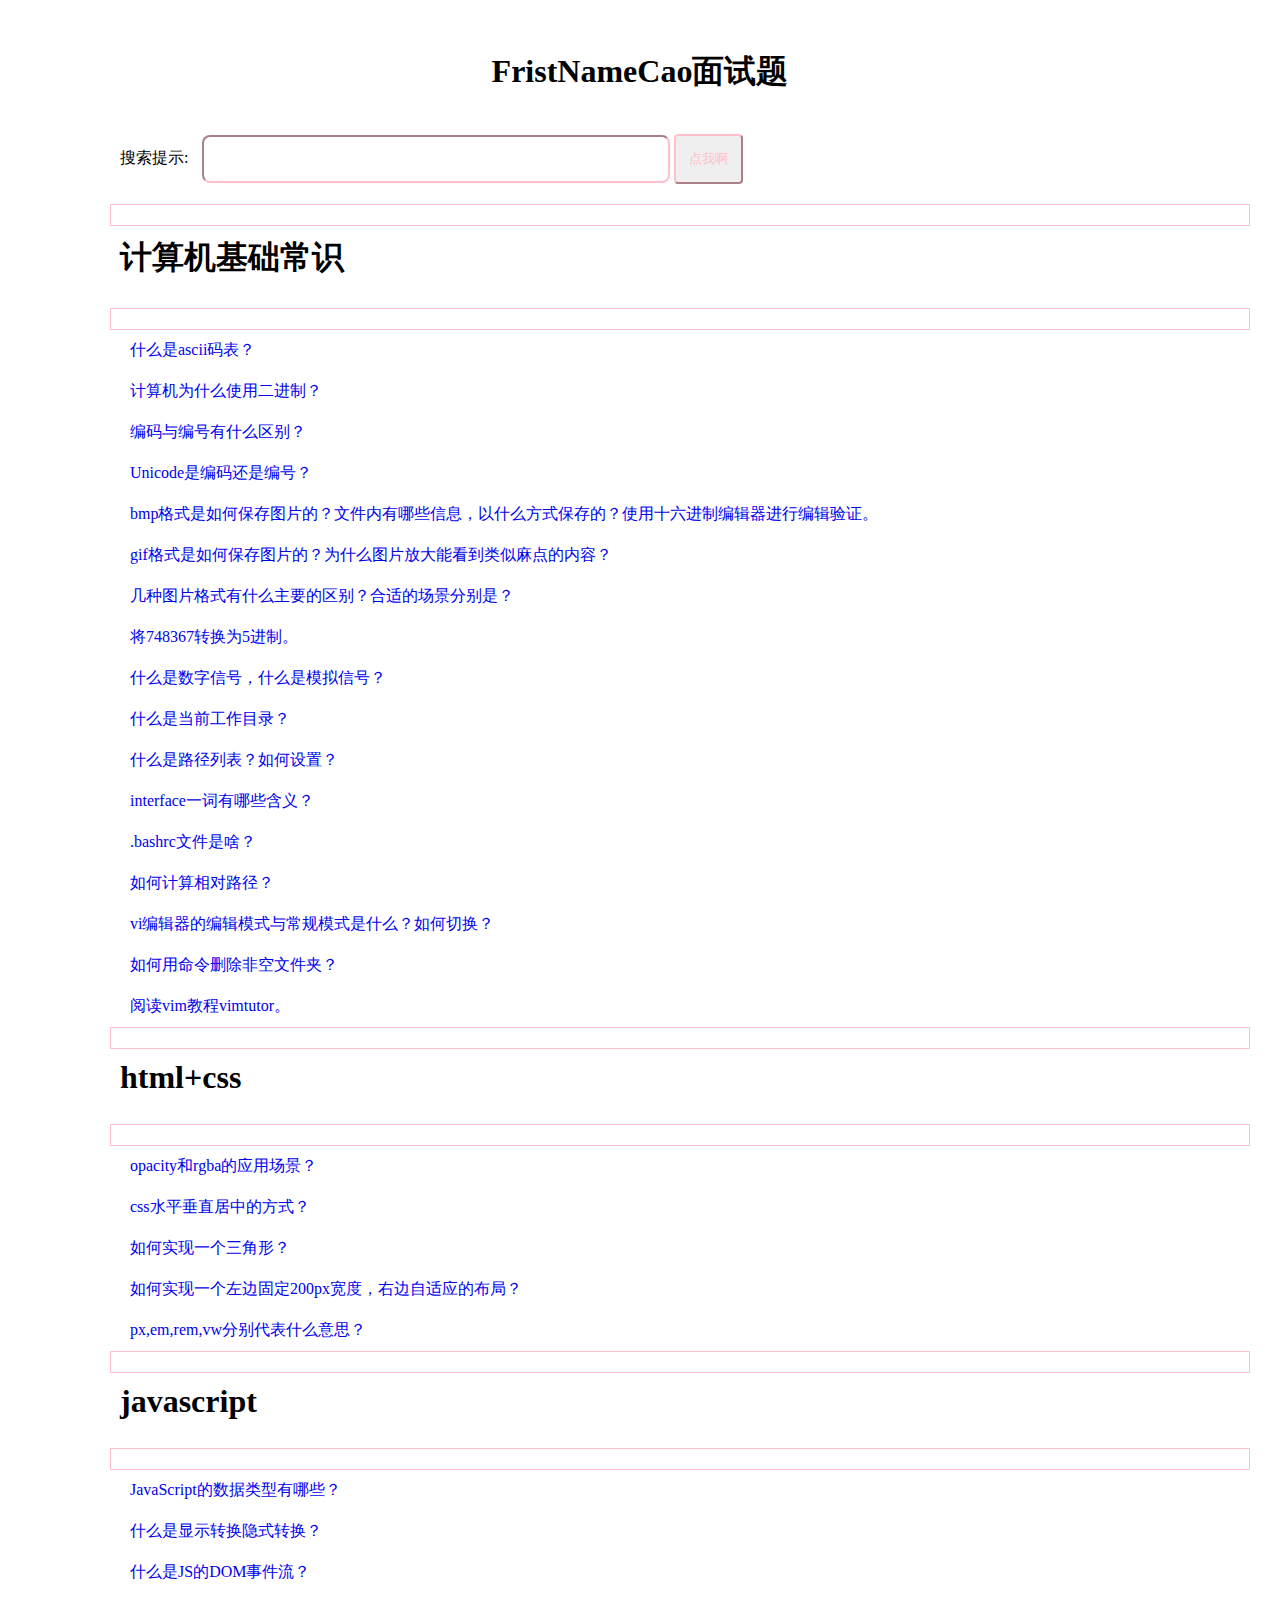
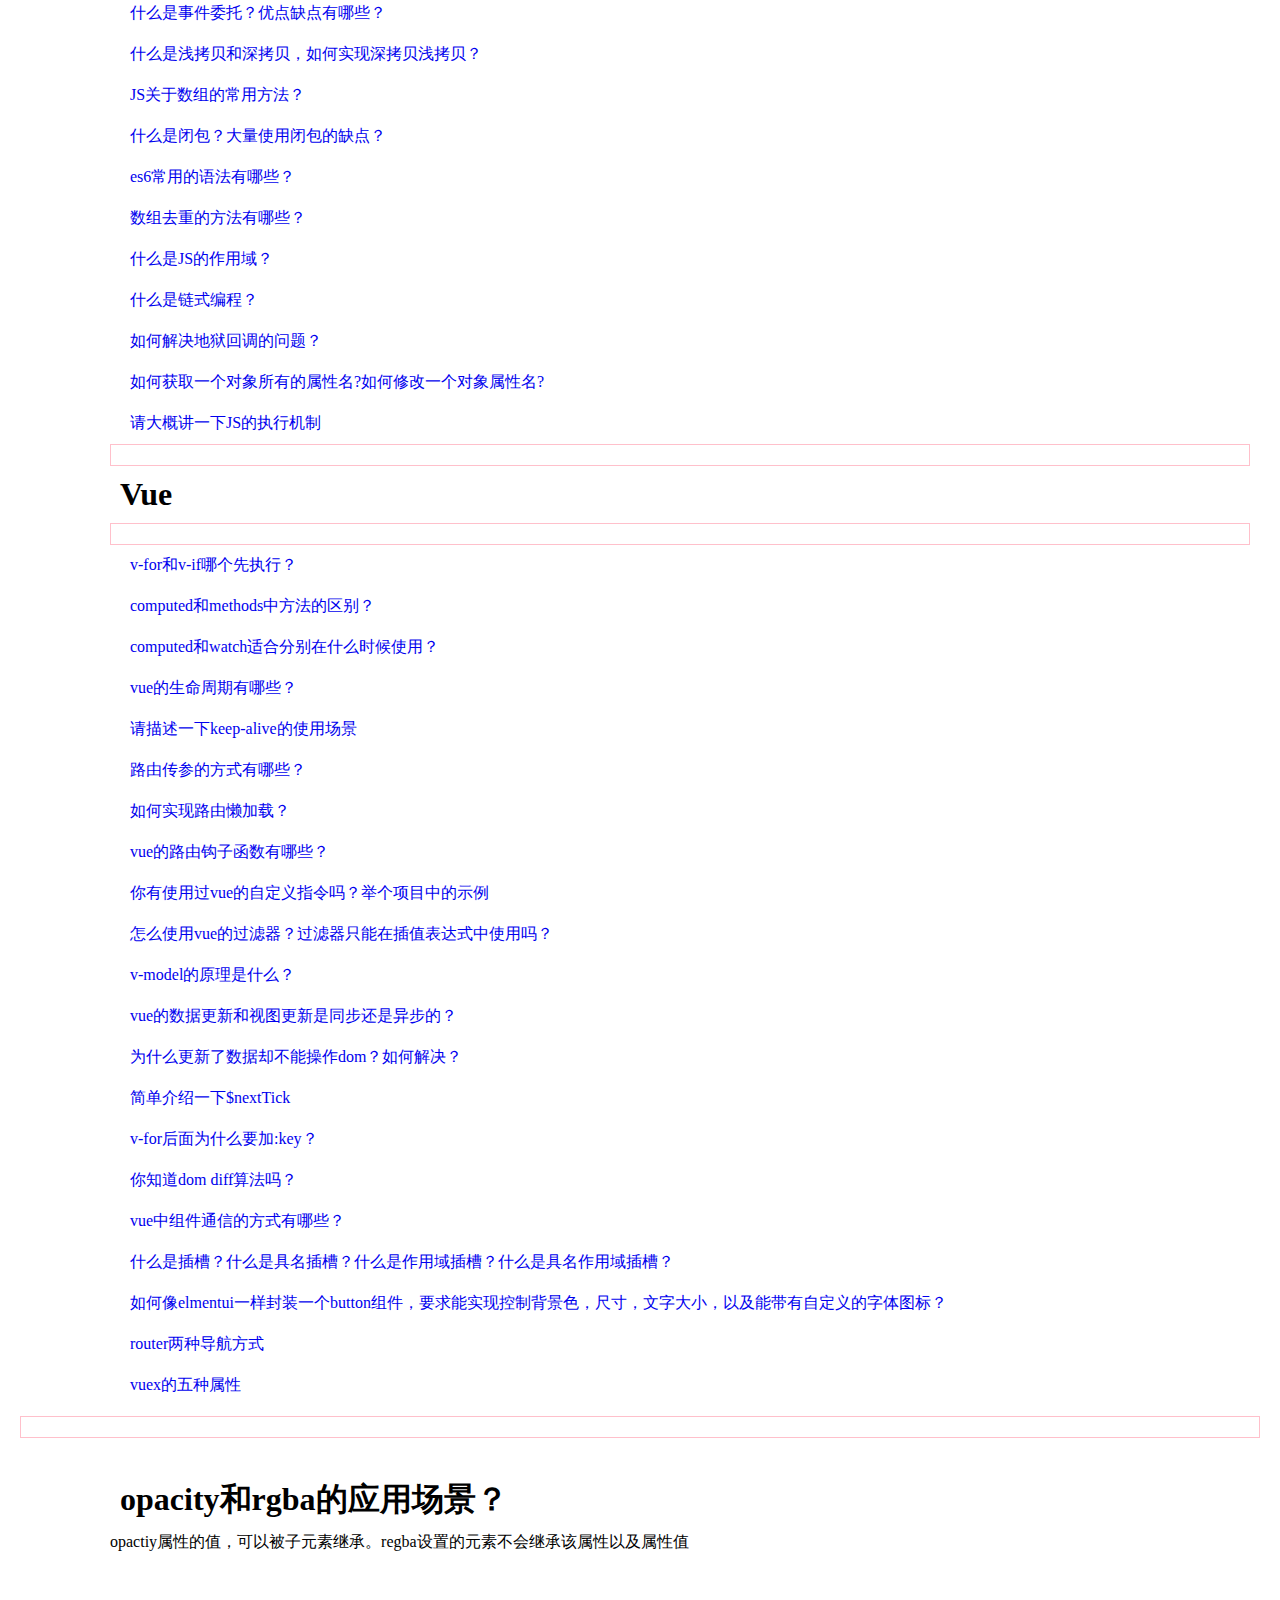
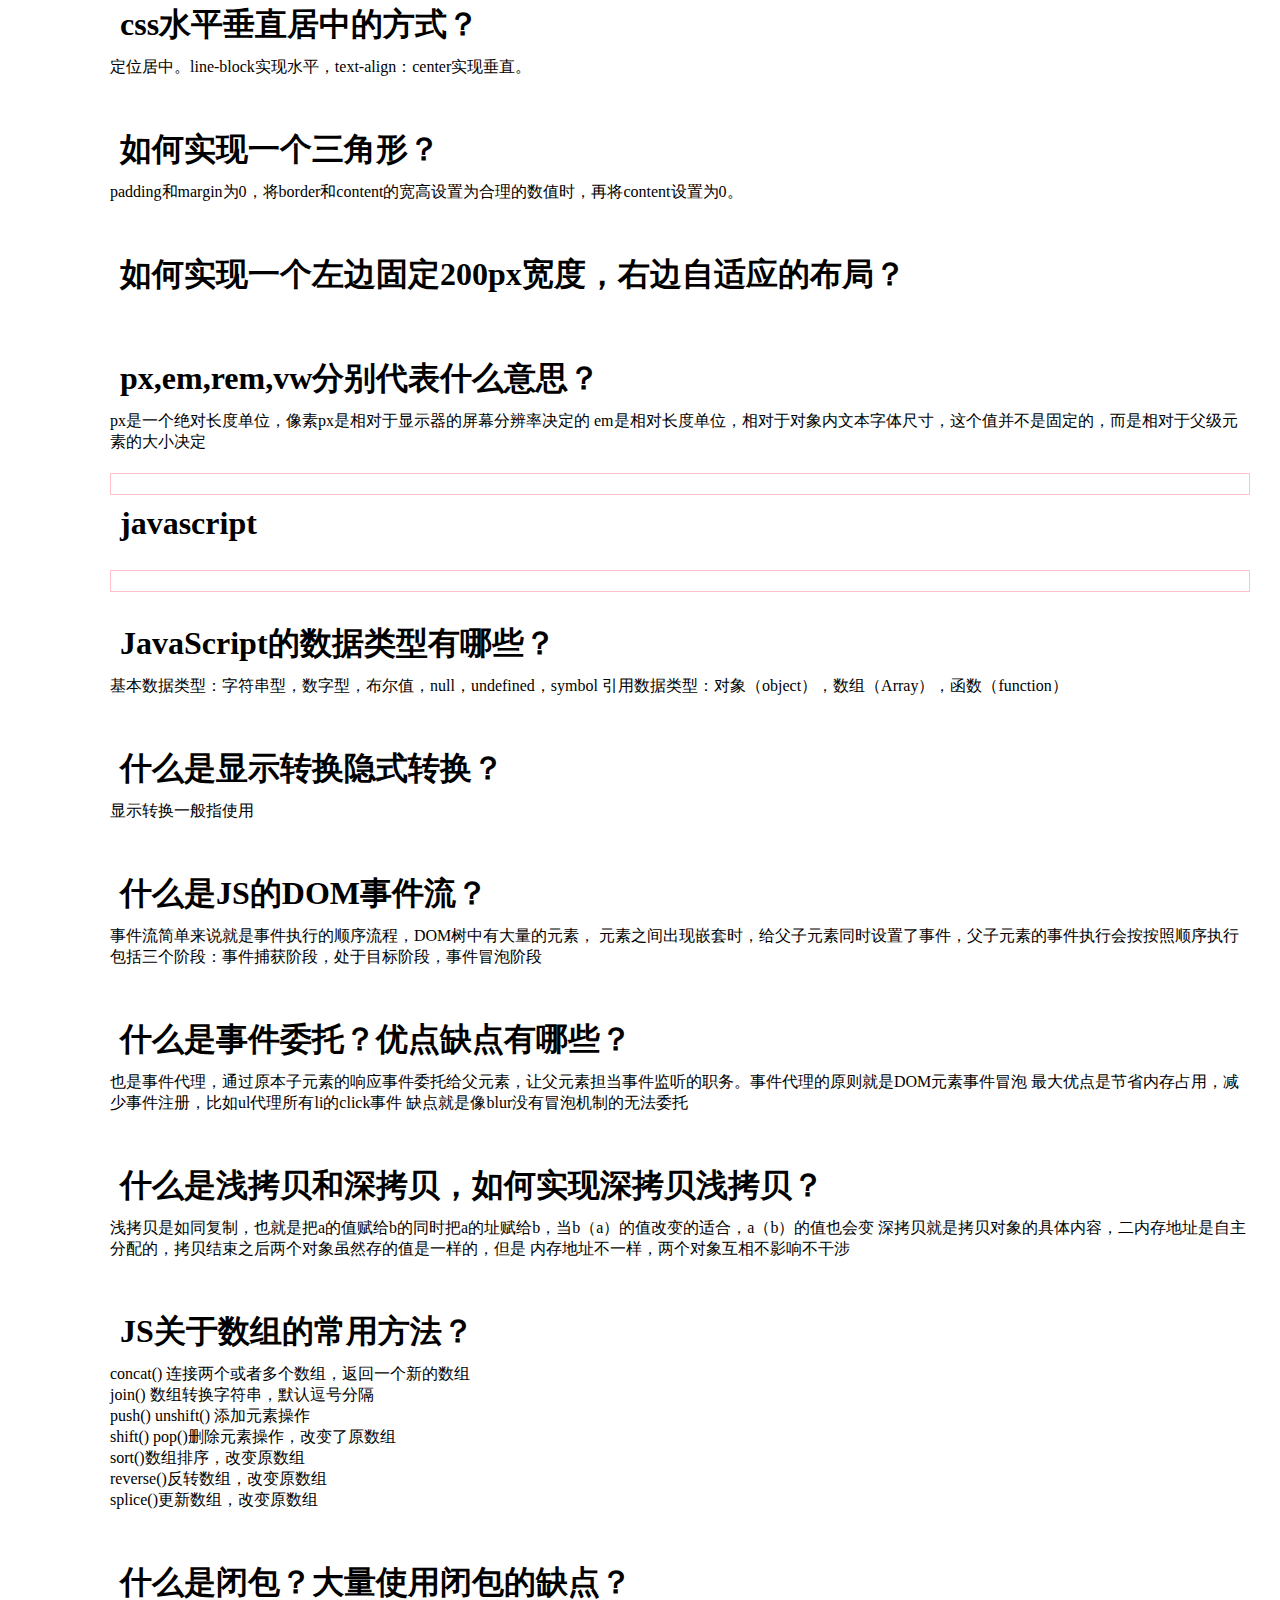
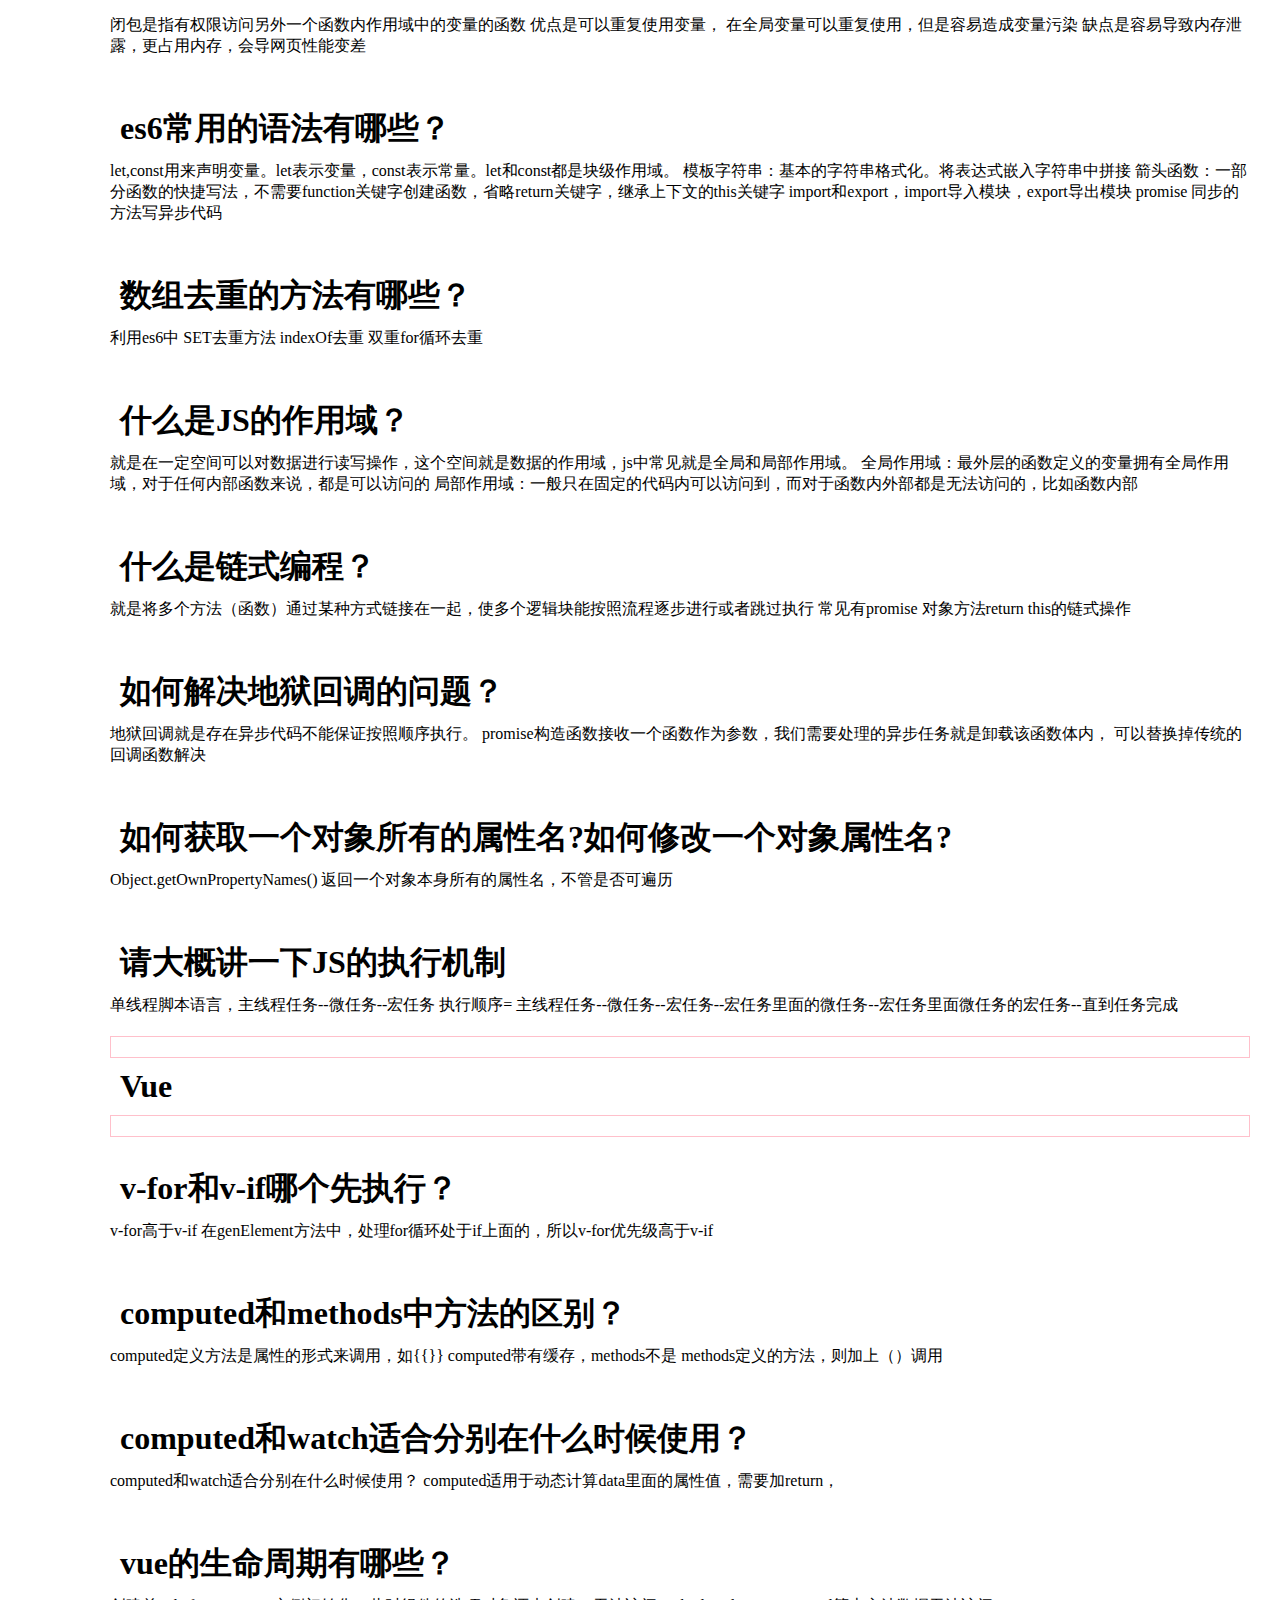
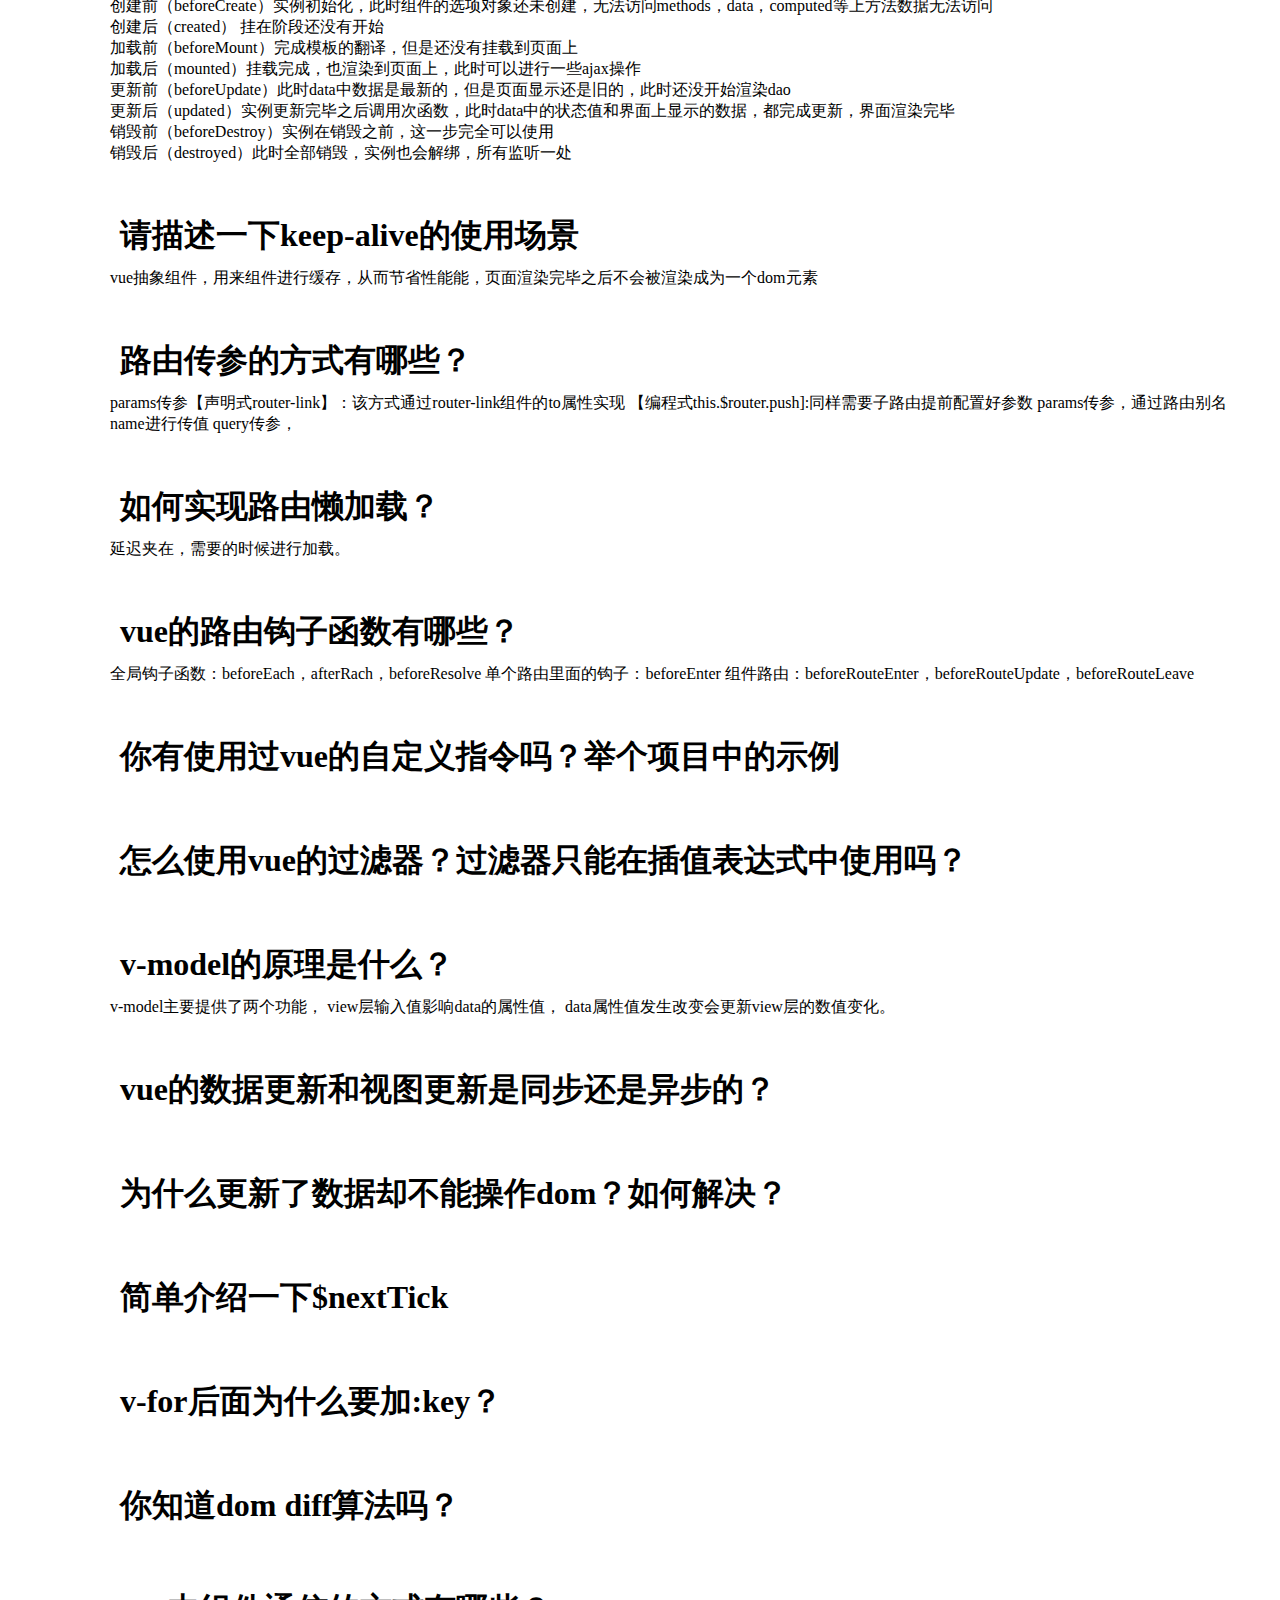
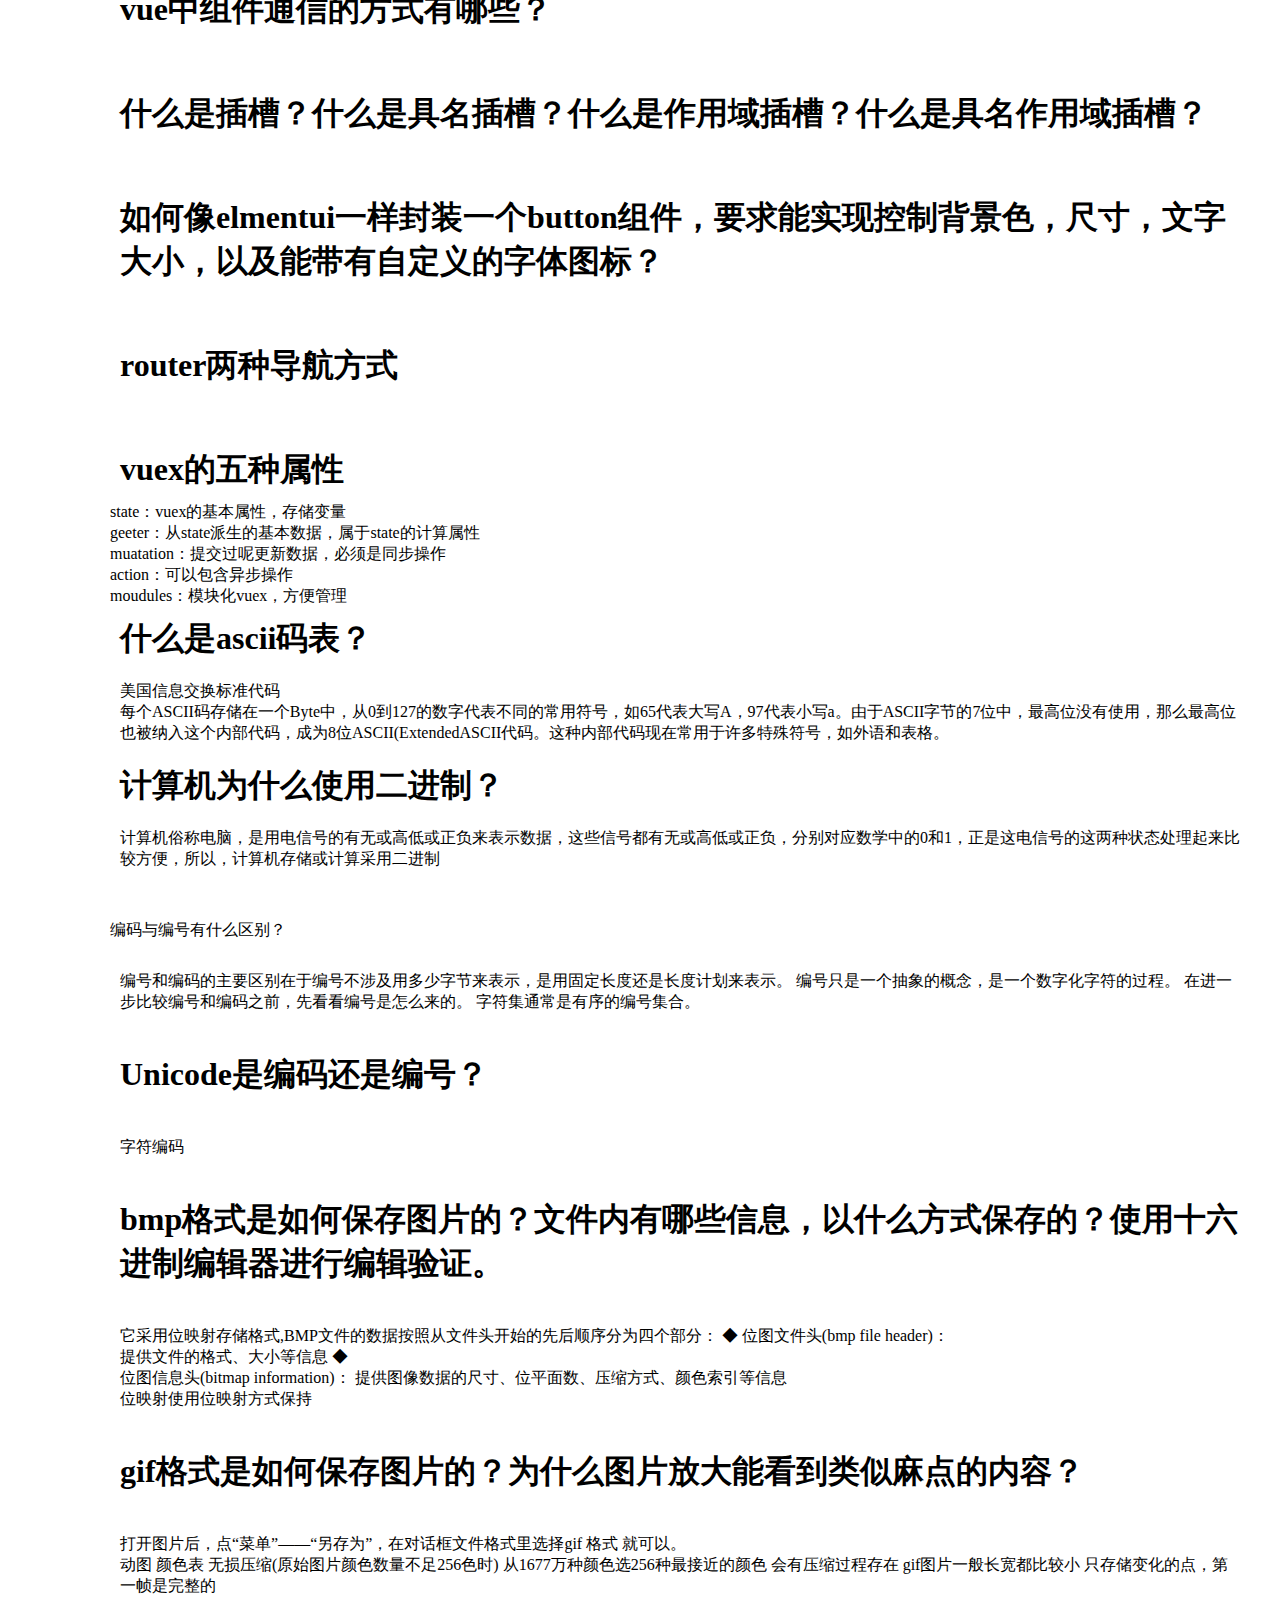
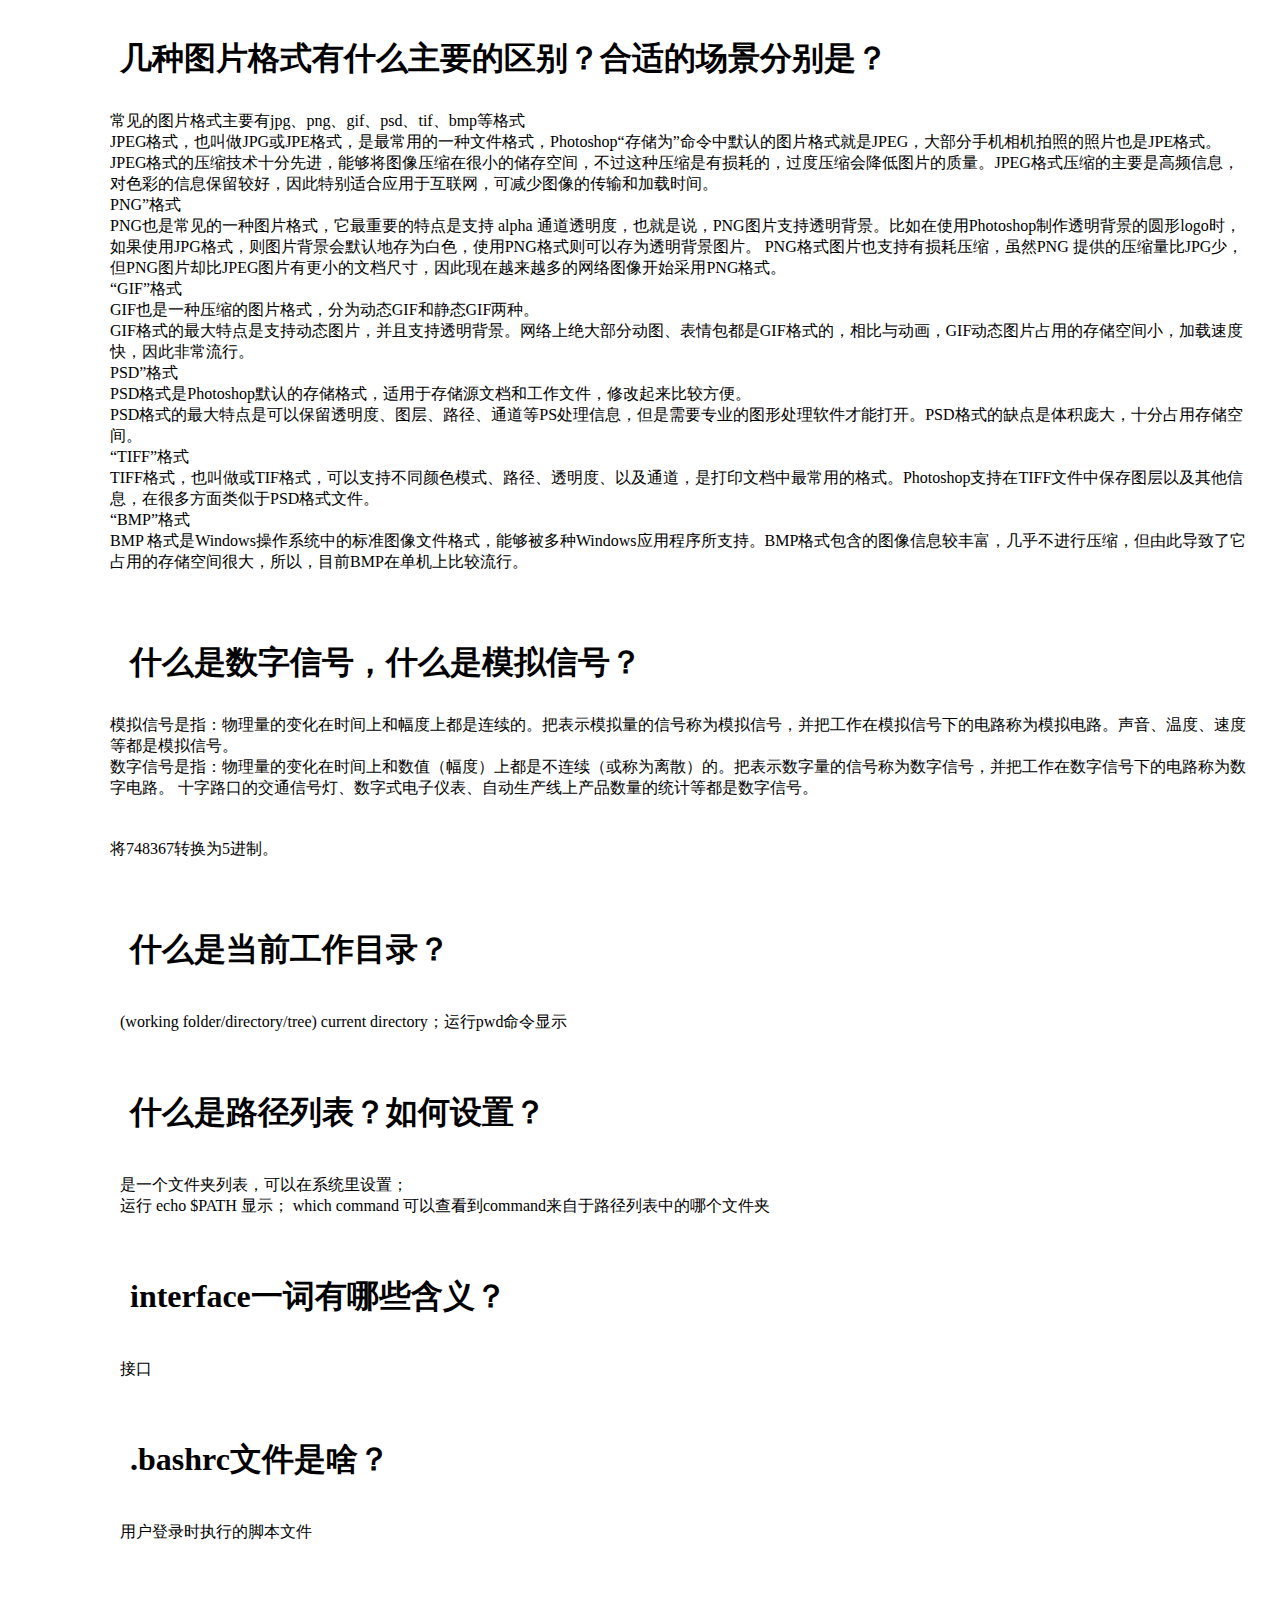
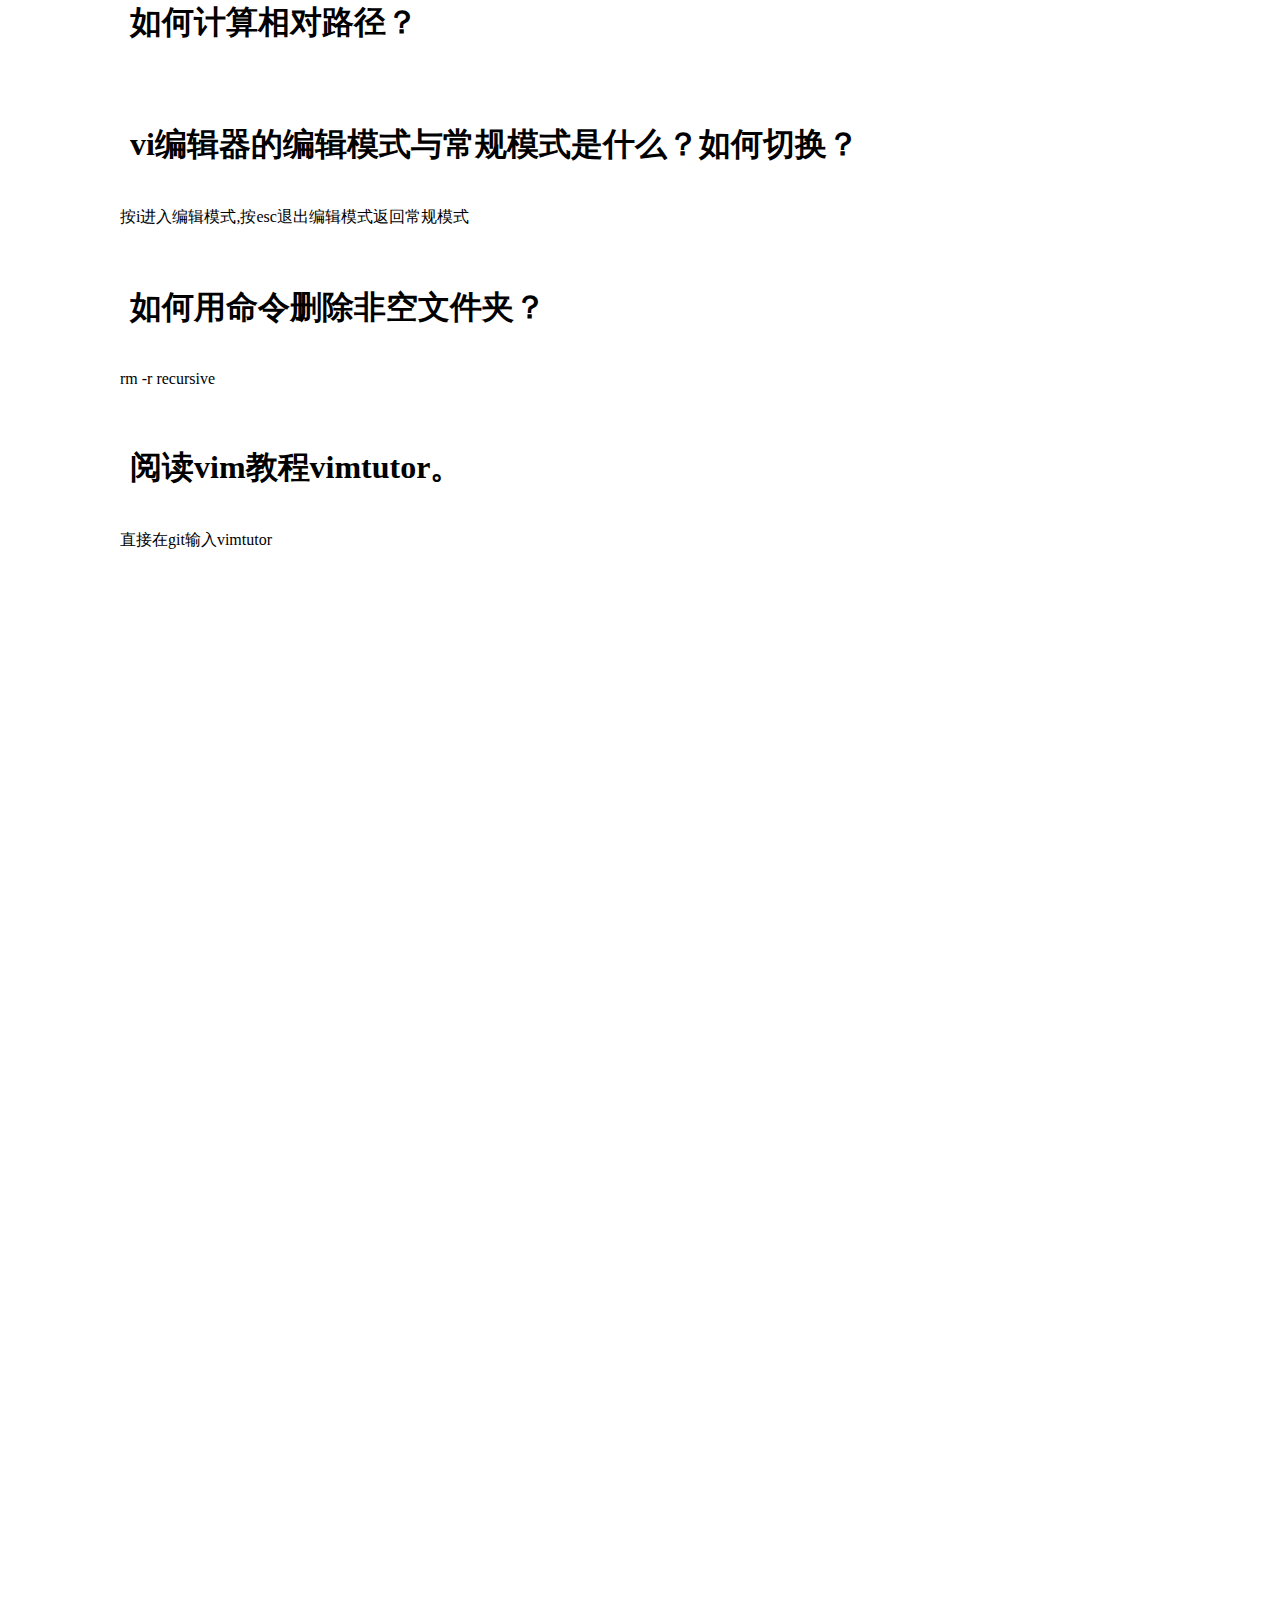
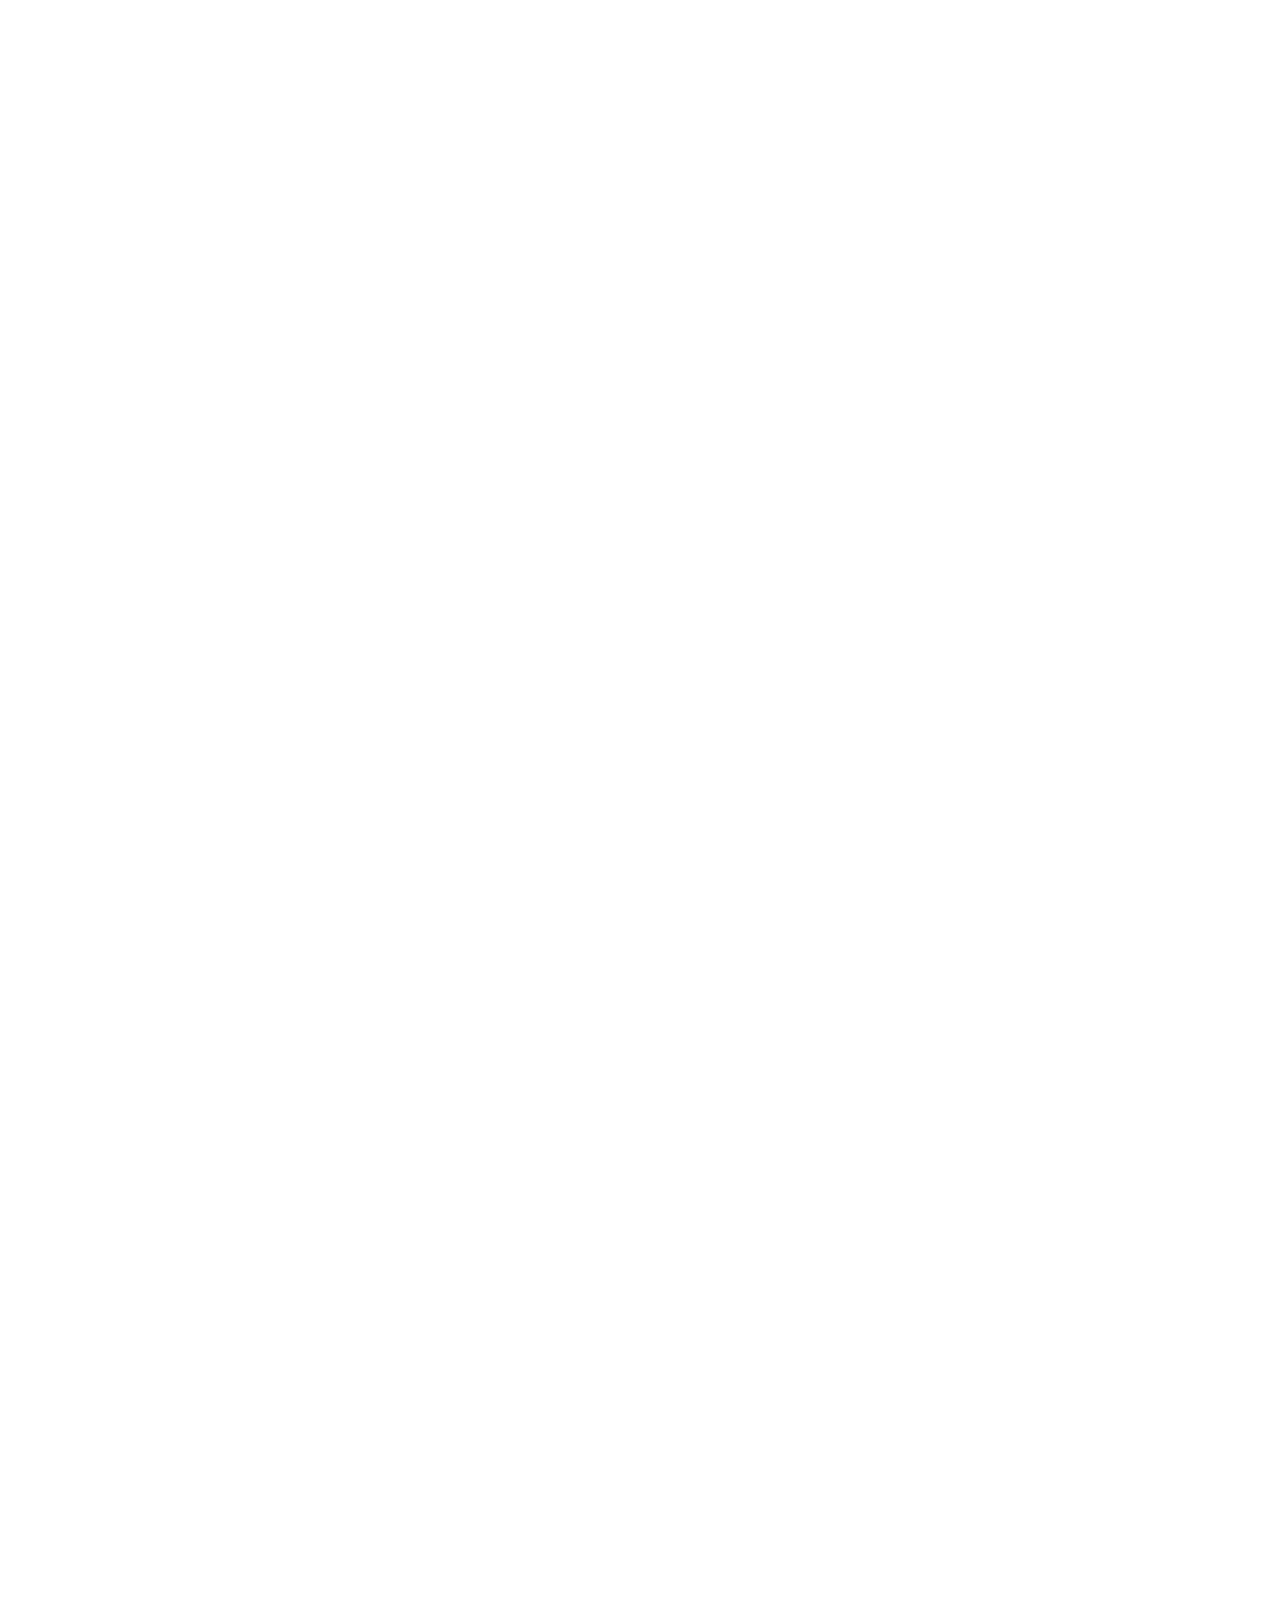
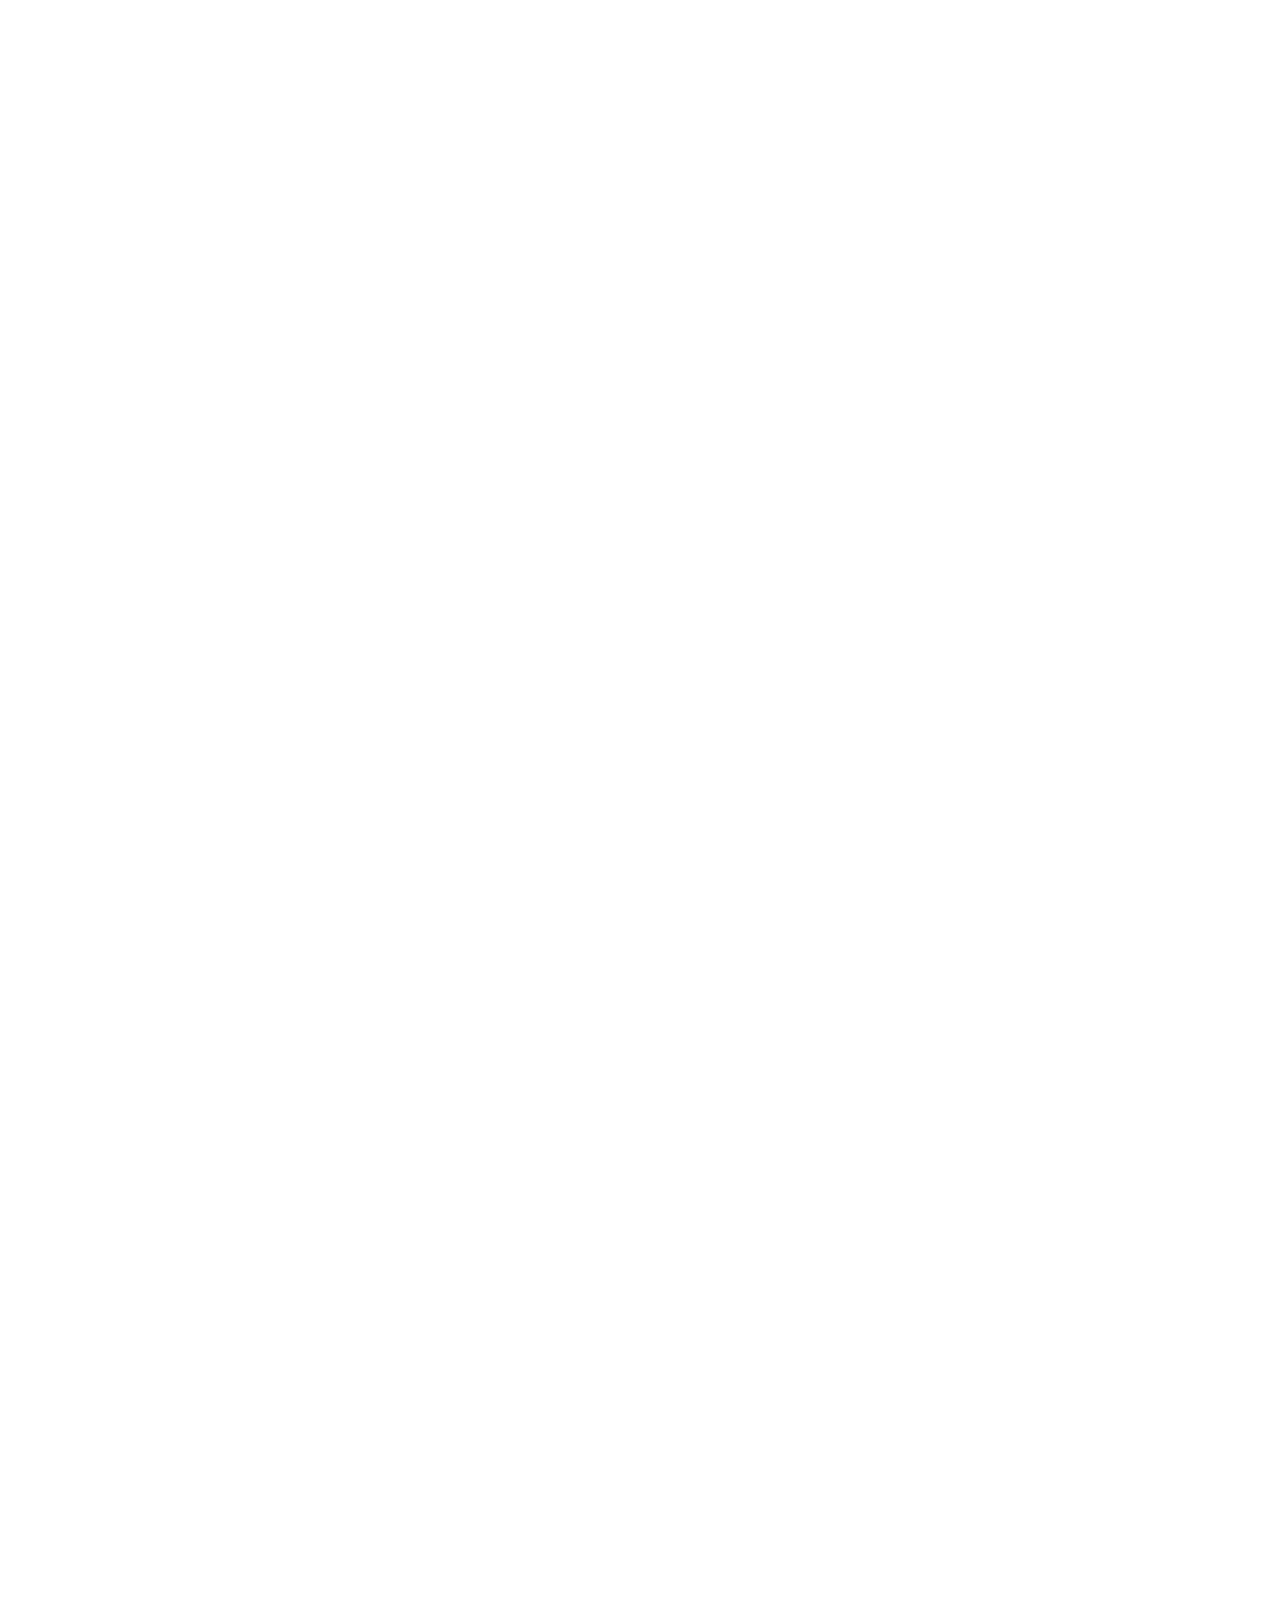
==== interview.html @ 6327c12a "frist commit" ====
<!DOCTYPE html>
<html lang="en">

<head>
    <meta charset="UTF-8">
    <meta http-equiv="X-UA-Compatible" content="IE=edge">
    <meta name="viewport" content="width=device-width, initial-scale=1.0">
    <title>FristNameCao面试题</title>
    <style>
        * {
            margin: 0px auto;
            padding: 10px;
            text-decoration: none;
        }
        
        a:hover {
            background-color: pink;
        }
        
        hr {
            border: 1px solid pink;
        }
        
        .FristNameCao {
            text-align: center;
            margin: 20px 0px 20px 0px;
        }
        
        .right {
            margin-left: 80px;
            /* padding-right: 500px; */
        }
        
        .sousuo {
            margin-left: 80px;
        }
        
        .sousuo input {
            height: 24px;
            width: 444px;
            border-radius: 8px;
            color: pink;
            border-color: pink;
        }
        
        .btn {
            width: 69px;
            height: 50px;
            border-radius: 4px;
            color: pink;
            border-color: pink;
        }
    </style>
</head>

<body>
    <h1 class="FristNameCao">FristNameCao面试题</h1>
    <div class="sousuo">
        <span>搜索提示:</span> <input type="text" name="搜索">
        <button class="btn" type="button">点我啊</button>
    </div>
    <div class="right">
        <hr>
        <h1>计算机基础常识</h1><br>
        <hr>
        <p><a href="#a41">什么是ascii码表？</a></p>
        <p><a href="#a42">计算机为什么使用二进制？</a></p>
        <p><a href="#a43"> 编码与编号有什么区别？
        <p><a href="#a44">Unicode是编码还是编号？</a>
        <p><a href="#a45">bmp格式是如何保存图片的？文件内有哪些信息，以什么方式保存的？使用十六进制编辑器进行编辑验证。</a>
        <p><a href="#a46">gif格式是如何保存图片的？为什么图片放大能看到类似麻点的内容？</a>
        <p><a href="#a47">几种图片格式有什么主要的区别？合适的场景分别是？</a>
        <p><a href="#a48">将748367转换为5进制。</a>
        <p><a href="#a49">什么是数字信号，什么是模拟信号？</a></p>
        <p><a href="#a50">什么是当前工作目录？</a></p>
        <p><a href="#a51">什么是路径列表？如何设置？</a></p>
        <p><a href="#a52">interface一词有哪些含义？</a></p>
        <p><a href="#a53">.bashrc文件是啥？</a></p>
        <p><a href="#a54">如何计算相对路径？</a></p>
        <p><a href="#a55">vi编辑器的编辑模式与常规模式是什么？如何切换？</a></p>
        <p><a href="#a56">如何用命令删除非空文件夹？</a></p>
        <p><a href="#a57">阅读vim教程vimtutor。</a></p>
       


        <hr>
        <h1>html+css</h1><br>
        <hr>

        <p><a href="#a1">opacity和rgba的应用场景？</a></p>
        <p><a href="#a2">css水平垂直居中的方式？</a></p>
        <p><a href="#a3">如何实现一个三角形？</a></p>
        <p><a href="#a4">如何实现一个左边固定200px宽度，右边自适应的布局？</a></p>
        <p><a href="#a5">px,em,rem,vw分别代表什么意思？</a></p>
        <hr>
        <h1>javascript</h1><br>
        <hr>
        <p><a href="#a6">JavaScript的数据类型有哪些？</a></p>
        <p><a href="#a7">什么是显示转换隐式转换？</a></p>
        <p><a href="#a8">什么是JS的DOM事件流？</a></p>
        <p><a href="#a9">什么是事件委托？优点缺点有哪些？</a></p>
        <p><a href="#a10">什么是浅拷贝和深拷贝，如何实现深拷贝浅拷贝？</a></p>
        <p><a href="#a11">JS关于数组的常用方法？</a></p>
        <p><a href="#a12">什么是闭包？大量使用闭包的缺点？</a></p>
        <p><a href="#a13">es6常用的语法有哪些？</a></p>
        <p><a href="#a14">数组去重的方法有哪些？</a></p>
        <p><a href="#a15">什么是JS的作用域？</a></p>
        <p><a href="#a16">什么是链式编程？</a></p>
        <p><a href="#a17">如何解决地狱回调的问题？</a></p>
        <p><a href="#a18">如何获取一个对象所有的属性名?如何修改一个对象属性名?</a></p>
        <p><a href="#a19">请大概讲一下JS的执行机制</a></p>
        <hr>
        <h1>Vue</h1>
        <hr>
        <p><a href="#a20">v-for和v-if哪个先执行？</a></p>
        <p><a href="#a21">computed和methods中方法的区别？</a></p>
        <p><a href="#a22">computed和watch适合分别在什么时候使用？</a></p>
        <p><a href="#a23">vue的生命周期有哪些？</a></p>
        <p><a href="#a24">请描述一下keep-alive的使用场景</a></p>
        <p><a href="#a25">路由传参的方式有哪些？</a></p>
        <p><a href="#a26">如何实现路由懒加载？</a></p>
        <p><a href="#a27">vue的路由钩子函数有哪些？</a></p>
        <p><a href="#a28">你有使用过vue的自定义指令吗？举个项目中的示例</a></p>
        <p><a href="#a29">怎么使用vue的过滤器？过滤器只能在插值表达式中使用吗？ </a></p>
        <p><a href="#a30">v-model的原理是什么？</a></p>
        <p><a href="#a31">vue的数据更新和视图更新是同步还是异步的？</a></p>
        <p><a href="#a32">为什么更新了数据却不能操作dom？如何解决？</a></p>
        <p><a href="#a33">简单介绍一下$nextTick</a></p>
        <p><a href="#a34">v-for后面为什么要加:key？</a></p>
        <p><a href="#a35">你知道dom diff算法吗？</a></p>
        <p><a href="#a36">vue中组件通信的方式有哪些？</a></p>
        <p><a href="#a37">什么是插槽？什么是具名插槽？什么是作用域插槽？什么是具名作用域插槽？</a></p>
        <p><a href="#a38">如何像elmentui一样封装一个button组件，要求能实现控制背景色，尺寸，文字大小，以及能带有自定义的字体图标？</a></p>
        <p><a href="#a39">router两种导航方式</a></p>
        <p><a href="#a40">vuex的五种属性</a></p>

    </div>

    <hr>


    <div class="right">
        <p>
            <h1 id="a1">opacity和rgba的应用场景？</h1>
            opactiy属性的值，可以被子元素继承。regba设置的元素不会继承该属性以及属性值</p>


        <p>
            <h1 id="a2">css水平垂直居中的方式？</h1>

            定位居中。line-block实现水平，text-align：center实现垂直。</p>

        <p>
            <h1 id="a3">如何实现一个三角形？</h1>
            padding和margin为0，将border和content的宽高设置为合理的数值时，再将content设置为0。</p>




        <p>
            <h1 id="a4">如何实现一个左边固定200px宽度，右边自适应的布局？</h1>
        </p>


        <p>
            <h1 id="a5">px,em,rem,vw分别代表什么意思？</h1>
            px是一个绝对长度单位，像素px是相对于显示器的屏幕分辨率决定的 em是相对长度单位，相对于对象内文本字体尺寸，这个值并不是固定的，而是相对于父级元素的大小决定
        </p>


        <hr>
        <h1>javascript</h1><br>
        <hr>
        <p>
            <h1 id="a6">JavaScript的数据类型有哪些？ </h1>
            基本数据类型：字符串型，数字型，布尔值，null，undefined，symbol 引用数据类型：对象（object），数组（Array），函数（function） </p>

        <p>
            <h1 id="a7">什么是显示转换隐式转换？</h1>
            显示转换一般指使用</p>



        <p>
            <h1 id="a8">什么是JS的DOM事件流？</h1>
            事件流简单来说就是事件执行的顺序流程，DOM树中有大量的元素， 元素之间出现嵌套时，给父子元素同时设置了事件，父子元素的事件执行会按按照顺序执行 包括三个阶段：事件捕获阶段，处于目标阶段，事件冒泡阶段
        </p>


        <p>
            <h1 id="a9">什么是事件委托？优点缺点有哪些？</h1>
            也是事件代理，通过原本子元素的响应事件委托给父元素，让父元素担当事件监听的职务。事件代理的原则就是DOM元素事件冒泡 最大优点是节省内存占用，减少事件注册，比如ul代理所有li的click事件 缺点就是像blur没有冒泡机制的无法委托
        </p>


        <p>
            <h1 id="a10">什么是浅拷贝和深拷贝，如何实现深拷贝浅拷贝？</h1>

            浅拷贝是如同复制，也就是把a的值赋给b的同时把a的址赋给b，当b（a）的值改变的适合，a（b）的值也会变 深拷贝就是拷贝对象的具体内容，二内存地址是自主分配的，拷贝结束之后两个对象虽然存的值是一样的，但是 内存地址不一样，两个对象互相不影响不干涉
        </p>


        <p>
            <h1 id="a11">JS关于数组的常用方法？</h1>


            concat() 连接两个或者多个数组，返回一个新的数组<br> join() 数组转换字符串，默认逗号分隔<br> push() unshift() 添加元素操作<br> shift() pop()删除元素操作，改变了原数组<br> sort()数组排序，改变原数组
            <br> reverse()反转数组，改变原数组
            <br> splice()更新数组，改变原数组
        </p>

        <p>
            <h1 id="a12">
                什么是闭包？大量使用闭包的缺点？

            </h1>

            闭包是指有权限访问另外一个函数内作用域中的变量的函数 优点是可以重复使用变量， 在全局变量可以重复使用，但是容易造成变量污染 缺点是容易导致内存泄露，更占用内存，会导网页性能变差
        </p>

        <p>
            <h1 id="a13">
                es6常用的语法有哪些？

            </h1>

            let,const用来声明变量。let表示变量，const表示常量。let和const都是块级作用域。 模板字符串：基本的字符串格式化。将表达式嵌入字符串中拼接 箭头函数：一部分函数的快捷写法，不需要function关键字创建函数，省略return关键字，继承上下文的this关键字 import和export，import导入模块，export导出模块 promise 同步的方法写异步代码</p>
        <p>
            <h1 id="a14">
                数组去重的方法有哪些？

            </h1>

            利用es6中 SET去重方法 indexOf去重 双重for循环去重
        </p>
        <p>
            <h1 id="a15">
                什么是JS的作用域？

            </h1>

            就是在一定空间可以对数据进行读写操作，这个空间就是数据的作用域，js中常见就是全局和局部作用域。 全局作用域：最外层的函数定义的变量拥有全局作用域，对于任何内部函数来说，都是可以访问的 局部作用域：一般只在固定的代码内可以访问到，而对于函数内外部都是无法访问的，比如函数内部
        </p>


        <p>
            <h1 id="a16">
                什么是链式编程？

            </h1>

            就是将多个方法（函数）通过某种方式链接在一起，使多个逻辑块能按照流程逐步进行或者跳过执行 常见有promise 对象方法return this的链式操作</p>


        <p>

            <h1 id="a17">如何解决地狱回调的问题？</h1>
            地狱回调就是存在异步代码不能保证按照顺序执行。 promise构造函数接收一个函数作为参数，我们需要处理的异步任务就是卸载该函数体内， 可以替换掉传统的回调函数解决
        </p>

        <p>
            <h1 id="a18">如何获取一个对象所有的属性名?如何修改一个对象属性名?</h1>
            Object.getOwnPropertyNames() 返回一个对象本身所有的属性名，不管是否可遍历</p>
        <p>
            <h1 id="a19">请大概讲一下JS的执行机制</h1>
            单线程脚本语言，主线程任务--微任务--宏任务 执行顺序= 主线程任务--微任务--宏任务--宏任务里面的微任务--宏任务里面微任务的宏任务--直到任务完成</p>

        <hr>
        <h1>Vue</h1>
        <hr>
        <p>
            <h1 id="a20">v-for和v-if哪个先执行？
            </h1>
            v-for高于v-if 在genElement方法中，处理for循环处于if上面的，所以v-for优先级高于v-if
        </p>
        <p>
            <h1 id="a21">computed和methods中方法的区别？
            </h1>
            computed定义方法是属性的形式来调用，如{{}} computed带有缓存，methods不是 methods定义的方法，则加上（）调用
        </p>
        <p>
            <h1 id="a22">computed和watch适合分别在什么时候使用？
            </h1>
            computed和watch适合分别在什么时候使用？ computed适用于动态计算data里面的属性值，需要加return，
        </p>

        <p>
            <h1 id="a23">vue的生命周期有哪些？
            </h1>
            创建前（beforeCreate）实例初始化，此时组件的选项对象还未创建，无法访问methods，data，computed等上方法数据无法访问<br> 创建后（created） 挂在阶段还没有开始<br> 加载前（beforeMount）完成模板的翻译，但是还没有挂载到页面上
            <br> 加载后（mounted）挂载完成，也渲染到页面上，此时可以进行一些ajax操作
            <br> 更新前（beforeUpdate）此时data中数据是最新的，但是页面显示还是旧的，此时还没开始渲染dao
            <br> 更新后（updated）实例更新完毕之后调用次函数，此时data中的状态值和界面上显示的数据，都完成更新，界面渲染完毕
            <br> 销毁前（beforeDestroy）实例在销毁之前，这一步完全可以使用
            <br> 销毁后（destroyed）此时全部销毁，实例也会解绑，所有监听一处
            <br></p>
        <p>
            <h1 id="a24">请描述一下keep-alive的使用场景
            </h1>
            vue抽象组件，用来组件进行缓存，从而节省性能能，页面渲染完毕之后不会被渲染成为一个dom元素
        </p>

        <p>
            <h1 id="a25">路由传参的方式有哪些？
            </h1>
            params传参【声明式router-link】：该方式通过router-link组件的to属性实现 【编程式this.$router.push]:同样需要子路由提前配置好参数 params传参，通过路由别名name进行传值 query传参，
        </p>

        <p>
            <h1 id="a26">如何实现路由懒加载？
            </h1>
            延迟夹在，需要的时候进行加载。
        </p>

        <p>
            <h1 id="a27">vue的路由钩子函数有哪些？
            </h1>
            全局钩子函数：beforeEach，afterRach，beforeResolve 单个路由里面的钩子：beforeEnter 组件路由：beforeRouteEnter，beforeRouteUpdate，beforeRouteLeave
        </p>
        <p>
            <h1 id="a28">你有使用过vue的自定义指令吗？举个项目中的示例
            </h1>
        </p>
        <p>
            <h1 id="a29">怎么使用vue的过滤器？过滤器只能在插值表达式中使用吗？ </h1>

        </p>

        <p>
            <h1 id="a30">v-model的原理是什么？</h1>
            v-model主要提供了两个功能， view层输入值影响data的属性值， data属性值发生改变会更新view层的数值变化。
        </p>


        <p>
            <h1 id="a31">vue的数据更新和视图更新是同步还是异步的？
            </h1>
        </p>

        <p>
            <h1 id="a32">为什么更新了数据却不能操作dom？如何解决？
            </h1>
        </p>


        <p>
            <h1 id="a33">简单介绍一下$nextTick
            </h1>
        </p>

        <p>
            <h1 id="a34">v-for后面为什么要加:key？
            </h1>

        </p>

        <p>
            <h1 id="a35">你知道dom diff算法吗？
            </h1>

        </p>

        <p>
            <h1 id="a36">vue中组件通信的方式有哪些？
            </h1>
        </p>

        <p>
            <h1 id="a37">什么是插槽？什么是具名插槽？什么是作用域插槽？什么是具名作用域插槽？
            </h1>
        </p>

        <p>
            <h1 id="a38">如何像elmentui一样封装一个button组件，要求能实现控制背景色，尺寸，文字大小，以及能带有自定义的字体图标？</=>
            </h1>
        </p>

        <p>
            <h1 id="a39">router两种导航方式
            </h1>

        </p>

        <p>
            <h1 id="a40">vuex的五种属性
            </h1>


            state：vuex的基本属性，存储变量<br> geeter：从state派生的基本数据，属于state的计算属性
            <br> muatation：提交过呢更新数据，必须是同步操作
            <br> action：可以包含异步操作
            <br> moudules：模块化vuex，方便管理
            <br>

            <h1 id="a41">什么是ascii码表？</h1>
        <p>美国信息交换标准代码</br>
        每个ASCII码存储在一个Byte中，从0到127的数字代表不同的常用符号，如65代表大写A，97代表小写a。由于ASCII字节的7位中，最高位没有使用，那么最高位也被纳入这个内部代码，成为8位ASCII(ExtendedASCII代码。这种内部代码现在常用于许多特殊符号，如外语和表格。
        </p>

            <h1 id="a43">计算机为什么使用二进制？</h1>
        
            <p>计算机俗称电脑，是用电信号的有无或高低或正负来表示数据，这些信号都有无或高低或正负，分别对应数学中的0和1，正是这电信号的这两种状态处理起来比较方便，所以，计算机存储或计算采用二进制</p>
        <p>  <h1 id="a44"></h1> 编码与编号有什么区别？</p>
     
        <p>编号和编码的主要区别在于编号不涉及用多少字节来表示，是用固定长度还是长度计划来表示。 编号只是一个抽象的概念，是一个数字化字符的过程。 在进一步比较编号和编码之前，先看看编号是怎么来的。 字符集通常是有序的编号集合。</p>



            <p>  <h1 id="a45">Unicode是编码还是编号？</h1></a></p>


                <p>字符编码</p>

            <p>  <h1 id="a46">bmp格式是如何保存图片的？文件内有哪些信息，以什么方式保存的？使用十六进制编辑器进行编辑验证。</h1></a></p>
            
            <p>它采用位映射存储格式,BMP文件的数据按照从文件头开始的先后顺序分为四个部分： ◆ 位图文件头(bmp file header)：<br>
                 提供文件的格式、大小等信息 ◆<br>
                  位图信息头(bitmap information)： 提供图像数据的尺寸、位平面数、压缩方式、颜色索引等信息<br>
                  位映射使用位映射方式保持<br>

            </p>




            <p>  <h1 id="a47">gif格式是如何保存图片的？为什么图片放大能看到类似麻点的内容？</h1></a></p>

            <p>打开图片后，点“菜单”——“另存为”，在对话框文件格式里选择gif 格式 就可以。<br>
                动图
       颜色表
       无损压缩(原始图片颜色数量不足256色时)
           从1677万种颜色选256种最接近的颜色
       会有压缩过程存在
       gif图片一般长宽都比较小
       只存储变化的点，第一帧是完整的</p>


            <p>  <h1 id="a48">几种图片格式有什么主要的区别？合适的场景分别是？</h1></a></p>
            常见的图片格式主要有jpg、png、gif、psd、tif、bmp等格式<br>
                JPEG格式，也叫做JPG或JPE格式，是最常用的一种文件格式，Photoshop“存储为”命令中默认的图片格式就是JPEG，大部分手机相机拍照的照片也是JPE格式。<br>
                JPEG格式的压缩技术十分先进，能够将图像压缩在很小的储存空间，不过这种压缩是有损耗的，过度压缩会降低图片的质量。JPEG格式压缩的主要是高频信息，对色彩的信息保留较好，因此特别适合应用于互联网，可减少图像的传输和加载时间。<br>
                PNG”格式<br>
PNG也是常见的一种图片格式，它最重要的特点是支持 alpha 通道透明度，也就是说，PNG图片支持透明背景。比如在使用Photoshop制作透明背景的圆形logo时，如果使用JPG格式，则图片背景会默认地存为白色，使用PNG格式则可以存为透明背景图片。

PNG格式图片也支持有损耗压缩，虽然PNG 提供的压缩量比JPG少，但PNG图片却比JPEG图片有更小的文档尺寸，因此现在越来越多的网络图像开始采用PNG格式。<br>
“GIF”格式<br>
GIF也是一种压缩的图片格式，分为动态GIF和静态GIF两种。<br>

GIF格式的最大特点是支持动态图片，并且支持透明背景。网络上绝大部分动图、表情包都是GIF格式的，相比与动画，GIF动态图片占用的存储空间小，加载速度快，因此非常流行。<br>
PSD”格式<br>
PSD格式是Photoshop默认的存储格式，适用于存储源文档和工作文件，修改起来比较方便。<br>
PSD格式的最大特点是可以保留透明度、图层、路径、通道等PS处理信息，但是需要专业的图形处理软件才能打开。PSD格式的缺点是体积庞大，十分占用存储空间。<br>
“TIFF”格式<br>
TIFF格式，也叫做或TIF格式，可以支持不同颜色模式、路径、透明度、以及通道，是打印文档中最常用的格式。Photoshop支持在TIFF文件中保存图层以及其他信息，在很多方面类似于PSD格式文件。<br>
“BMP”格式<br>
BMP 格式是Windows操作系统中的标准图像文件格式，能够被多种Windows应用程序所支持。BMP格式包含的图像信息较丰富，几乎不进行压缩，但由此导致了它占用的存储空间很大，所以，目前BMP在单机上比较流行。<br>


            </p>
            <p><a id="a49"><h1>什么是数字信号，什么是模拟信号？</h1></a></p>
            模拟信号是指：物理量的变化在时间上和幅度上都是连续的。把表示模拟量的信号称为模拟信号，并把工作在模拟信号下的电路称为模拟电路。声音、温度、速度等都是模拟信号。<br>
            数字信号是指：物理量的变化在时间上和数值（幅度）上都是不连续（或称为离散）的。把表示数字量的信号称为数字信号，并把工作在数字信号下的电路称为数字电路。
十字路口的交通信号灯、数字式电子仪表、自动生产线上产品数量的统计等都是数字信号。<br>
            <p>  <h1 id="a49"></h1>将748367转换为5进制。</a></p>




        <p><a id="a50"><h1>什么是当前工作目录？</h1></a></p>

            <p>(working  folder/directory/tree)
                current directory；运行pwd命令显示</p>


        <p><a id="a51"><h1>什么是路径列表？如何设置？</h1></a></p>
        <p>是一个文件夹列表，可以在系统里设置；<br>
            运行 echo $PATH 显示；
            which command  可以查看到command来自于路径列表中的哪个文件夹
        </p>


        <p><a id="a52"><h1>interface一词有哪些含义？</h1></a></p>

        <p>接口</p>
        <p><a id="a53"><h1>.bashrc文件是啥？</a></h1></p>
        <p>用户登录时执行的脚本文件</p>

        <p><a id="a54"><h1>如何计算相对路径？</a></h1></p>
        <p><a id="a55"><h1>vi编辑器的编辑模式与常规模式是什么？如何切换？</a></h1></p>
        <p>按i进入编辑模式,按esc退出编辑模式返回常规模式</p>
        <p><a id="a56"><h1>如何用命令删除非空文件夹？</a></h1></p>

        <p>rm -r recursive </p>

        <p><a id="a57"><h1>阅读vim教程vimtutor。</a></h1></p>
       
            <p>直接在git输入vimtutor</p>

        </p>
        <p>&nbsp;</p>
        <p>&nbsp;</p>
        <p>&nbsp;</p>
        <p>&nbsp;</p>
        <p>&nbsp;</p>
        <p>&nbsp;</p>
        <p>&nbsp;</p>
        <p>&nbsp;</p>
        <p>&nbsp;</p>
        <p>&nbsp;</p>
        <p>&nbsp;</p>
        <p>&nbsp;</p>
        <p>&nbsp;</p>
        <p>&nbsp;</p>
        <p>&nbsp;</p>
        <p>&nbsp;</p>
        <p>&nbsp;</p>
        <p>&nbsp;</p>
        <p>&nbsp;</p>
        <p>&nbsp;</p>
        <p>&nbsp;</p>
        <p>&nbsp;</p>
        <p>&nbsp;</p>
        <p>&nbsp;</p>
        <p>&nbsp;</p>
        <p>&nbsp;</p>
        <p>&nbsp;</p>
        <p>&nbsp;</p>
        <p>&nbsp;</p>
        <p>&nbsp;</p>
        <p>&nbsp;</p>
        <p>&nbsp;</p>
        <p>&nbsp;</p>
        <p>&nbsp;</p>
        <p>&nbsp;</p>
        <p>&nbsp;</p>
        <p>&nbsp;</p>
        <p>&nbsp;</p>
        <p>&nbsp;</p>
        <p>&nbsp;</p>
        <p>&nbsp;</p>
        <p>&nbsp;</p>
        <p>&nbsp;</p>
        <p>&nbsp;</p>
        <p>&nbsp;</p>
        <p>&nbsp;</p>
        <p>&nbsp;</p>
        <p>&nbsp;</p>
        <p>&nbsp;</p>
        <p>&nbsp;</p>
        <p>&nbsp;</p>
        <p>&nbsp;</p>
        <p>&nbsp;</p>
        <p>&nbsp;</p>
        <p>&nbsp;</p>
        <p>&nbsp;</p>
        <p>&nbsp;</p>
        <p>&nbsp;</p>
        <p>&nbsp;</p>
        <p>&nbsp;</p>
        <p>&nbsp;</p>
        <p>&nbsp;</p>
        <p>&nbsp;</p>
        <p>&nbsp;</p>
        <p>&nbsp;</p>
        <p>&nbsp;</p>
        <p>&nbsp;</p>
        <p>&nbsp;</p>
        <p>&nbsp;</p>
        <p>&nbsp;</p>
        <p>&nbsp;</p>
        <p>&nbsp;</p>
        <p>&nbsp;</p>
        <p>&nbsp;</p>
        <p>&nbsp;</p>
        <p>&nbsp;</p>
        <p>&nbsp;</p>
        <p>&nbsp;</p>
        <p>&nbsp;</p>
        <p>&nbsp;</p>
        <p>&nbsp;</p>
        <p>&nbsp;</p>
        <p>&nbsp;</p>
        <p>&nbsp;</p>
        <p>&nbsp;</p>
        <p>&nbsp;</p>
        <p>&nbsp;</p>
        <p>&nbsp;</p>
        <p>&nbsp;</p>
        <p>&nbsp;</p>
        <p>&nbsp;</p>
        <p>&nbsp;</p>
        <p>&nbsp;</p>
        <p>&nbsp;</p>
        <p>&nbsp;</p>
        <p>&nbsp;</p>
        <p>&nbsp;</p>
        <p>&nbsp;</p>
        <p>&nbsp;</p>
        <p>&nbsp;</p>
        <p>&nbsp;</p>
        <p>&nbsp;</p>
        <p>&nbsp;</p>
        <p>&nbsp;</p>
        <p>&nbsp;</p>
        <p>&nbsp;</p>
        <p>&nbsp;</p>
        <p>&nbsp;</p>
        <p>&nbsp;</p>
        <p>&nbsp;</p>
        <p>&nbsp;</p>

    </div>

</body>

</html>
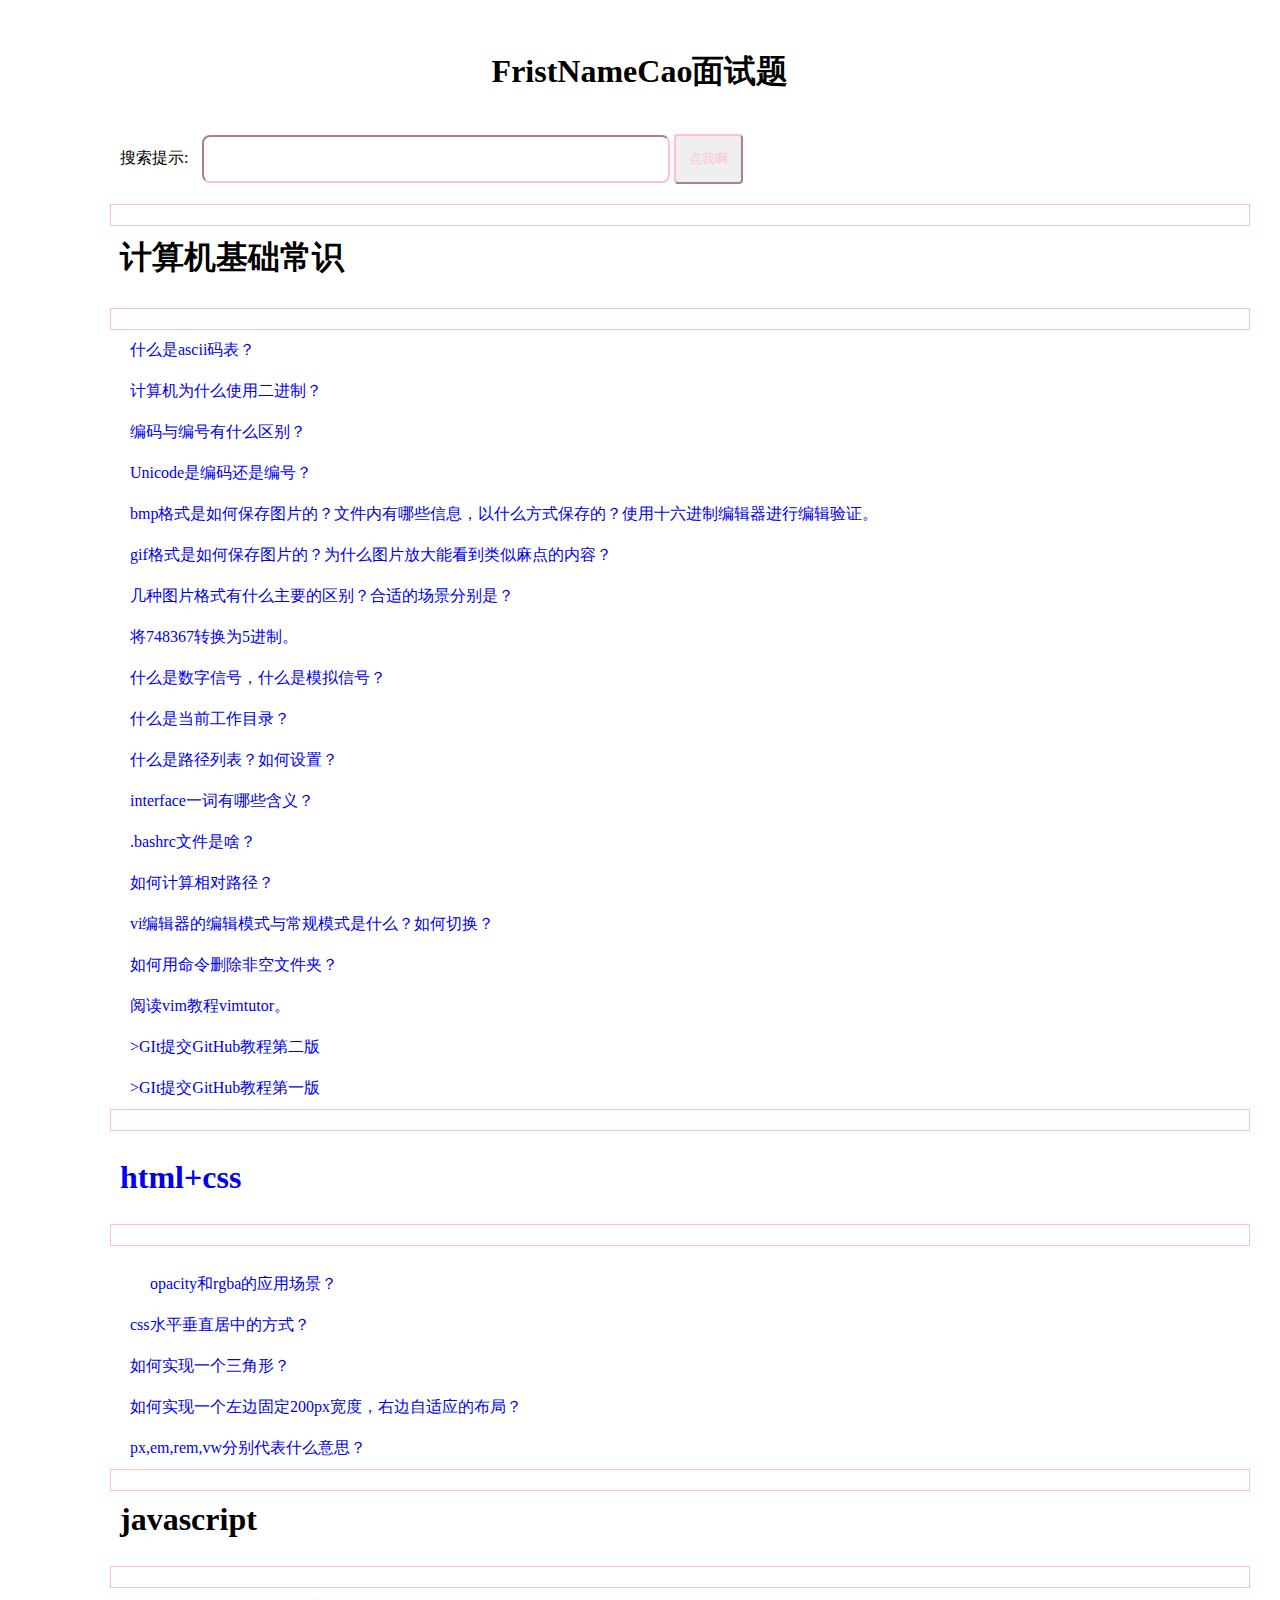
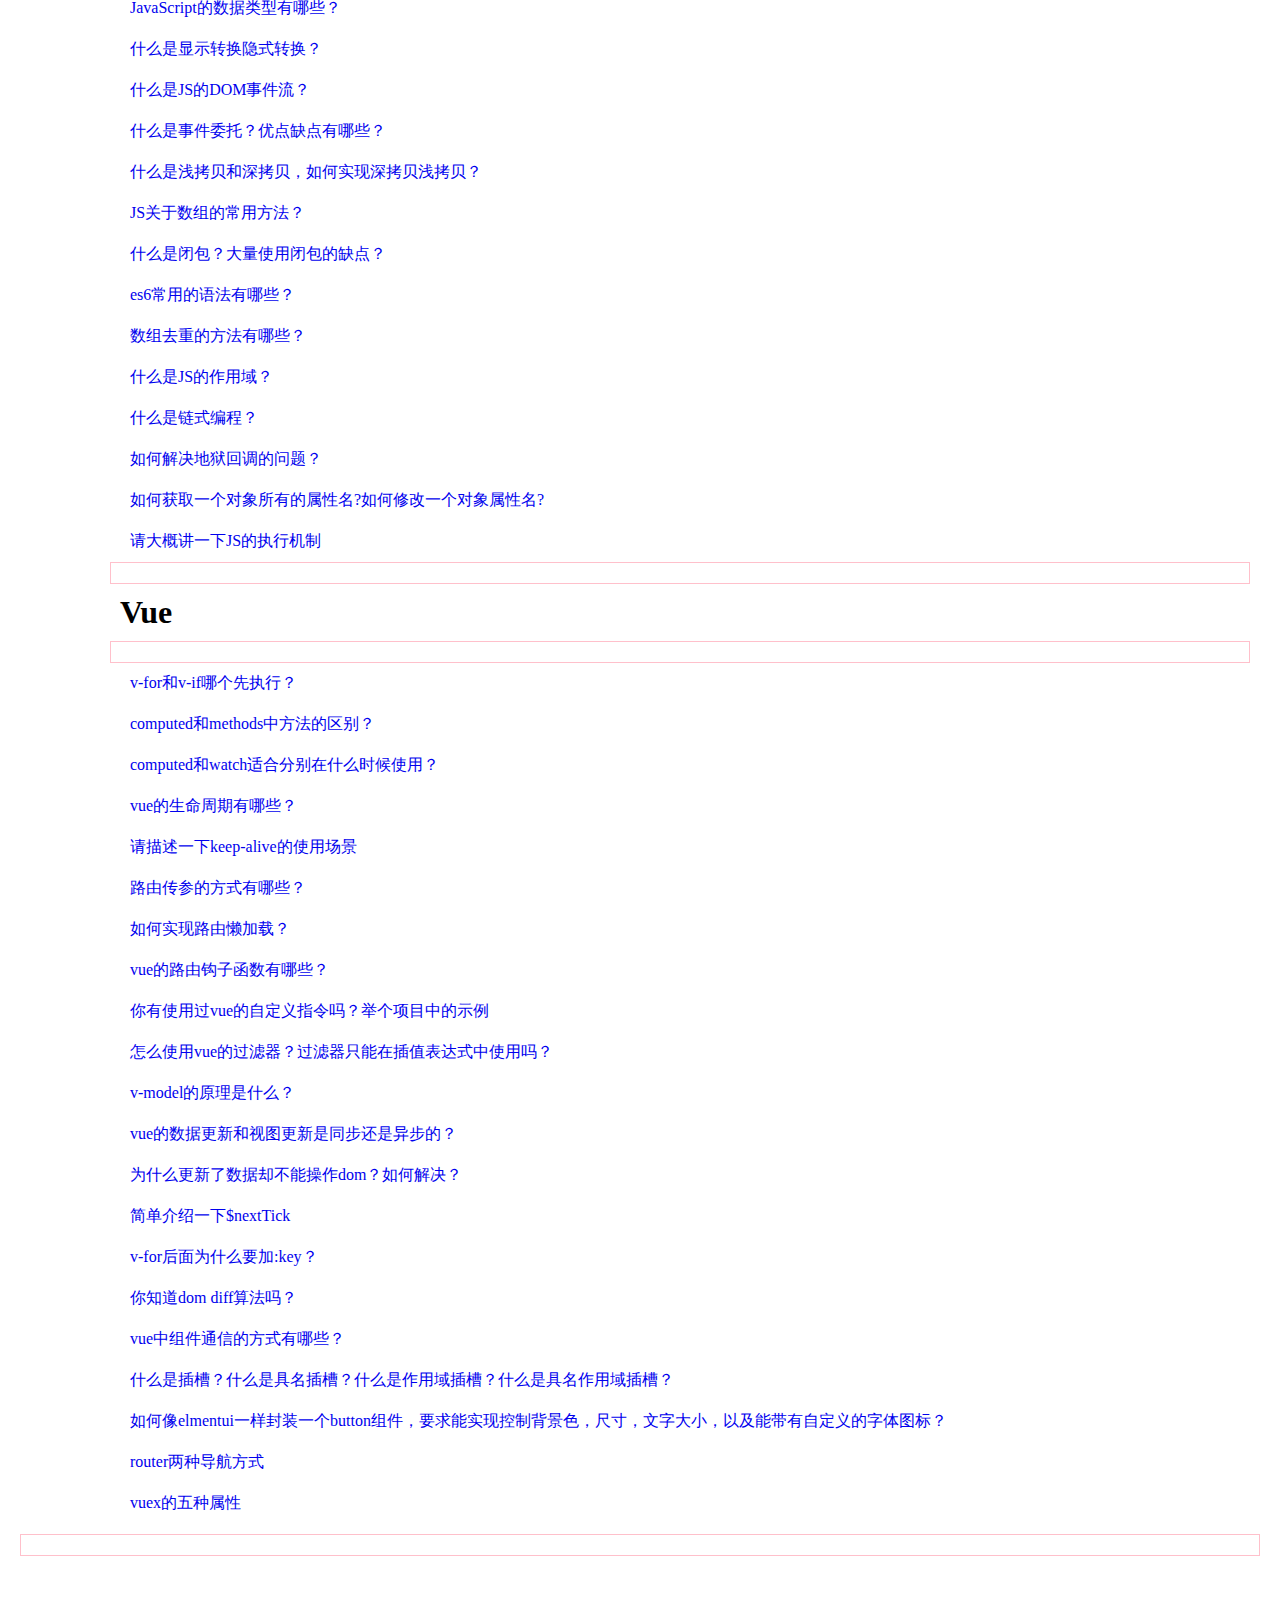
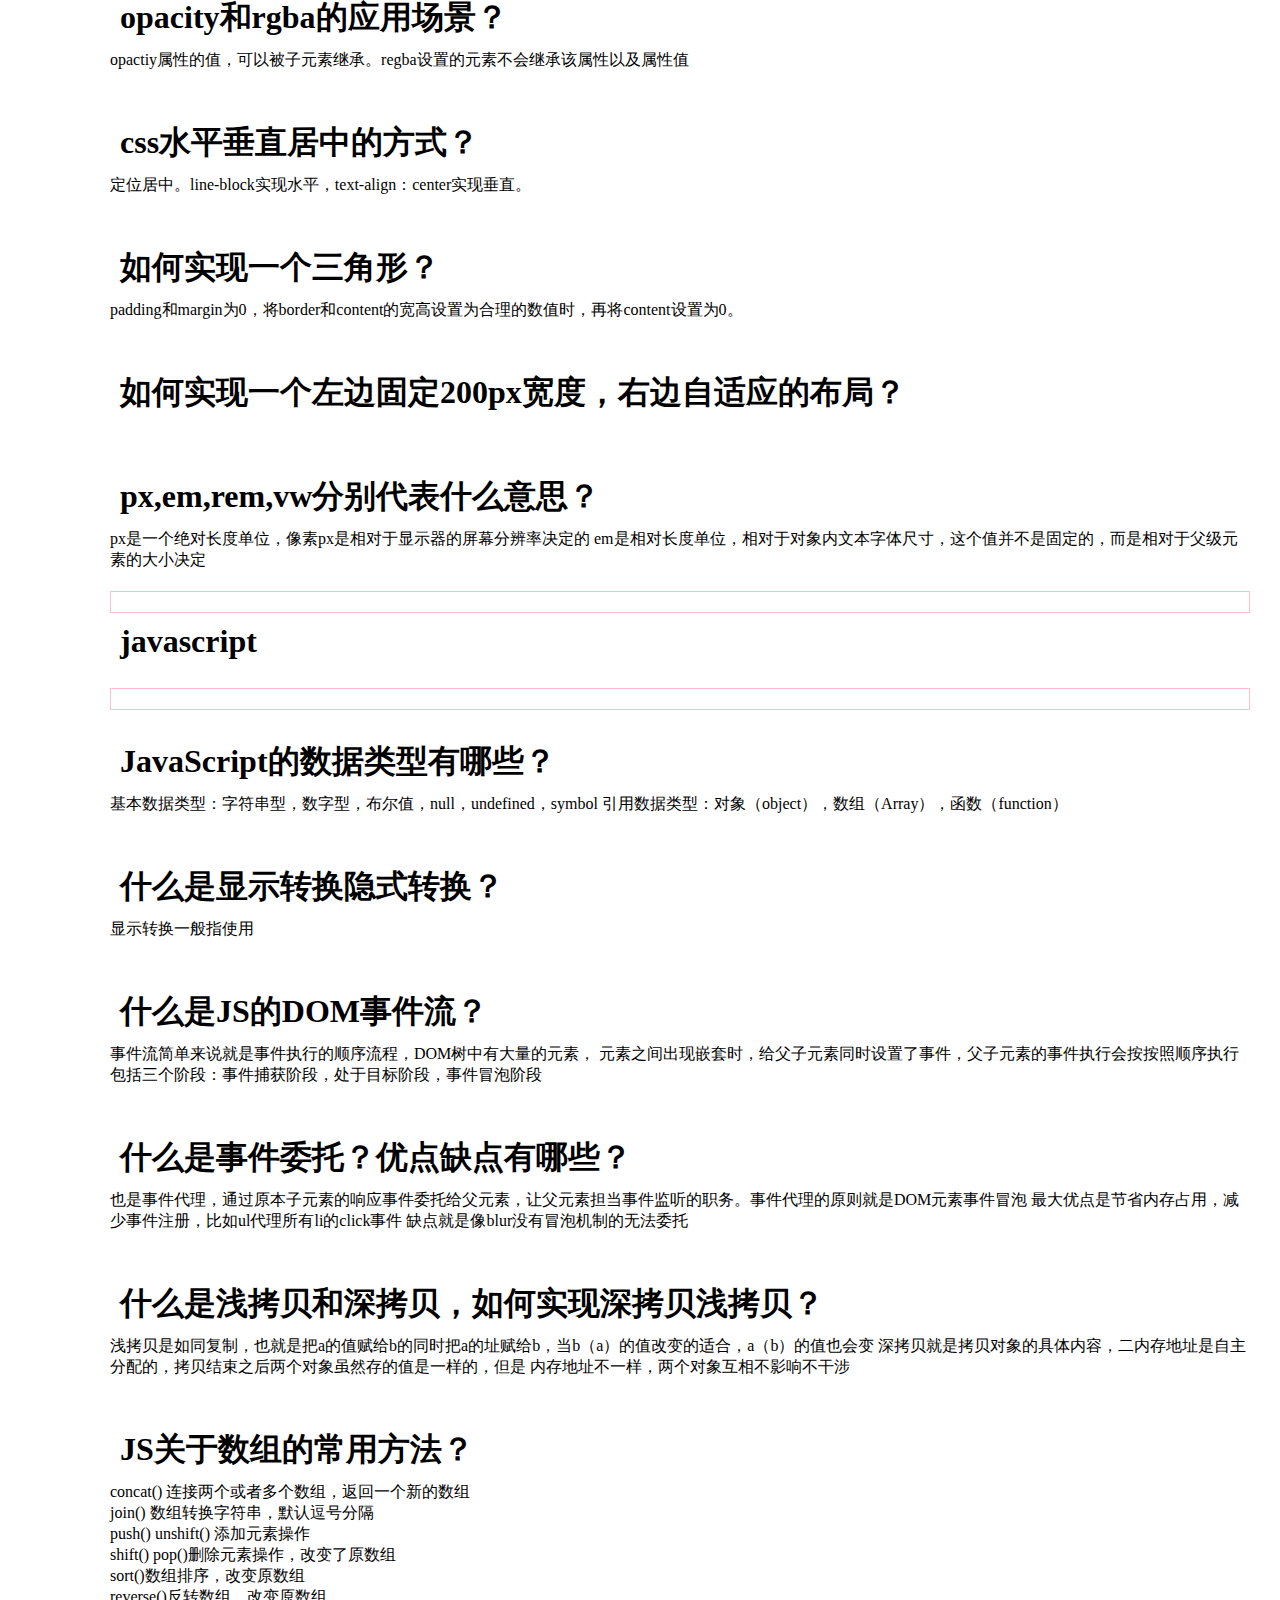
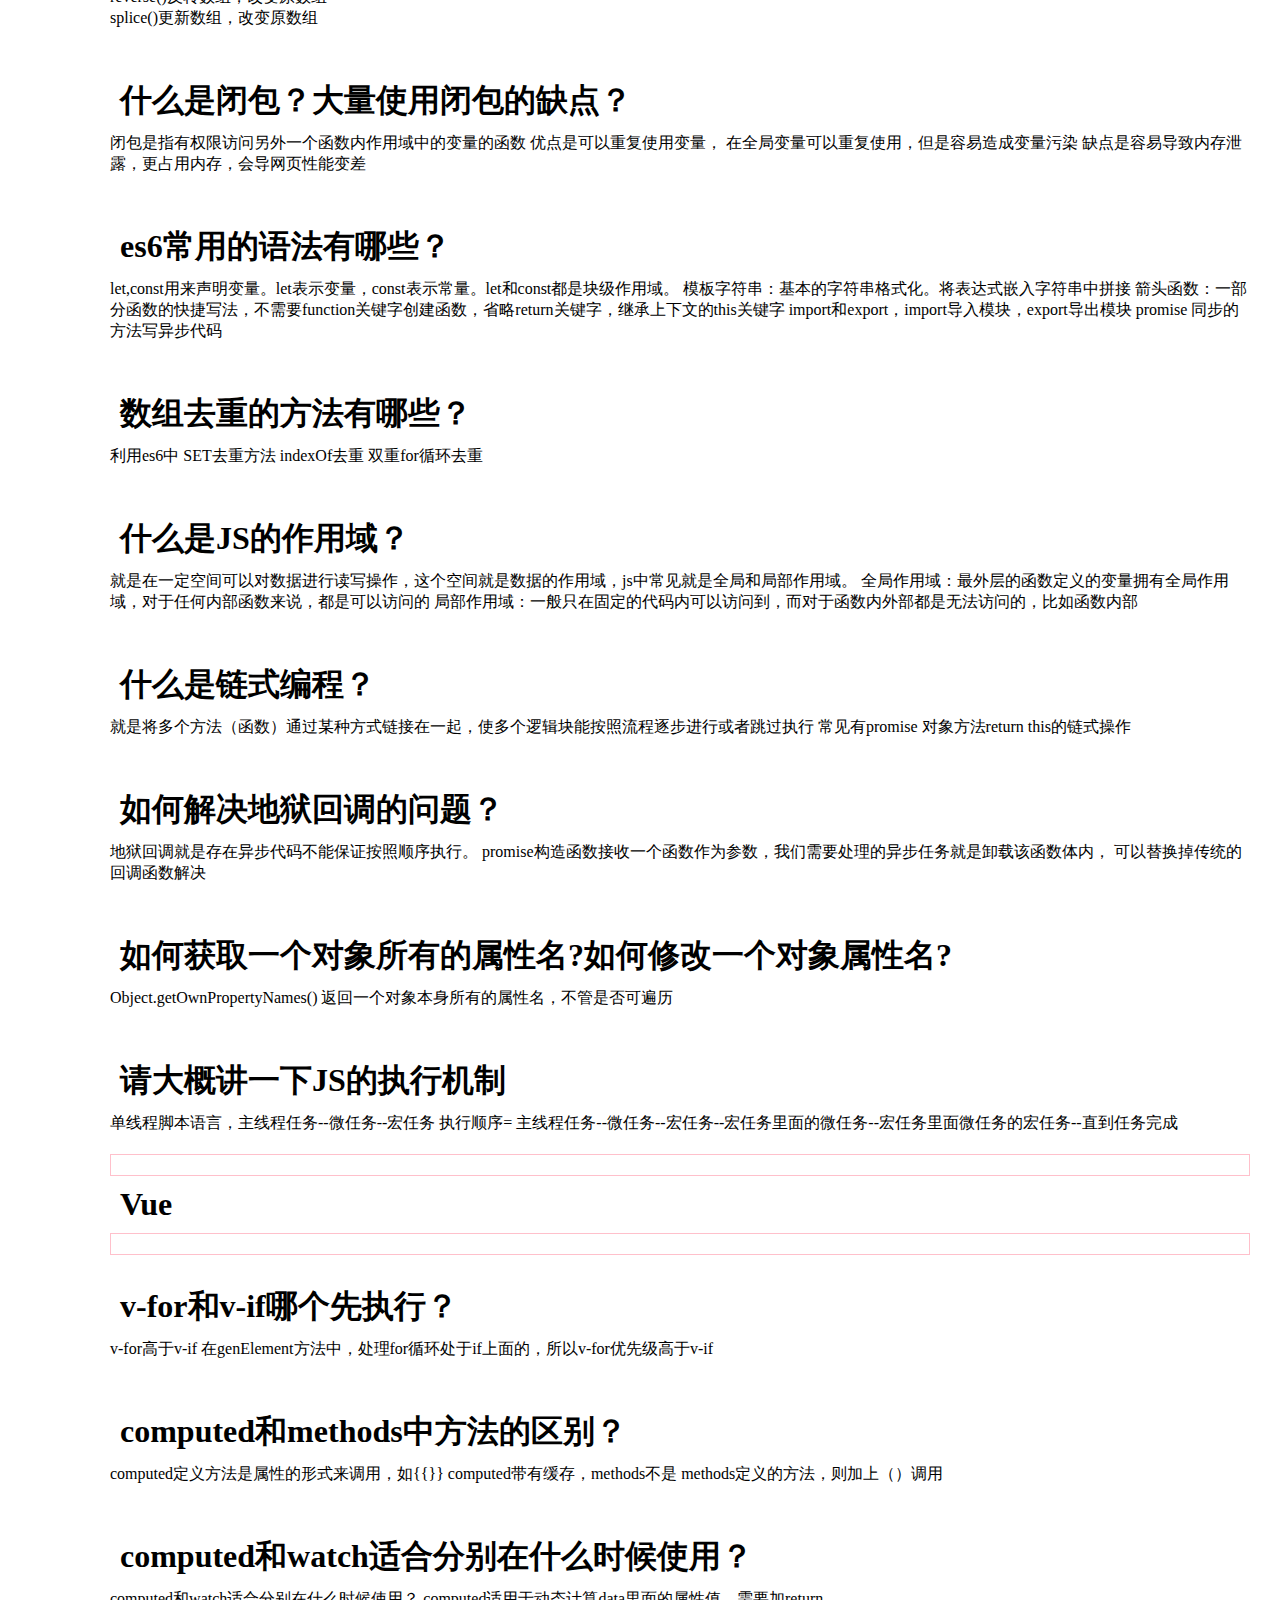
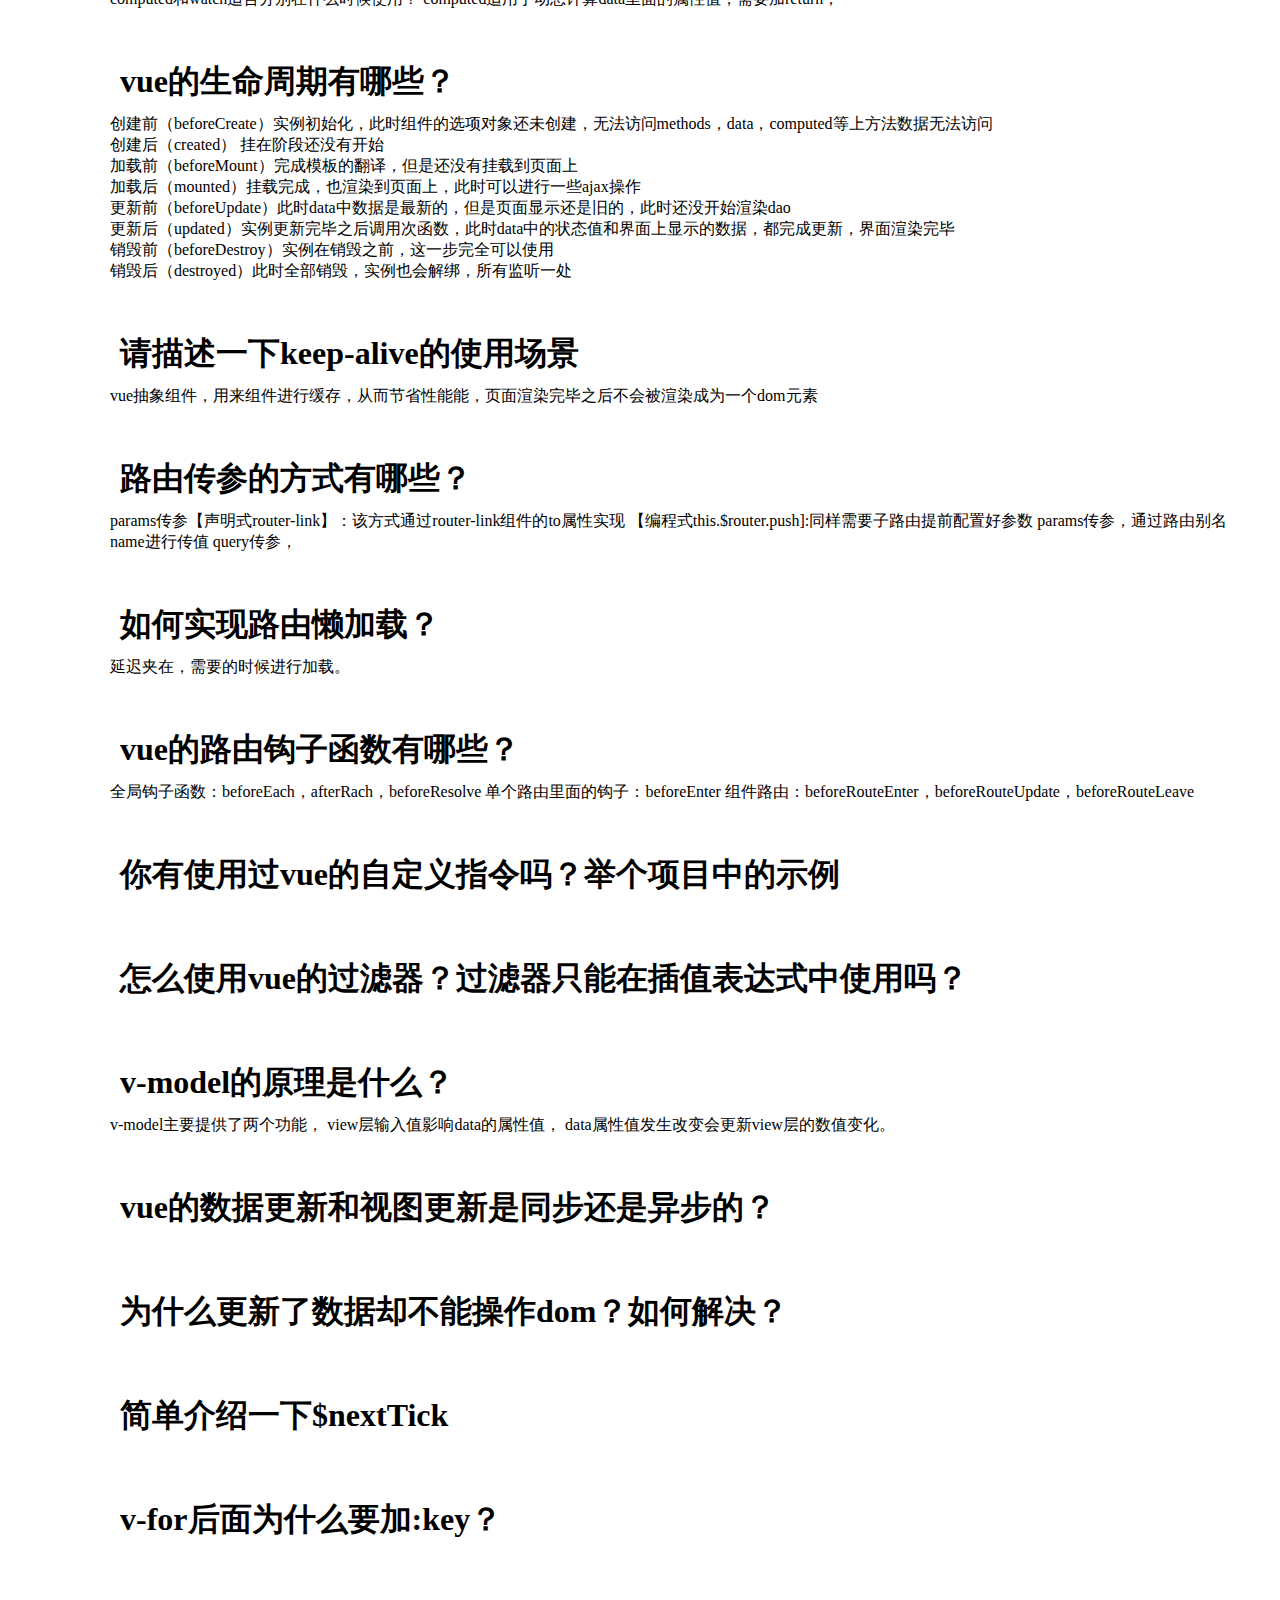
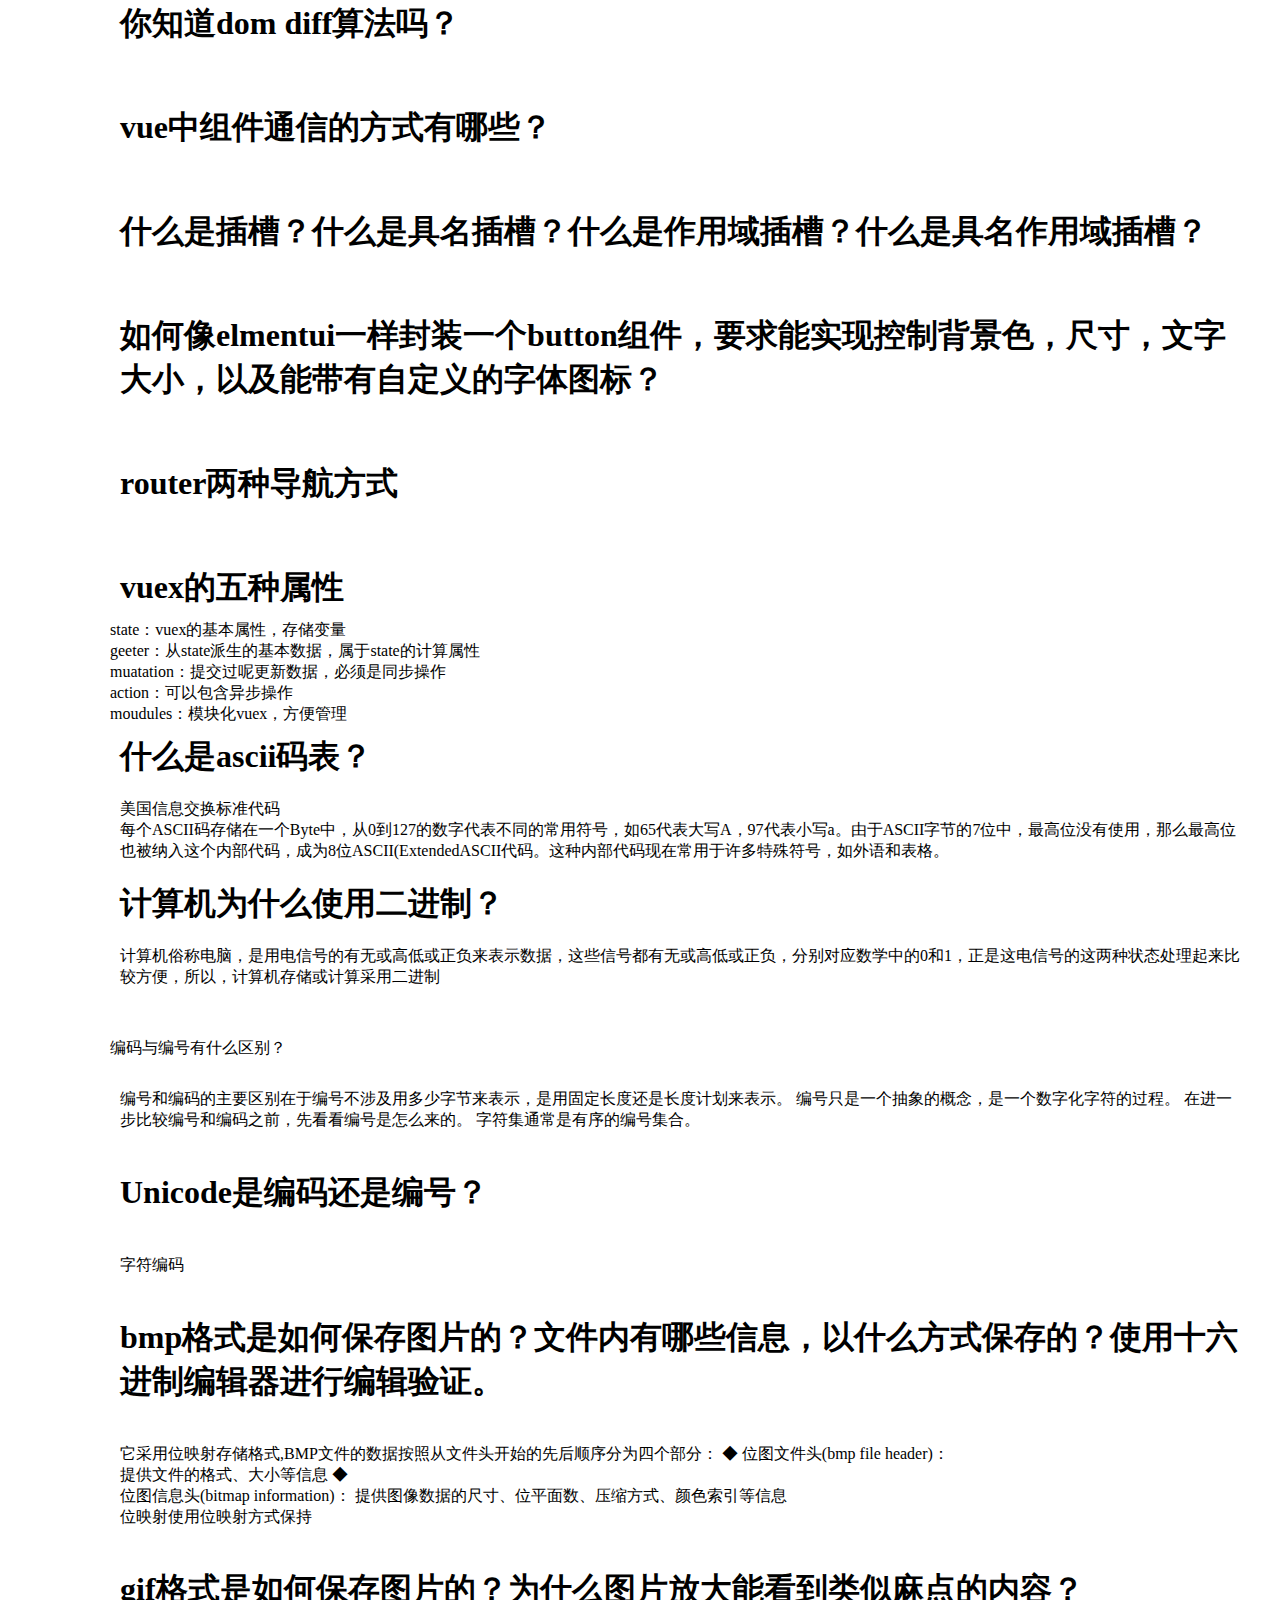
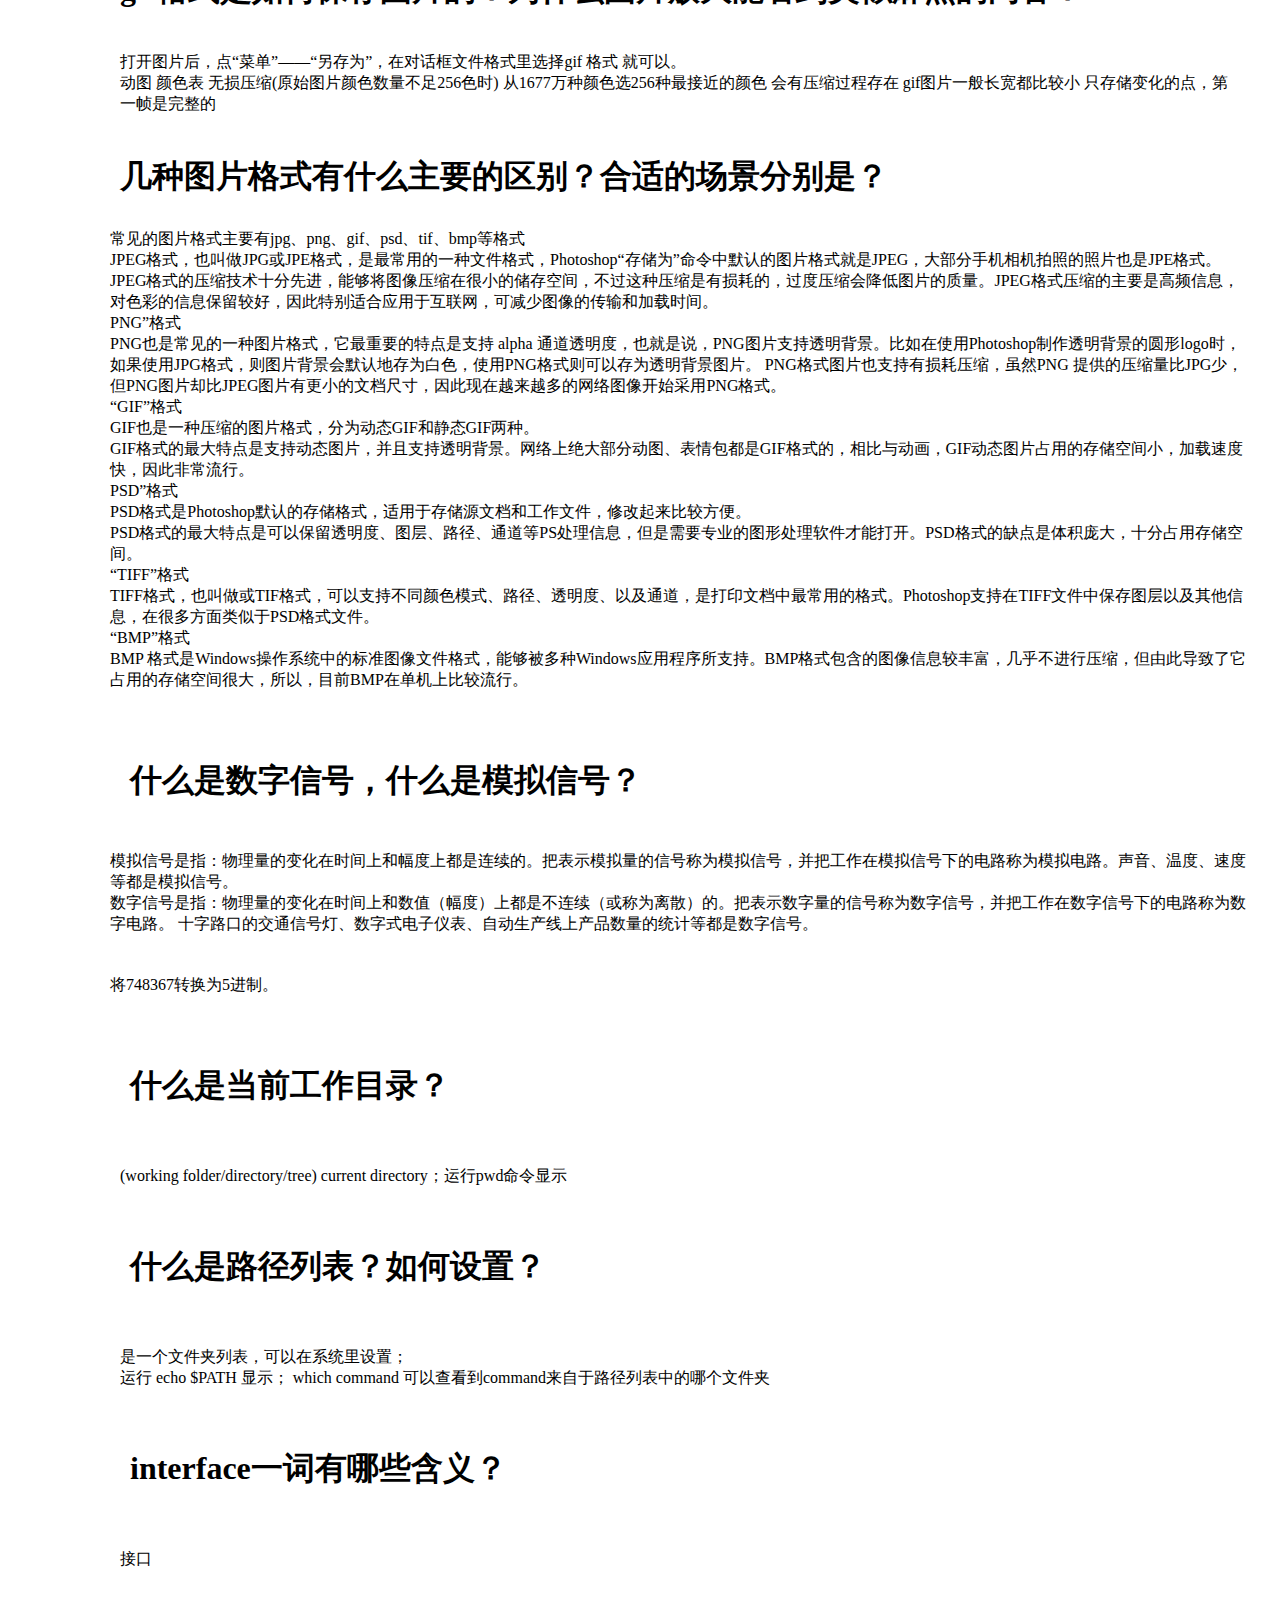
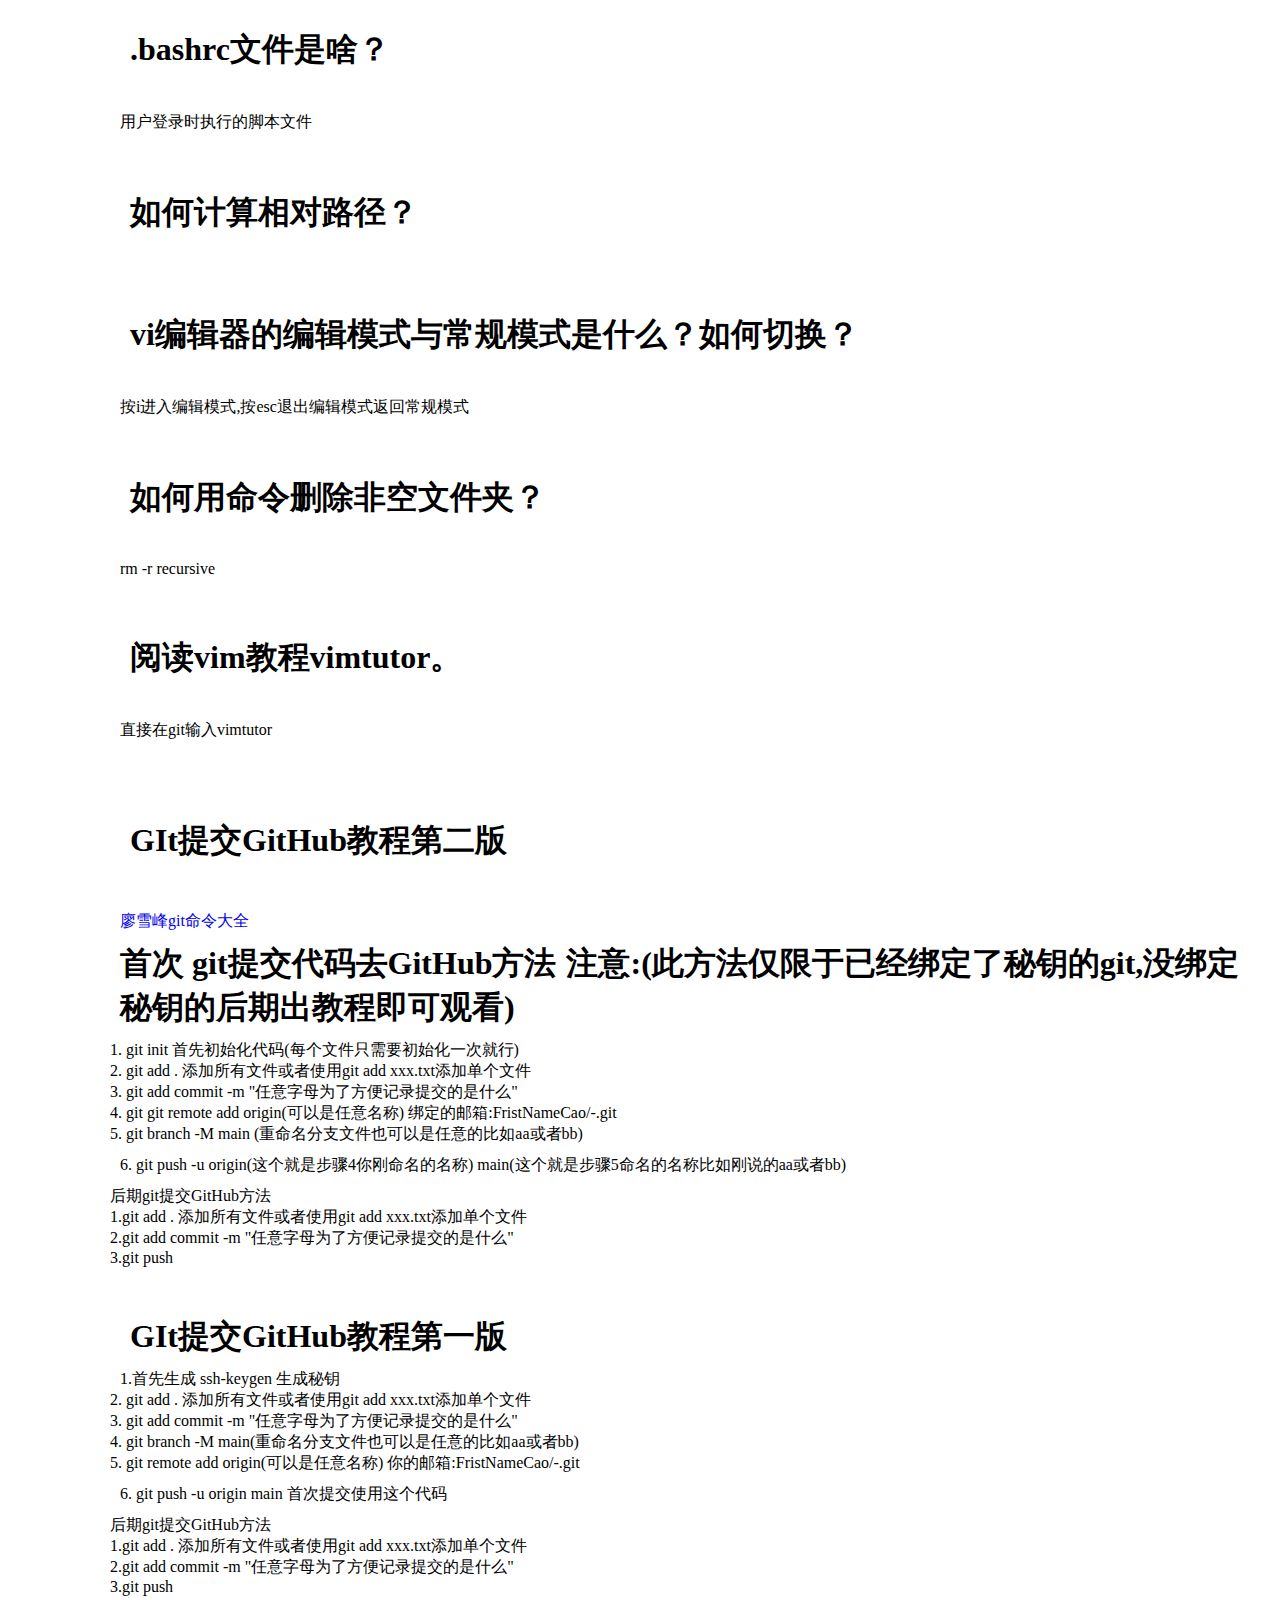
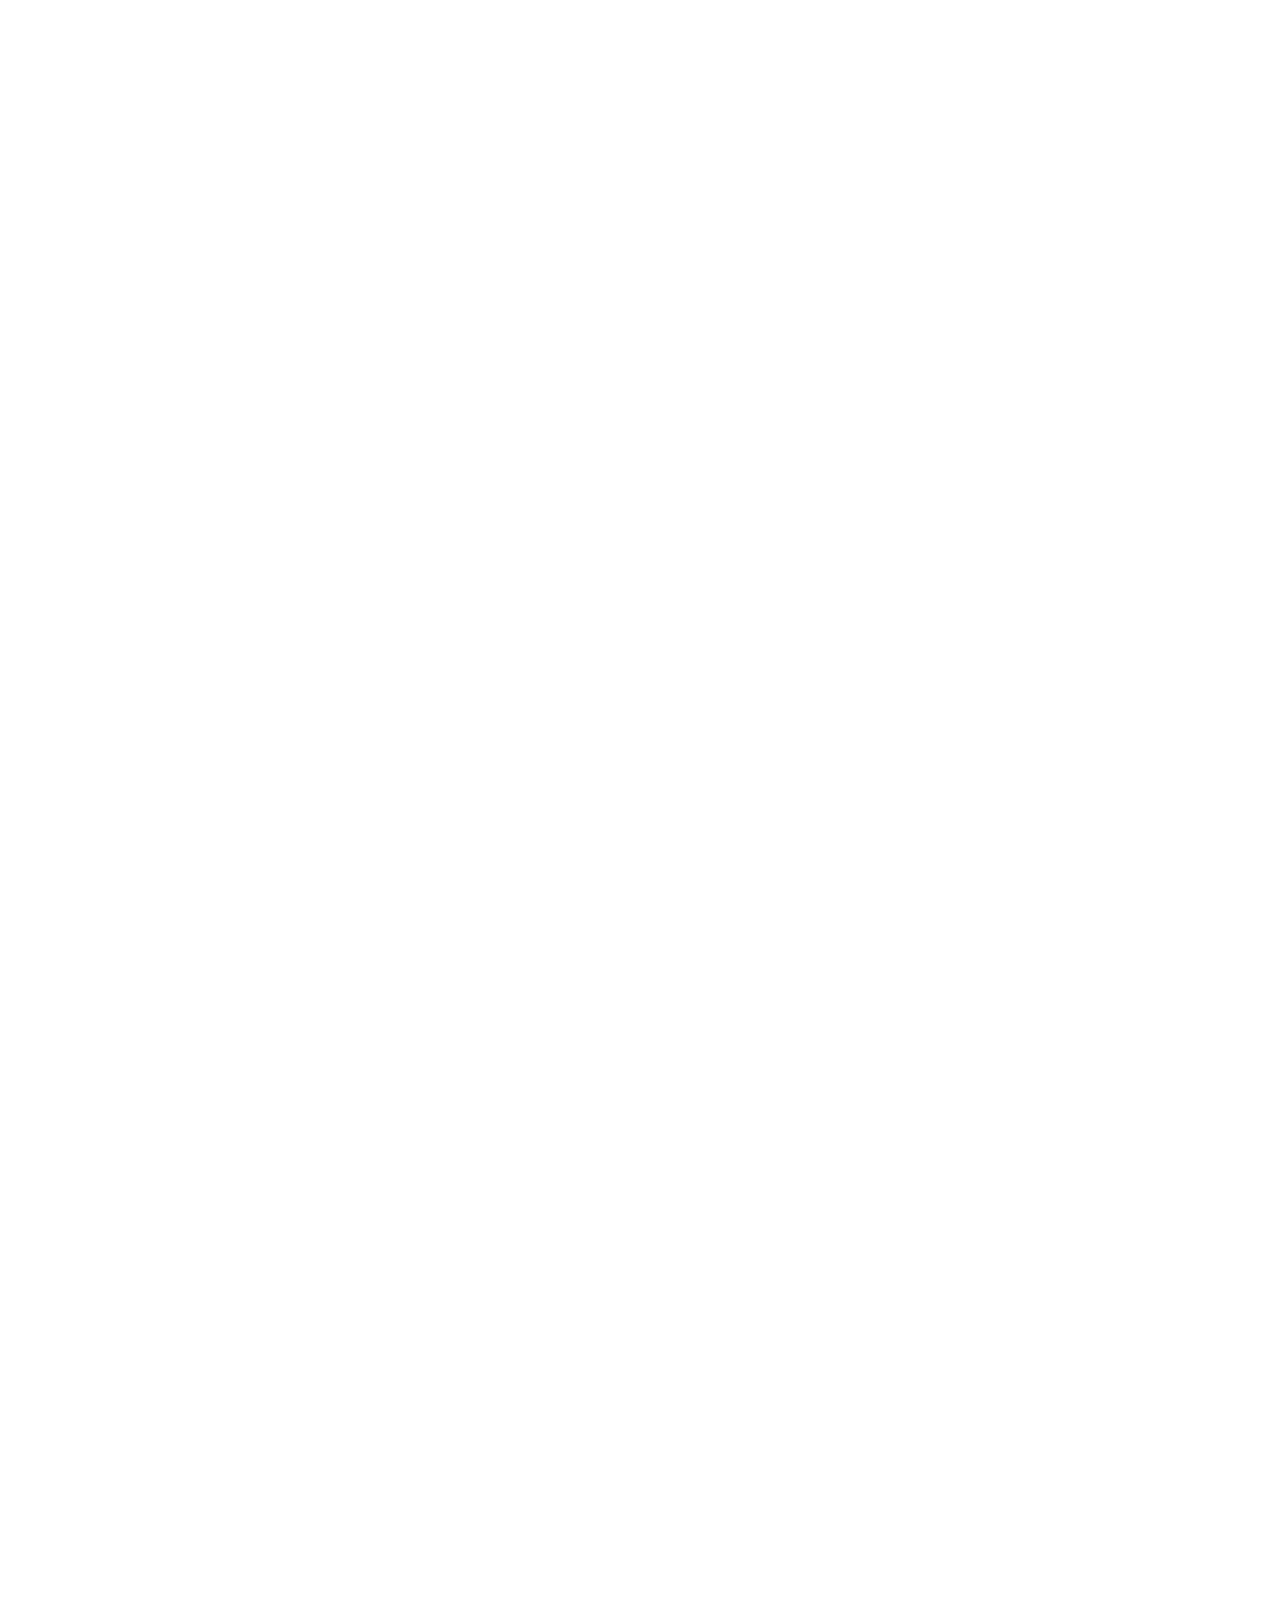
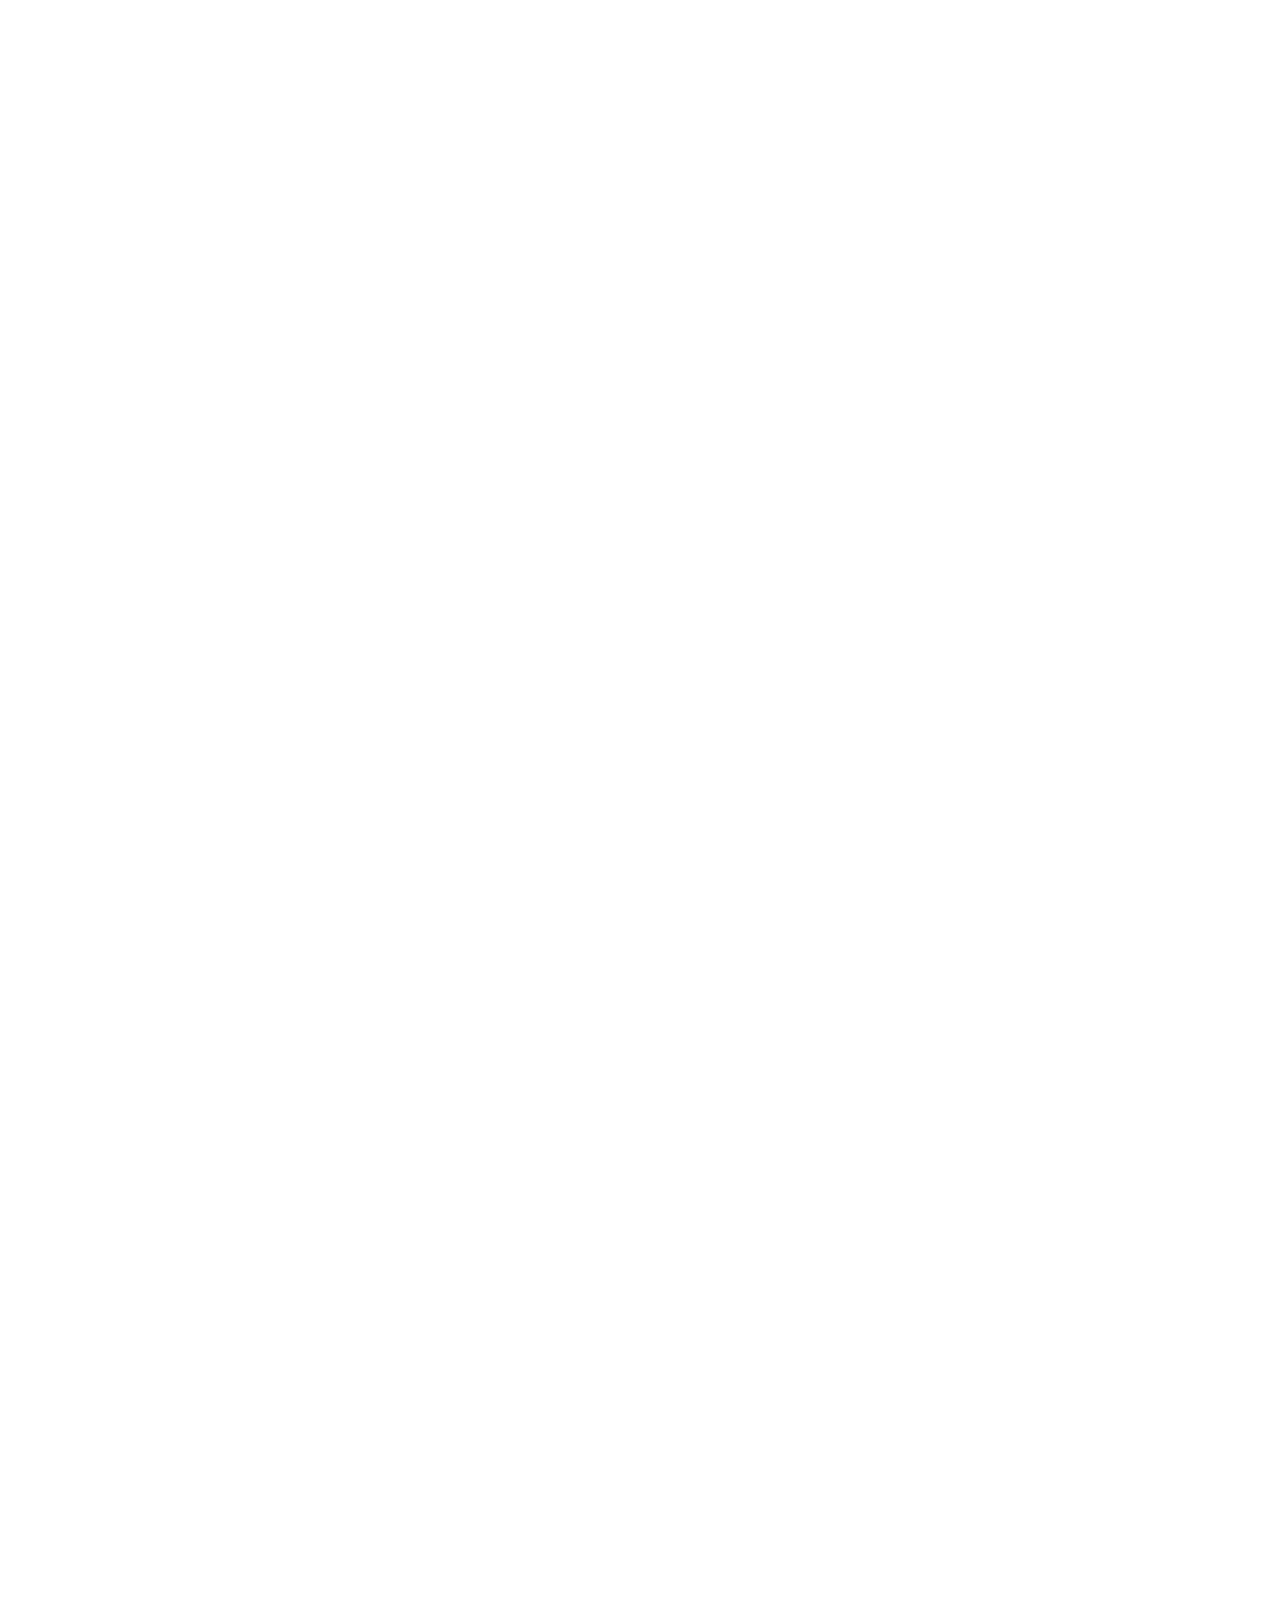
==== commit e899d044: "增加git教程1" ====
--- a/interview.html
+++ b/interview.html
@@ -12,29 +12,29 @@
             padding: 10px;
             text-decoration: none;
         }
-        
+
         a:hover {
             background-color: pink;
         }
-        
+
         hr {
             border: 1px solid pink;
         }
-        
+
         .FristNameCao {
             text-align: center;
             margin: 20px 0px 20px 0px;
         }
-        
+
         .right {
             margin-left: 80px;
             /* padding-right: 500px; */
         }
-        
+
         .sousuo {
             margin-left: 80px;
         }
-        
+
         .sousuo input {
             height: 24px;
             width: 444px;
@@ -42,7 +42,7 @@
             color: pink;
             border-color: pink;
         }
-        
+
         .btn {
             width: 69px;
             height: 50px;
@@ -66,437 +66,520 @@
         <p><a href="#a41">什么是ascii码表？</a></p>
         <p><a href="#a42">计算机为什么使用二进制？</a></p>
         <p><a href="#a43"> 编码与编号有什么区别？
-        <p><a href="#a44">Unicode是编码还是编号？</a>
-        <p><a href="#a45">bmp格式是如何保存图片的？文件内有哪些信息，以什么方式保存的？使用十六进制编辑器进行编辑验证。</a>
-        <p><a href="#a46">gif格式是如何保存图片的？为什么图片放大能看到类似麻点的内容？</a>
-        <p><a href="#a47">几种图片格式有什么主要的区别？合适的场景分别是？</a>
-        <p><a href="#a48">将748367转换为5进制。</a>
-        <p><a href="#a49">什么是数字信号，什么是模拟信号？</a></p>
-        <p><a href="#a50">什么是当前工作目录？</a></p>
-        <p><a href="#a51">什么是路径列表？如何设置？</a></p>
-        <p><a href="#a52">interface一词有哪些含义？</a></p>
-        <p><a href="#a53">.bashrc文件是啥？</a></p>
-        <p><a href="#a54">如何计算相对路径？</a></p>
-        <p><a href="#a55">vi编辑器的编辑模式与常规模式是什么？如何切换？</a></p>
-        <p><a href="#a56">如何用命令删除非空文件夹？</a></p>
-        <p><a href="#a57">阅读vim教程vimtutor。</a></p>
-       
-
-
-        <hr>
-        <h1>html+css</h1><br>
-        <hr>
-
-        <p><a href="#a1">opacity和rgba的应用场景？</a></p>
-        <p><a href="#a2">css水平垂直居中的方式？</a></p>
-        <p><a href="#a3">如何实现一个三角形？</a></p>
-        <p><a href="#a4">如何实现一个左边固定200px宽度，右边自适应的布局？</a></p>
-        <p><a href="#a5">px,em,rem,vw分别代表什么意思？</a></p>
+                <p><a href="#a44">Unicode是编码还是编号？</a>
+                    <p><a href="#a45">bmp格式是如何保存图片的？文件内有哪些信息，以什么方式保存的？使用十六进制编辑器进行编辑验证。</a>
+                    <p><a href="#a46">gif格式是如何保存图片的？为什么图片放大能看到类似麻点的内容？</a>
+                    <p><a href="#a47">几种图片格式有什么主要的区别？合适的场景分别是？</a>
+                    <p><a href="#a48">将748367转换为5进制。</a>
+                    <p><a href="#a49">什么是数字信号，什么是模拟信号？</a></p>
+                    <p><a href="#a50">什么是当前工作目录？</a></p>
+                    <p><a href="#a51">什么是路径列表？如何设置？</a></p>
+                    <p><a href="#a52">interface一词有哪些含义？</a></p>
+                    <p><a href="#a53">.bashrc文件是啥？</a></p>
+                    <p><a href="#a54">如何计算相对路径？</a></p>
+                    <p><a href="#a55">vi编辑器的编辑模式与常规模式是什么？如何切换？</a></p>
+                    <p><a href="#a56">如何用命令删除非空文件夹？</a></p>
+                    <p><a href="#a57">阅读vim教程vimtutor。</a></p>
+                    <p><a href="#a58">>GIt提交GitHub教程第二版</a</p>
+                    <p><a href="#a59">>GIt提交GitHub教程第一版</a</p>
+
+
+                                    <hr>
+                                    <h1>html+css</h1><br>
+                                    <hr>
+
+                                    <p><a href="#a1">opacity和rgba的应用场景？</a></p>
+                                    <p><a href="#a2">css水平垂直居中的方式？</a></p>
+                                    <p><a href="#a3">如何实现一个三角形？</a></p>
+                                    <p><a href="#a4">如何实现一个左边固定200px宽度，右边自适应的布局？</a></p>
+                                    <p><a href="#a5">px,em,rem,vw分别代表什么意思？</a></p>
+                                    <hr>
+                                    <h1>javascript</h1><br>
+                                    <hr>
+                                    <p><a href="#a6">JavaScript的数据类型有哪些？</a></p>
+                                    <p><a href="#a7">什么是显示转换隐式转换？</a></p>
+                                    <p><a href="#a8">什么是JS的DOM事件流？</a></p>
+                                    <p><a href="#a9">什么是事件委托？优点缺点有哪些？</a></p>
+                                    <p><a href="#a10">什么是浅拷贝和深拷贝，如何实现深拷贝浅拷贝？</a></p>
+                                    <p><a href="#a11">JS关于数组的常用方法？</a></p>
+                                    <p><a href="#a12">什么是闭包？大量使用闭包的缺点？</a></p>
+                                    <p><a href="#a13">es6常用的语法有哪些？</a></p>
+                                    <p><a href="#a14">数组去重的方法有哪些？</a></p>
+                                    <p><a href="#a15">什么是JS的作用域？</a></p>
+                                    <p><a href="#a16">什么是链式编程？</a></p>
+                                    <p><a href="#a17">如何解决地狱回调的问题？</a></p>
+                                    <p><a href="#a18">如何获取一个对象所有的属性名?如何修改一个对象属性名?</a></p>
+                                    <p><a href="#a19">请大概讲一下JS的执行机制</a></p>
+                                    <hr>
+                                    <h1>Vue</h1>
+                                    <hr>
+                                    <p><a href="#a20">v-for和v-if哪个先执行？</a></p>
+                                    <p><a href="#a21">computed和methods中方法的区别？</a></p>
+                                    <p><a href="#a22">computed和watch适合分别在什么时候使用？</a></p>
+                                    <p><a href="#a23">vue的生命周期有哪些？</a></p>
+                                    <p><a href="#a24">请描述一下keep-alive的使用场景</a></p>
+                                    <p><a href="#a25">路由传参的方式有哪些？</a></p>
+                                    <p><a href="#a26">如何实现路由懒加载？</a></p>
+                                    <p><a href="#a27">vue的路由钩子函数有哪些？</a></p>
+                                    <p><a href="#a28">你有使用过vue的自定义指令吗？举个项目中的示例</a></p>
+                                    <p><a href="#a29">怎么使用vue的过滤器？过滤器只能在插值表达式中使用吗？ </a></p>
+                                    <p><a href="#a30">v-model的原理是什么？</a></p>
+                                    <p><a href="#a31">vue的数据更新和视图更新是同步还是异步的？</a></p>
+                                    <p><a href="#a32">为什么更新了数据却不能操作dom？如何解决？</a></p>
+                                    <p><a href="#a33">简单介绍一下$nextTick</a></p>
+                                    <p><a href="#a34">v-for后面为什么要加:key？</a></p>
+                                    <p><a href="#a35">你知道dom diff算法吗？</a></p>
+                                    <p><a href="#a36">vue中组件通信的方式有哪些？</a></p>
+                                    <p><a href="#a37">什么是插槽？什么是具名插槽？什么是作用域插槽？什么是具名作用域插槽？</a></p>
+                                    <p><a href="#a38">如何像elmentui一样封装一个button组件，要求能实现控制背景色，尺寸，文字大小，以及能带有自定义的字体图标？</a>
+                                    </p>
+                                    <p><a href="#a39">router两种导航方式</a></p>
+                                    <p><a href="#a40">vuex的五种属性</a></p>
+
+    </div>
+
+    <hr>
+
+
+    <div class="right">
+        <p>
+        <h1 id="a1">opacity和rgba的应用场景？</h1>
+        opactiy属性的值，可以被子元素继承。regba设置的元素不会继承该属性以及属性值</p>
+
+
+        <p>
+        <h1 id="a2">css水平垂直居中的方式？</h1>
+
+        定位居中。line-block实现水平，text-align：center实现垂直。</p>
+
+        <p>
+        <h1 id="a3">如何实现一个三角形？</h1>
+        padding和margin为0，将border和content的宽高设置为合理的数值时，再将content设置为0。</p>
+
+
+
+
+        <p>
+        <h1 id="a4">如何实现一个左边固定200px宽度，右边自适应的布局？</h1>
+        </p>
+
+
+        <p>
+        <h1 id="a5">px,em,rem,vw分别代表什么意思？</h1>
+        px是一个绝对长度单位，像素px是相对于显示器的屏幕分辨率决定的 em是相对长度单位，相对于对象内文本字体尺寸，这个值并不是固定的，而是相对于父级元素的大小决定
+        </p>
+
+
         <hr>
         <h1>javascript</h1><br>
         <hr>
-        <p><a href="#a6">JavaScript的数据类型有哪些？</a></p>
-        <p><a href="#a7">什么是显示转换隐式转换？</a></p>
-        <p><a href="#a8">什么是JS的DOM事件流？</a></p>
-        <p><a href="#a9">什么是事件委托？优点缺点有哪些？</a></p>
-        <p><a href="#a10">什么是浅拷贝和深拷贝，如何实现深拷贝浅拷贝？</a></p>
-        <p><a href="#a11">JS关于数组的常用方法？</a></p>
-        <p><a href="#a12">什么是闭包？大量使用闭包的缺点？</a></p>
-        <p><a href="#a13">es6常用的语法有哪些？</a></p>
-        <p><a href="#a14">数组去重的方法有哪些？</a></p>
-        <p><a href="#a15">什么是JS的作用域？</a></p>
-        <p><a href="#a16">什么是链式编程？</a></p>
-        <p><a href="#a17">如何解决地狱回调的问题？</a></p>
-        <p><a href="#a18">如何获取一个对象所有的属性名?如何修改一个对象属性名?</a></p>
-        <p><a href="#a19">请大概讲一下JS的执行机制</a></p>
+        <p>
+        <h1 id="a6">JavaScript的数据类型有哪些？ </h1>
+        基本数据类型：字符串型，数字型，布尔值，null，undefined，symbol 引用数据类型：对象（object），数组（Array），函数（function） </p>
+
+        <p>
+        <h1 id="a7">什么是显示转换隐式转换？</h1>
+        显示转换一般指使用</p>
+
+
+
+        <p>
+        <h1 id="a8">什么是JS的DOM事件流？</h1>
+        事件流简单来说就是事件执行的顺序流程，DOM树中有大量的元素， 元素之间出现嵌套时，给父子元素同时设置了事件，父子元素的事件执行会按按照顺序执行 包括三个阶段：事件捕获阶段，处于目标阶段，事件冒泡阶段
+        </p>
+
+
+        <p>
+        <h1 id="a9">什么是事件委托？优点缺点有哪些？</h1>
+        也是事件代理，通过原本子元素的响应事件委托给父元素，让父元素担当事件监听的职务。事件代理的原则就是DOM元素事件冒泡 最大优点是节省内存占用，减少事件注册，比如ul代理所有li的click事件
+        缺点就是像blur没有冒泡机制的无法委托
+        </p>
+
+
+        <p>
+        <h1 id="a10">什么是浅拷贝和深拷贝，如何实现深拷贝浅拷贝？</h1>
+
+        浅拷贝是如同复制，也就是把a的值赋给b的同时把a的址赋给b，当b（a）的值改变的适合，a（b）的值也会变 深拷贝就是拷贝对象的具体内容，二内存地址是自主分配的，拷贝结束之后两个对象虽然存的值是一样的，但是
+        内存地址不一样，两个对象互相不影响不干涉
+        </p>
+
+
+        <p>
+        <h1 id="a11">JS关于数组的常用方法？</h1>
+
+
+        concat() 连接两个或者多个数组，返回一个新的数组<br> join() 数组转换字符串，默认逗号分隔<br> push() unshift() 添加元素操作<br> shift()
+        pop()删除元素操作，改变了原数组<br> sort()数组排序，改变原数组
+        <br> reverse()反转数组，改变原数组
+        <br> splice()更新数组，改变原数组
+        </p>
+
+        <p>
+        <h1 id="a12">
+            什么是闭包？大量使用闭包的缺点？
+
+        </h1>
+
+        闭包是指有权限访问另外一个函数内作用域中的变量的函数 优点是可以重复使用变量， 在全局变量可以重复使用，但是容易造成变量污染 缺点是容易导致内存泄露，更占用内存，会导网页性能变差
+        </p>
+
+        <p>
+        <h1 id="a13">
+            es6常用的语法有哪些？
+
+        </h1>
+
+        let,const用来声明变量。let表示变量，const表示常量。let和const都是块级作用域。 模板字符串：基本的字符串格式化。将表达式嵌入字符串中拼接
+        箭头函数：一部分函数的快捷写法，不需要function关键字创建函数，省略return关键字，继承上下文的this关键字 import和export，import导入模块，export导出模块 promise
+        同步的方法写异步代码</p>
+        <p>
+        <h1 id="a14">
+            数组去重的方法有哪些？
+
+        </h1>
+
+        利用es6中 SET去重方法 indexOf去重 双重for循环去重
+        </p>
+        <p>
+        <h1 id="a15">
+            什么是JS的作用域？
+
+        </h1>
+
+        就是在一定空间可以对数据进行读写操作，这个空间就是数据的作用域，js中常见就是全局和局部作用域。 全局作用域：最外层的函数定义的变量拥有全局作用域，对于任何内部函数来说，都是可以访问的
+        局部作用域：一般只在固定的代码内可以访问到，而对于函数内外部都是无法访问的，比如函数内部
+        </p>
+
+
+        <p>
+        <h1 id="a16">
+            什么是链式编程？
+
+        </h1>
+
+        就是将多个方法（函数）通过某种方式链接在一起，使多个逻辑块能按照流程逐步进行或者跳过执行 常见有promise 对象方法return this的链式操作</p>
+
+
+        <p>
+
+        <h1 id="a17">如何解决地狱回调的问题？</h1>
+        地狱回调就是存在异步代码不能保证按照顺序执行。 promise构造函数接收一个函数作为参数，我们需要处理的异步任务就是卸载该函数体内， 可以替换掉传统的回调函数解决
+        </p>
+
+        <p>
+        <h1 id="a18">如何获取一个对象所有的属性名?如何修改一个对象属性名?</h1>
+        Object.getOwnPropertyNames() 返回一个对象本身所有的属性名，不管是否可遍历</p>
+        <p>
+        <h1 id="a19">请大概讲一下JS的执行机制</h1>
+        单线程脚本语言，主线程任务--微任务--宏任务 执行顺序= 主线程任务--微任务--宏任务--宏任务里面的微任务--宏任务里面微任务的宏任务--直到任务完成</p>
+
         <hr>
         <h1>Vue</h1>
         <hr>
-        <p><a href="#a20">v-for和v-if哪个先执行？</a></p>
-        <p><a href="#a21">computed和methods中方法的区别？</a></p>
-        <p><a href="#a22">computed和watch适合分别在什么时候使用？</a></p>
-        <p><a href="#a23">vue的生命周期有哪些？</a></p>
-        <p><a href="#a24">请描述一下keep-alive的使用场景</a></p>
-        <p><a href="#a25">路由传参的方式有哪些？</a></p>
-        <p><a href="#a26">如何实现路由懒加载？</a></p>
-        <p><a href="#a27">vue的路由钩子函数有哪些？</a></p>
-        <p><a href="#a28">你有使用过vue的自定义指令吗？举个项目中的示例</a></p>
-        <p><a href="#a29">怎么使用vue的过滤器？过滤器只能在插值表达式中使用吗？ </a></p>
-        <p><a href="#a30">v-model的原理是什么？</a></p>
-        <p><a href="#a31">vue的数据更新和视图更新是同步还是异步的？</a></p>
-        <p><a href="#a32">为什么更新了数据却不能操作dom？如何解决？</a></p>
-        <p><a href="#a33">简单介绍一下$nextTick</a></p>
-        <p><a href="#a34">v-for后面为什么要加:key？</a></p>
-        <p><a href="#a35">你知道dom diff算法吗？</a></p>
-        <p><a href="#a36">vue中组件通信的方式有哪些？</a></p>
-        <p><a href="#a37">什么是插槽？什么是具名插槽？什么是作用域插槽？什么是具名作用域插槽？</a></p>
-        <p><a href="#a38">如何像elmentui一样封装一个button组件，要求能实现控制背景色，尺寸，文字大小，以及能带有自定义的字体图标？</a></p>
-        <p><a href="#a39">router两种导航方式</a></p>
-        <p><a href="#a40">vuex的五种属性</a></p>
-
-    </div>
-
-    <hr>
-
-
-    <div class="right">
-        <p>
-            <h1 id="a1">opacity和rgba的应用场景？</h1>
-            opactiy属性的值，可以被子元素继承。regba设置的元素不会继承该属性以及属性值</p>
-
-
-        <p>
-            <h1 id="a2">css水平垂直居中的方式？</h1>
-
-            定位居中。line-block实现水平，text-align：center实现垂直。</p>
-
-        <p>
-            <h1 id="a3">如何实现一个三角形？</h1>
-            padding和margin为0，将border和content的宽高设置为合理的数值时，再将content设置为0。</p>
-
-
-
-
-        <p>
-            <h1 id="a4">如何实现一个左边固定200px宽度，右边自适应的布局？</h1>
-        </p>
-
-
-        <p>
-            <h1 id="a5">px,em,rem,vw分别代表什么意思？</h1>
-            px是一个绝对长度单位，像素px是相对于显示器的屏幕分辨率决定的 em是相对长度单位，相对于对象内文本字体尺寸，这个值并不是固定的，而是相对于父级元素的大小决定
-        </p>
-
-
-        <hr>
-        <h1>javascript</h1><br>
-        <hr>
-        <p>
-            <h1 id="a6">JavaScript的数据类型有哪些？ </h1>
-            基本数据类型：字符串型，数字型，布尔值，null，undefined，symbol 引用数据类型：对象（object），数组（Array），函数（function） </p>
-
-        <p>
-            <h1 id="a7">什么是显示转换隐式转换？</h1>
-            显示转换一般指使用</p>
-
-
-
-        <p>
-            <h1 id="a8">什么是JS的DOM事件流？</h1>
-            事件流简单来说就是事件执行的顺序流程，DOM树中有大量的元素， 元素之间出现嵌套时，给父子元素同时设置了事件，父子元素的事件执行会按按照顺序执行 包括三个阶段：事件捕获阶段，处于目标阶段，事件冒泡阶段
-        </p>
-
-
-        <p>
-            <h1 id="a9">什么是事件委托？优点缺点有哪些？</h1>
-            也是事件代理，通过原本子元素的响应事件委托给父元素，让父元素担当事件监听的职务。事件代理的原则就是DOM元素事件冒泡 最大优点是节省内存占用，减少事件注册，比如ul代理所有li的click事件 缺点就是像blur没有冒泡机制的无法委托
-        </p>
-
-
-        <p>
-            <h1 id="a10">什么是浅拷贝和深拷贝，如何实现深拷贝浅拷贝？</h1>
-
-            浅拷贝是如同复制，也就是把a的值赋给b的同时把a的址赋给b，当b（a）的值改变的适合，a（b）的值也会变 深拷贝就是拷贝对象的具体内容，二内存地址是自主分配的，拷贝结束之后两个对象虽然存的值是一样的，但是 内存地址不一样，两个对象互相不影响不干涉
-        </p>
-
-
-        <p>
-            <h1 id="a11">JS关于数组的常用方法？</h1>
-
-
-            concat() 连接两个或者多个数组，返回一个新的数组<br> join() 数组转换字符串，默认逗号分隔<br> push() unshift() 添加元素操作<br> shift() pop()删除元素操作，改变了原数组<br> sort()数组排序，改变原数组
-            <br> reverse()反转数组，改变原数组
-            <br> splice()更新数组，改变原数组
-        </p>
-
-        <p>
-            <h1 id="a12">
-                什么是闭包？大量使用闭包的缺点？
-
-            </h1>
-
-            闭包是指有权限访问另外一个函数内作用域中的变量的函数 优点是可以重复使用变量， 在全局变量可以重复使用，但是容易造成变量污染 缺点是容易导致内存泄露，更占用内存，会导网页性能变差
-        </p>
-
-        <p>
-            <h1 id="a13">
-                es6常用的语法有哪些？
-
-            </h1>
-
-            let,const用来声明变量。let表示变量，const表示常量。let和const都是块级作用域。 模板字符串：基本的字符串格式化。将表达式嵌入字符串中拼接 箭头函数：一部分函数的快捷写法，不需要function关键字创建函数，省略return关键字，继承上下文的this关键字 import和export，import导入模块，export导出模块 promise 同步的方法写异步代码</p>
-        <p>
-            <h1 id="a14">
-                数组去重的方法有哪些？
-
-            </h1>
-
-            利用es6中 SET去重方法 indexOf去重 双重for循环去重
-        </p>
-        <p>
-            <h1 id="a15">
-                什么是JS的作用域？
-
-            </h1>
-
-            就是在一定空间可以对数据进行读写操作，这个空间就是数据的作用域，js中常见就是全局和局部作用域。 全局作用域：最外层的函数定义的变量拥有全局作用域，对于任何内部函数来说，都是可以访问的 局部作用域：一般只在固定的代码内可以访问到，而对于函数内外部都是无法访问的，比如函数内部
-        </p>
-
-
-        <p>
-            <h1 id="a16">
-                什么是链式编程？
-
-            </h1>
-
-            就是将多个方法（函数）通过某种方式链接在一起，使多个逻辑块能按照流程逐步进行或者跳过执行 常见有promise 对象方法return this的链式操作</p>
-
-
-        <p>
-
-            <h1 id="a17">如何解决地狱回调的问题？</h1>
-            地狱回调就是存在异步代码不能保证按照顺序执行。 promise构造函数接收一个函数作为参数，我们需要处理的异步任务就是卸载该函数体内， 可以替换掉传统的回调函数解决
-        </p>
-
-        <p>
-            <h1 id="a18">如何获取一个对象所有的属性名?如何修改一个对象属性名?</h1>
-            Object.getOwnPropertyNames() 返回一个对象本身所有的属性名，不管是否可遍历</p>
-        <p>
-            <h1 id="a19">请大概讲一下JS的执行机制</h1>
-            单线程脚本语言，主线程任务--微任务--宏任务 执行顺序= 主线程任务--微任务--宏任务--宏任务里面的微任务--宏任务里面微任务的宏任务--直到任务完成</p>
-
-        <hr>
-        <h1>Vue</h1>
-        <hr>
-        <p>
-            <h1 id="a20">v-for和v-if哪个先执行？
-            </h1>
-            v-for高于v-if 在genElement方法中，处理for循环处于if上面的，所以v-for优先级高于v-if
-        </p>
-        <p>
-            <h1 id="a21">computed和methods中方法的区别？
-            </h1>
-            computed定义方法是属性的形式来调用，如{{}} computed带有缓存，methods不是 methods定义的方法，则加上（）调用
-        </p>
-        <p>
-            <h1 id="a22">computed和watch适合分别在什么时候使用？
-            </h1>
-            computed和watch适合分别在什么时候使用？ computed适用于动态计算data里面的属性值，需要加return，
-        </p>
-
-        <p>
-            <h1 id="a23">vue的生命周期有哪些？
-            </h1>
-            创建前（beforeCreate）实例初始化，此时组件的选项对象还未创建，无法访问methods，data，computed等上方法数据无法访问<br> 创建后（created） 挂在阶段还没有开始<br> 加载前（beforeMount）完成模板的翻译，但是还没有挂载到页面上
-            <br> 加载后（mounted）挂载完成，也渲染到页面上，此时可以进行一些ajax操作
-            <br> 更新前（beforeUpdate）此时data中数据是最新的，但是页面显示还是旧的，此时还没开始渲染dao
-            <br> 更新后（updated）实例更新完毕之后调用次函数，此时data中的状态值和界面上显示的数据，都完成更新，界面渲染完毕
-            <br> 销毁前（beforeDestroy）实例在销毁之前，这一步完全可以使用
-            <br> 销毁后（destroyed）此时全部销毁，实例也会解绑，所有监听一处
-            <br></p>
-        <p>
-            <h1 id="a24">请描述一下keep-alive的使用场景
-            </h1>
-            vue抽象组件，用来组件进行缓存，从而节省性能能，页面渲染完毕之后不会被渲染成为一个dom元素
-        </p>
-
-        <p>
-            <h1 id="a25">路由传参的方式有哪些？
-            </h1>
-            params传参【声明式router-link】：该方式通过router-link组件的to属性实现 【编程式this.$router.push]:同样需要子路由提前配置好参数 params传参，通过路由别名name进行传值 query传参，
-        </p>
-
-        <p>
-            <h1 id="a26">如何实现路由懒加载？
-            </h1>
-            延迟夹在，需要的时候进行加载。
-        </p>
-
-        <p>
-            <h1 id="a27">vue的路由钩子函数有哪些？
-            </h1>
-            全局钩子函数：beforeEach，afterRach，beforeResolve 单个路由里面的钩子：beforeEnter 组件路由：beforeRouteEnter，beforeRouteUpdate，beforeRouteLeave
-        </p>
-        <p>
-            <h1 id="a28">你有使用过vue的自定义指令吗？举个项目中的示例
-            </h1>
-        </p>
-        <p>
-            <h1 id="a29">怎么使用vue的过滤器？过滤器只能在插值表达式中使用吗？ </h1>
-
-        </p>
-
-        <p>
-            <h1 id="a30">v-model的原理是什么？</h1>
-            v-model主要提供了两个功能， view层输入值影响data的属性值， data属性值发生改变会更新view层的数值变化。
-        </p>
-
-
-        <p>
-            <h1 id="a31">vue的数据更新和视图更新是同步还是异步的？
-            </h1>
-        </p>
-
-        <p>
-            <h1 id="a32">为什么更新了数据却不能操作dom？如何解决？
-            </h1>
-        </p>
-
-
-        <p>
-            <h1 id="a33">简单介绍一下$nextTick
-            </h1>
-        </p>
-
-        <p>
-            <h1 id="a34">v-for后面为什么要加:key？
-            </h1>
-
-        </p>
-
-        <p>
-            <h1 id="a35">你知道dom diff算法吗？
-            </h1>
-
-        </p>
-
-        <p>
-            <h1 id="a36">vue中组件通信的方式有哪些？
-            </h1>
-        </p>
-
-        <p>
-            <h1 id="a37">什么是插槽？什么是具名插槽？什么是作用域插槽？什么是具名作用域插槽？
-            </h1>
-        </p>
-
-        <p>
-            <h1 id="a38">如何像elmentui一样封装一个button组件，要求能实现控制背景色，尺寸，文字大小，以及能带有自定义的字体图标？</=>
-            </h1>
-        </p>
-
-        <p>
-            <h1 id="a39">router两种导航方式
-            </h1>
-
-        </p>
-
-        <p>
-            <h1 id="a40">vuex的五种属性
-            </h1>
-
-
-            state：vuex的基本属性，存储变量<br> geeter：从state派生的基本数据，属于state的计算属性
-            <br> muatation：提交过呢更新数据，必须是同步操作
-            <br> action：可以包含异步操作
-            <br> moudules：模块化vuex，方便管理
-            <br>
-
-            <h1 id="a41">什么是ascii码表？</h1>
+        <p>
+        <h1 id="a20">v-for和v-if哪个先执行？
+        </h1>
+        v-for高于v-if 在genElement方法中，处理for循环处于if上面的，所以v-for优先级高于v-if
+        </p>
+        <p>
+        <h1 id="a21">computed和methods中方法的区别？
+        </h1>
+        computed定义方法是属性的形式来调用，如{{}} computed带有缓存，methods不是 methods定义的方法，则加上（）调用
+        </p>
+        <p>
+        <h1 id="a22">computed和watch适合分别在什么时候使用？
+        </h1>
+        computed和watch适合分别在什么时候使用？ computed适用于动态计算data里面的属性值，需要加return，
+        </p>
+
+        <p>
+        <h1 id="a23">vue的生命周期有哪些？
+        </h1>
+        创建前（beforeCreate）实例初始化，此时组件的选项对象还未创建，无法访问methods，data，computed等上方法数据无法访问<br> 创建后（created） 挂在阶段还没有开始<br>
+        加载前（beforeMount）完成模板的翻译，但是还没有挂载到页面上
+        <br> 加载后（mounted）挂载完成，也渲染到页面上，此时可以进行一些ajax操作
+        <br> 更新前（beforeUpdate）此时data中数据是最新的，但是页面显示还是旧的，此时还没开始渲染dao
+        <br> 更新后（updated）实例更新完毕之后调用次函数，此时data中的状态值和界面上显示的数据，都完成更新，界面渲染完毕
+        <br> 销毁前（beforeDestroy）实例在销毁之前，这一步完全可以使用
+        <br> 销毁后（destroyed）此时全部销毁，实例也会解绑，所有监听一处
+        <br></p>
+        <p>
+        <h1 id="a24">请描述一下keep-alive的使用场景
+        </h1>
+        vue抽象组件，用来组件进行缓存，从而节省性能能，页面渲染完毕之后不会被渲染成为一个dom元素
+        </p>
+
+        <p>
+        <h1 id="a25">路由传参的方式有哪些？
+        </h1>
+        params传参【声明式router-link】：该方式通过router-link组件的to属性实现 【编程式this.$router.push]:同样需要子路由提前配置好参数 params传参，通过路由别名name进行传值
+        query传参，
+        </p>
+
+        <p>
+        <h1 id="a26">如何实现路由懒加载？
+        </h1>
+        延迟夹在，需要的时候进行加载。
+        </p>
+
+        <p>
+        <h1 id="a27">vue的路由钩子函数有哪些？
+        </h1>
+        全局钩子函数：beforeEach，afterRach，beforeResolve 单个路由里面的钩子：beforeEnter
+        组件路由：beforeRouteEnter，beforeRouteUpdate，beforeRouteLeave
+        </p>
+        <p>
+        <h1 id="a28">你有使用过vue的自定义指令吗？举个项目中的示例
+        </h1>
+        </p>
+        <p>
+        <h1 id="a29">怎么使用vue的过滤器？过滤器只能在插值表达式中使用吗？ </h1>
+
+        </p>
+
+        <p>
+        <h1 id="a30">v-model的原理是什么？</h1>
+        v-model主要提供了两个功能， view层输入值影响data的属性值， data属性值发生改变会更新view层的数值变化。
+        </p>
+
+
+        <p>
+        <h1 id="a31">vue的数据更新和视图更新是同步还是异步的？
+        </h1>
+        </p>
+
+        <p>
+        <h1 id="a32">为什么更新了数据却不能操作dom？如何解决？
+        </h1>
+        </p>
+
+
+        <p>
+        <h1 id="a33">简单介绍一下$nextTick
+        </h1>
+        </p>
+
+        <p>
+        <h1 id="a34">v-for后面为什么要加:key？
+        </h1>
+
+        </p>
+
+        <p>
+        <h1 id="a35">你知道dom diff算法吗？
+        </h1>
+
+        </p>
+
+        <p>
+        <h1 id="a36">vue中组件通信的方式有哪些？
+        </h1>
+        </p>
+
+        <p>
+        <h1 id="a37">什么是插槽？什么是具名插槽？什么是作用域插槽？什么是具名作用域插槽？
+        </h1>
+        </p>
+
+        <p>
+        <h1 id="a38">如何像elmentui一样封装一个button组件，要求能实现控制背景色，尺寸，文字大小，以及能带有自定义的字体图标？</=>
+        </h1>
+        </p>
+
+        <p>
+        <h1 id="a39">router两种导航方式
+        </h1>
+
+        </p>
+
+        <p>
+        <h1 id="a40">vuex的五种属性
+        </h1>
+
+
+        state：vuex的基本属性，存储变量<br> geeter：从state派生的基本数据，属于state的计算属性
+        <br> muatation：提交过呢更新数据，必须是同步操作
+        <br> action：可以包含异步操作
+        <br> moudules：模块化vuex，方便管理
+        <br>
+
+        <h1 id="a41">什么是ascii码表？</h1>
         <p>美国信息交换标准代码</br>
-        每个ASCII码存储在一个Byte中，从0到127的数字代表不同的常用符号，如65代表大写A，97代表小写a。由于ASCII字节的7位中，最高位没有使用，那么最高位也被纳入这个内部代码，成为8位ASCII(ExtendedASCII代码。这种内部代码现在常用于许多特殊符号，如外语和表格。
-        </p>
-
-            <h1 id="a43">计算机为什么使用二进制？</h1>
-        
-            <p>计算机俗称电脑，是用电信号的有无或高低或正负来表示数据，这些信号都有无或高低或正负，分别对应数学中的0和1，正是这电信号的这两种状态处理起来比较方便，所以，计算机存储或计算采用二进制</p>
-        <p>  <h1 id="a44"></h1> 编码与编号有什么区别？</p>
-     
-        <p>编号和编码的主要区别在于编号不涉及用多少字节来表示，是用固定长度还是长度计划来表示。 编号只是一个抽象的概念，是一个数字化字符的过程。 在进一步比较编号和编码之前，先看看编号是怎么来的。 字符集通常是有序的编号集合。</p>
-
-
-
-            <p>  <h1 id="a45">Unicode是编码还是编号？</h1></a></p>
-
-
-                <p>字符编码</p>
-
-            <p>  <h1 id="a46">bmp格式是如何保存图片的？文件内有哪些信息，以什么方式保存的？使用十六进制编辑器进行编辑验证。</h1></a></p>
-            
-            <p>它采用位映射存储格式,BMP文件的数据按照从文件头开始的先后顺序分为四个部分： ◆ 位图文件头(bmp file header)：<br>
-                 提供文件的格式、大小等信息 ◆<br>
-                  位图信息头(bitmap information)： 提供图像数据的尺寸、位平面数、压缩方式、颜色索引等信息<br>
-                  位映射使用位映射方式保持<br>
-
-            </p>
-
-
-
-
-            <p>  <h1 id="a47">gif格式是如何保存图片的？为什么图片放大能看到类似麻点的内容？</h1></a></p>
-
-            <p>打开图片后，点“菜单”——“另存为”，在对话框文件格式里选择gif 格式 就可以。<br>
-                动图
-       颜色表
-       无损压缩(原始图片颜色数量不足256色时)
-           从1677万种颜色选256种最接近的颜色
-       会有压缩过程存在
-       gif图片一般长宽都比较小
-       只存储变化的点，第一帧是完整的</p>
-
-
-            <p>  <h1 id="a48">几种图片格式有什么主要的区别？合适的场景分别是？</h1></a></p>
-            常见的图片格式主要有jpg、png、gif、psd、tif、bmp等格式<br>
-                JPEG格式，也叫做JPG或JPE格式，是最常用的一种文件格式，Photoshop“存储为”命令中默认的图片格式就是JPEG，大部分手机相机拍照的照片也是JPE格式。<br>
-                JPEG格式的压缩技术十分先进，能够将图像压缩在很小的储存空间，不过这种压缩是有损耗的，过度压缩会降低图片的质量。JPEG格式压缩的主要是高频信息，对色彩的信息保留较好，因此特别适合应用于互联网，可减少图像的传输和加载时间。<br>
-                PNG”格式<br>
-PNG也是常见的一种图片格式，它最重要的特点是支持 alpha 通道透明度，也就是说，PNG图片支持透明背景。比如在使用Photoshop制作透明背景的圆形logo时，如果使用JPG格式，则图片背景会默认地存为白色，使用PNG格式则可以存为透明背景图片。
-
-PNG格式图片也支持有损耗压缩，虽然PNG 提供的压缩量比JPG少，但PNG图片却比JPEG图片有更小的文档尺寸，因此现在越来越多的网络图像开始采用PNG格式。<br>
-“GIF”格式<br>
-GIF也是一种压缩的图片格式，分为动态GIF和静态GIF两种。<br>
-
-GIF格式的最大特点是支持动态图片，并且支持透明背景。网络上绝大部分动图、表情包都是GIF格式的，相比与动画，GIF动态图片占用的存储空间小，加载速度快，因此非常流行。<br>
-PSD”格式<br>
-PSD格式是Photoshop默认的存储格式，适用于存储源文档和工作文件，修改起来比较方便。<br>
-PSD格式的最大特点是可以保留透明度、图层、路径、通道等PS处理信息，但是需要专业的图形处理软件才能打开。PSD格式的缺点是体积庞大，十分占用存储空间。<br>
-“TIFF”格式<br>
-TIFF格式，也叫做或TIF格式，可以支持不同颜色模式、路径、透明度、以及通道，是打印文档中最常用的格式。Photoshop支持在TIFF文件中保存图层以及其他信息，在很多方面类似于PSD格式文件。<br>
-“BMP”格式<br>
-BMP 格式是Windows操作系统中的标准图像文件格式，能够被多种Windows应用程序所支持。BMP格式包含的图像信息较丰富，几乎不进行压缩，但由此导致了它占用的存储空间很大，所以，目前BMP在单机上比较流行。<br>
-
-
-            </p>
-            <p><a id="a49"><h1>什么是数字信号，什么是模拟信号？</h1></a></p>
-            模拟信号是指：物理量的变化在时间上和幅度上都是连续的。把表示模拟量的信号称为模拟信号，并把工作在模拟信号下的电路称为模拟电路。声音、温度、速度等都是模拟信号。<br>
-            数字信号是指：物理量的变化在时间上和数值（幅度）上都是不连续（或称为离散）的。把表示数字量的信号称为数字信号，并把工作在数字信号下的电路称为数字电路。
-十字路口的交通信号灯、数字式电子仪表、自动生产线上产品数量的统计等都是数字信号。<br>
-            <p>  <h1 id="a49"></h1>将748367转换为5进制。</a></p>
-
-
-
-
-        <p><a id="a50"><h1>什么是当前工作目录？</h1></a></p>
-
-            <p>(working  folder/directory/tree)
-                current directory；运行pwd命令显示</p>
-
-
-        <p><a id="a51"><h1>什么是路径列表？如何设置？</h1></a></p>
+            每个ASCII码存储在一个Byte中，从0到127的数字代表不同的常用符号，如65代表大写A，97代表小写a。由于ASCII字节的7位中，最高位没有使用，那么最高位也被纳入这个内部代码，成为8位ASCII(ExtendedASCII代码。这种内部代码现在常用于许多特殊符号，如外语和表格。
+        </p>
+
+        <h1 id="a43">计算机为什么使用二进制？</h1>
+
+        <p>计算机俗称电脑，是用电信号的有无或高低或正负来表示数据，这些信号都有无或高低或正负，分别对应数学中的0和1，正是这电信号的这两种状态处理起来比较方便，所以，计算机存储或计算采用二进制</p>
+        <p>
+        <h1 id="a44"></h1> 编码与编号有什么区别？</p>
+
+        <p>编号和编码的主要区别在于编号不涉及用多少字节来表示，是用固定长度还是长度计划来表示。 编号只是一个抽象的概念，是一个数字化字符的过程。 在进一步比较编号和编码之前，先看看编号是怎么来的。 字符集通常是有序的编号集合。
+        </p>
+
+
+
+        <p>
+        <h1 id="a45">Unicode是编码还是编号？</h1></a></p>
+
+
+        <p>字符编码</p>
+
+        <p>
+        <h1 id="a46">bmp格式是如何保存图片的？文件内有哪些信息，以什么方式保存的？使用十六进制编辑器进行编辑验证。</h1></a></p>
+
+        <p>它采用位映射存储格式,BMP文件的数据按照从文件头开始的先后顺序分为四个部分： ◆ 位图文件头(bmp file header)：<br>
+            提供文件的格式、大小等信息 ◆<br>
+            位图信息头(bitmap information)： 提供图像数据的尺寸、位平面数、压缩方式、颜色索引等信息<br>
+            位映射使用位映射方式保持<br>
+
+        </p>
+
+
+
+
+        <p>
+        <h1 id="a47">gif格式是如何保存图片的？为什么图片放大能看到类似麻点的内容？</h1></a></p>
+
+        <p>打开图片后，点“菜单”——“另存为”，在对话框文件格式里选择gif 格式 就可以。<br>
+            动图
+            颜色表
+            无损压缩(原始图片颜色数量不足256色时)
+            从1677万种颜色选256种最接近的颜色
+            会有压缩过程存在
+            gif图片一般长宽都比较小
+            只存储变化的点，第一帧是完整的</p>
+
+
+        <p>
+        <h1 id="a48">几种图片格式有什么主要的区别？合适的场景分别是？</h1></a></p>
+        常见的图片格式主要有jpg、png、gif、psd、tif、bmp等格式<br>
+        JPEG格式，也叫做JPG或JPE格式，是最常用的一种文件格式，Photoshop“存储为”命令中默认的图片格式就是JPEG，大部分手机相机拍照的照片也是JPE格式。<br>
+        JPEG格式的压缩技术十分先进，能够将图像压缩在很小的储存空间，不过这种压缩是有损耗的，过度压缩会降低图片的质量。JPEG格式压缩的主要是高频信息，对色彩的信息保留较好，因此特别适合应用于互联网，可减少图像的传输和加载时间。<br>
+        PNG”格式<br>
+        PNG也是常见的一种图片格式，它最重要的特点是支持 alpha
+        通道透明度，也就是说，PNG图片支持透明背景。比如在使用Photoshop制作透明背景的圆形logo时，如果使用JPG格式，则图片背景会默认地存为白色，使用PNG格式则可以存为透明背景图片。
+
+        PNG格式图片也支持有损耗压缩，虽然PNG 提供的压缩量比JPG少，但PNG图片却比JPEG图片有更小的文档尺寸，因此现在越来越多的网络图像开始采用PNG格式。<br>
+        “GIF”格式<br>
+        GIF也是一种压缩的图片格式，分为动态GIF和静态GIF两种。<br>
+
+        GIF格式的最大特点是支持动态图片，并且支持透明背景。网络上绝大部分动图、表情包都是GIF格式的，相比与动画，GIF动态图片占用的存储空间小，加载速度快，因此非常流行。<br>
+        PSD”格式<br>
+        PSD格式是Photoshop默认的存储格式，适用于存储源文档和工作文件，修改起来比较方便。<br>
+        PSD格式的最大特点是可以保留透明度、图层、路径、通道等PS处理信息，但是需要专业的图形处理软件才能打开。PSD格式的缺点是体积庞大，十分占用存储空间。<br>
+        “TIFF”格式<br>
+        TIFF格式，也叫做或TIF格式，可以支持不同颜色模式、路径、透明度、以及通道，是打印文档中最常用的格式。Photoshop支持在TIFF文件中保存图层以及其他信息，在很多方面类似于PSD格式文件。<br>
+        “BMP”格式<br>
+        BMP 格式是Windows操作系统中的标准图像文件格式，能够被多种Windows应用程序所支持。BMP格式包含的图像信息较丰富，几乎不进行压缩，但由此导致了它占用的存储空间很大，所以，目前BMP在单机上比较流行。<br>
+
+
+        </p>
+        <p><a id="a49">
+                <h1>什么是数字信号，什么是模拟信号？</h1>
+            </a></p>
+        模拟信号是指：物理量的变化在时间上和幅度上都是连续的。把表示模拟量的信号称为模拟信号，并把工作在模拟信号下的电路称为模拟电路。声音、温度、速度等都是模拟信号。<br>
+        数字信号是指：物理量的变化在时间上和数值（幅度）上都是不连续（或称为离散）的。把表示数字量的信号称为数字信号，并把工作在数字信号下的电路称为数字电路。
+        十字路口的交通信号灯、数字式电子仪表、自动生产线上产品数量的统计等都是数字信号。<br>
+        <p>
+        <h1 id="a49"></h1>将748367转换为5进制。</a></p>
+
+
+
+
+        <p><a id="a50">
+                <h1>什么是当前工作目录？</h1>
+            </a></p>
+
+        <p>(working folder/directory/tree)
+            current directory；运行pwd命令显示</p>
+
+
+        <p><a id="a51">
+                <h1>什么是路径列表？如何设置？</h1>
+            </a></p>
         <p>是一个文件夹列表，可以在系统里设置；<br>
             运行 echo $PATH 显示；
-            which command  可以查看到command来自于路径列表中的哪个文件夹
-        </p>
-
-
-        <p><a id="a52"><h1>interface一词有哪些含义？</h1></a></p>
+            which command 可以查看到command来自于路径列表中的哪个文件夹
+        </p>
+
+
+        <p><a id="a52">
+                <h1>interface一词有哪些含义？</h1>
+            </a></p>
 
         <p>接口</p>
-        <p><a id="a53"><h1>.bashrc文件是啥？</a></h1></p>
+        <p><a id="a53">
+                <h1>.bashrc文件是啥？
+            </a></h1>
+        </p>
         <p>用户登录时执行的脚本文件</p>
 
-        <p><a id="a54"><h1>如何计算相对路径？</a></h1></p>
-        <p><a id="a55"><h1>vi编辑器的编辑模式与常规模式是什么？如何切换？</a></h1></p>
+        <p><a id="a54">
+                <h1>如何计算相对路径？
+            </a></h1>
+        </p>
+        <p><a id="a55">
+                <h1>vi编辑器的编辑模式与常规模式是什么？如何切换？
+            </a></h1>
+        </p>
         <p>按i进入编辑模式,按esc退出编辑模式返回常规模式</p>
-        <p><a id="a56"><h1>如何用命令删除非空文件夹？</a></h1></p>
+        <p><a id="a56">
+                <h1>如何用命令删除非空文件夹？
+            </a></h1>
+        </p>
 
         <p>rm -r recursive </p>
 
-        <p><a id="a57"><h1>阅读vim教程vimtutor。</a></h1></p>
-       
-            <p>直接在git输入vimtutor</p>
-
-        </p>
+        <p><a id="a57">
+                <h1>阅读vim教程vimtutor。
+            </a></h1>
+        </p>
+
+        <p>直接在git输入vimtutor</p>
+
+        </p>
+
+
+
+        <p><a id="a58">
+                <h1>GIt提交GitHub教程第二版</h1>
+            </a></p>
+        <a href=" https://www.liaoxuefeng.com/wiki/896043488029600">廖雪峰git命令大全</a>
+
+        <h1>首次 git提交代码去GitHub方法<strong>注意:(此方法仅限于已经绑定了秘钥的git,没绑定秘钥的后期出教程即可观看)</strong></h1>
+
+
+        1. git init 首先初始化代码(每个文件只需要初始化一次就行)<br>
+        2. git add . 添加所有文件或者使用git add xxx.txt添加单个文件<br>
+        3. git add commit -m "任意字母为了方便记录提交的是什么"<br>
+        4. git git remote add origin(可以是任意名称) 绑定的邮箱:FristNameCao/-.git<br>
+        5. git branch -M main (重命名分支文件也可以是任意的比如aa或者bb)<br>
+        <p> 6. git push -u origin(这个就是步骤4你刚命名的名称) main(这个就是步骤5命名的名称比如刚说的aa或者bb)</p>
+
+
+        后期git提交GitHub方法<br>
+        1.git add . 添加所有文件或者使用git add xxx.txt添加单个文件<br>
+        2.git add commit -m "任意字母为了方便记录提交的是什么"<br>
+        3.git push<br>
+
+
+        <p><a id="a59">
+                <h1>GIt提交GitHub教程第一版</h1>
+
+                1.首先生成 ssh-keygen 生成秘钥<br>
+                2. git add . 添加所有文件或者使用git add xxx.txt添加单个文件<br>
+                3. git add commit -m "任意字母为了方便记录提交的是什么"<br>
+                4. git branch -M main(重命名分支文件也可以是任意的比如aa或者bb)<br>
+                5. git remote add origin(可以是任意名称) 你的邮箱:FristNameCao/-.git<br>
+                <p> 6. git push -u origin main 首次提交使用这个代码</p>
+
+                后期git提交GitHub方法<br>
+                1.git add . 添加所有文件或者使用git add xxx.txt添加单个文件<br>
+                2.git add commit -m "任意字母为了方便记录提交的是什么"<br>
+                3.git push<br>
+
+            </a></p>
         <p>&nbsp;</p>
         <p>&nbsp;</p>
         <p>&nbsp;</p>
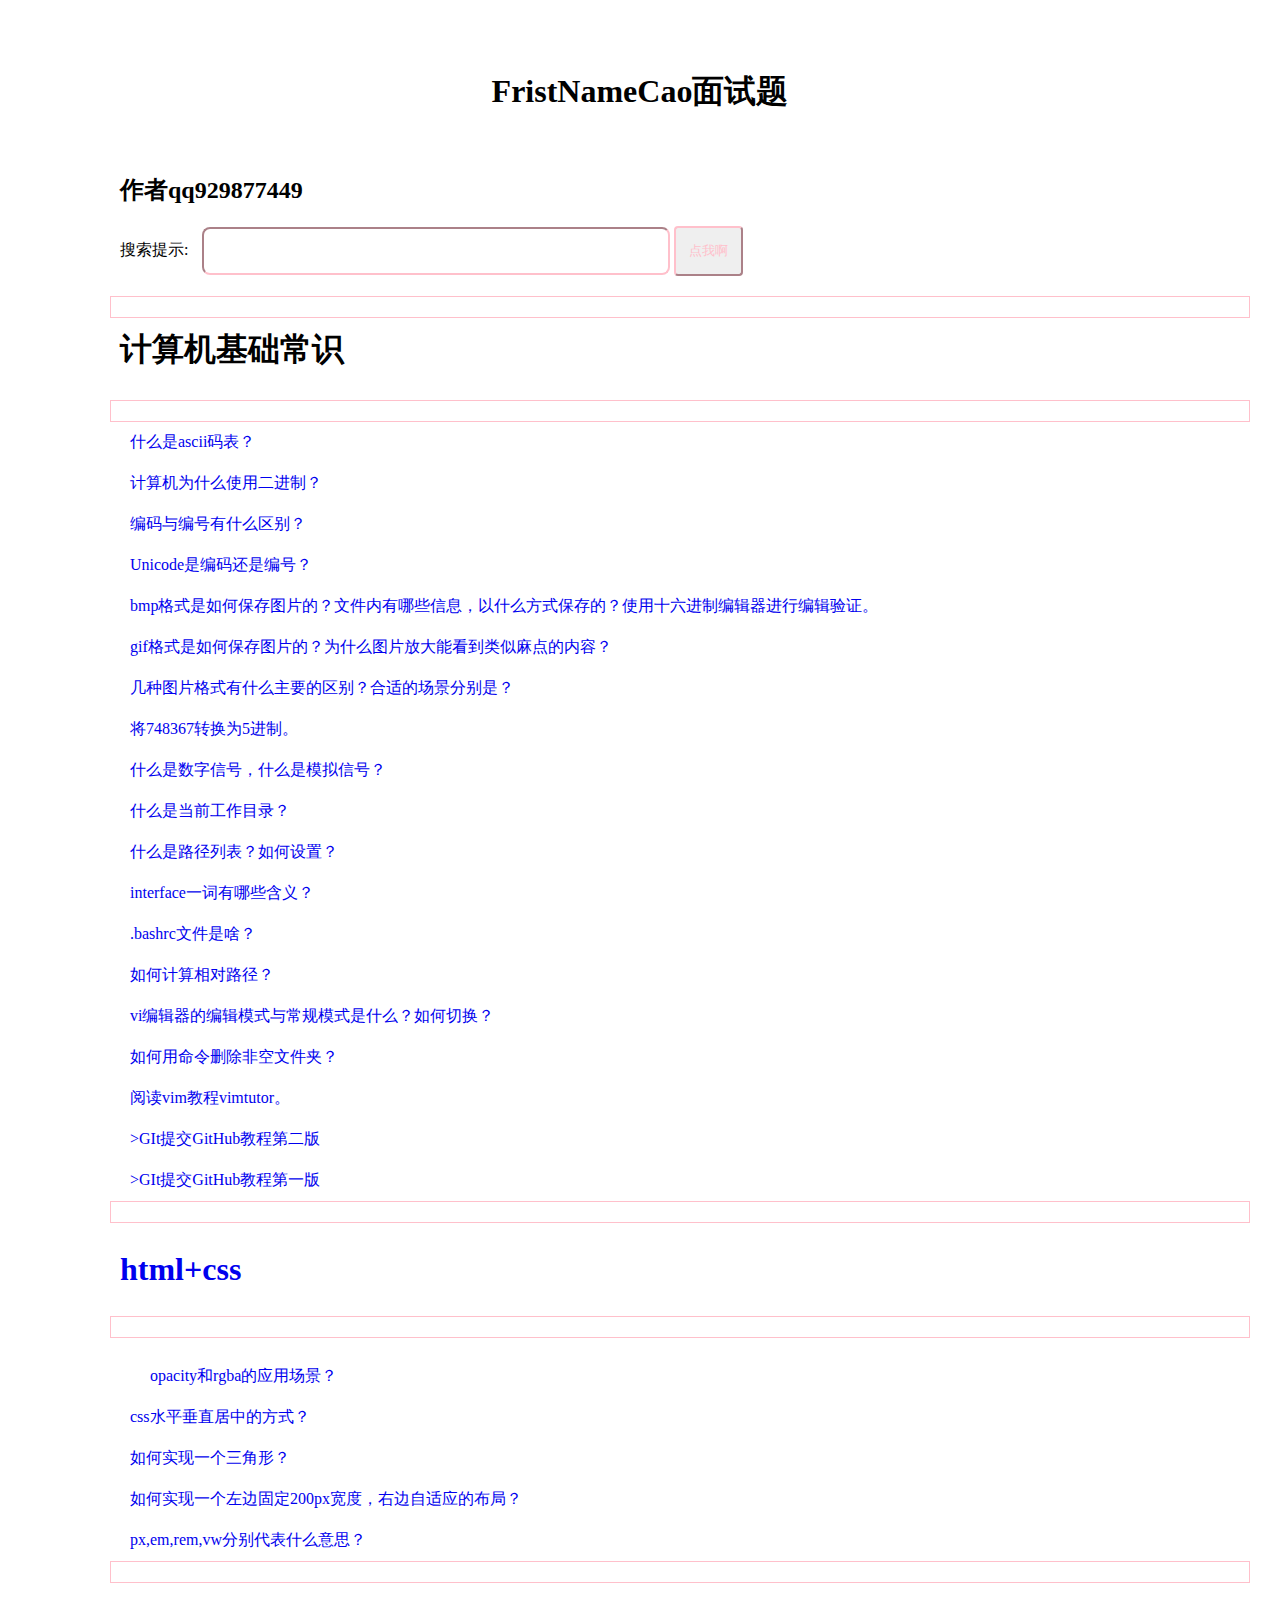
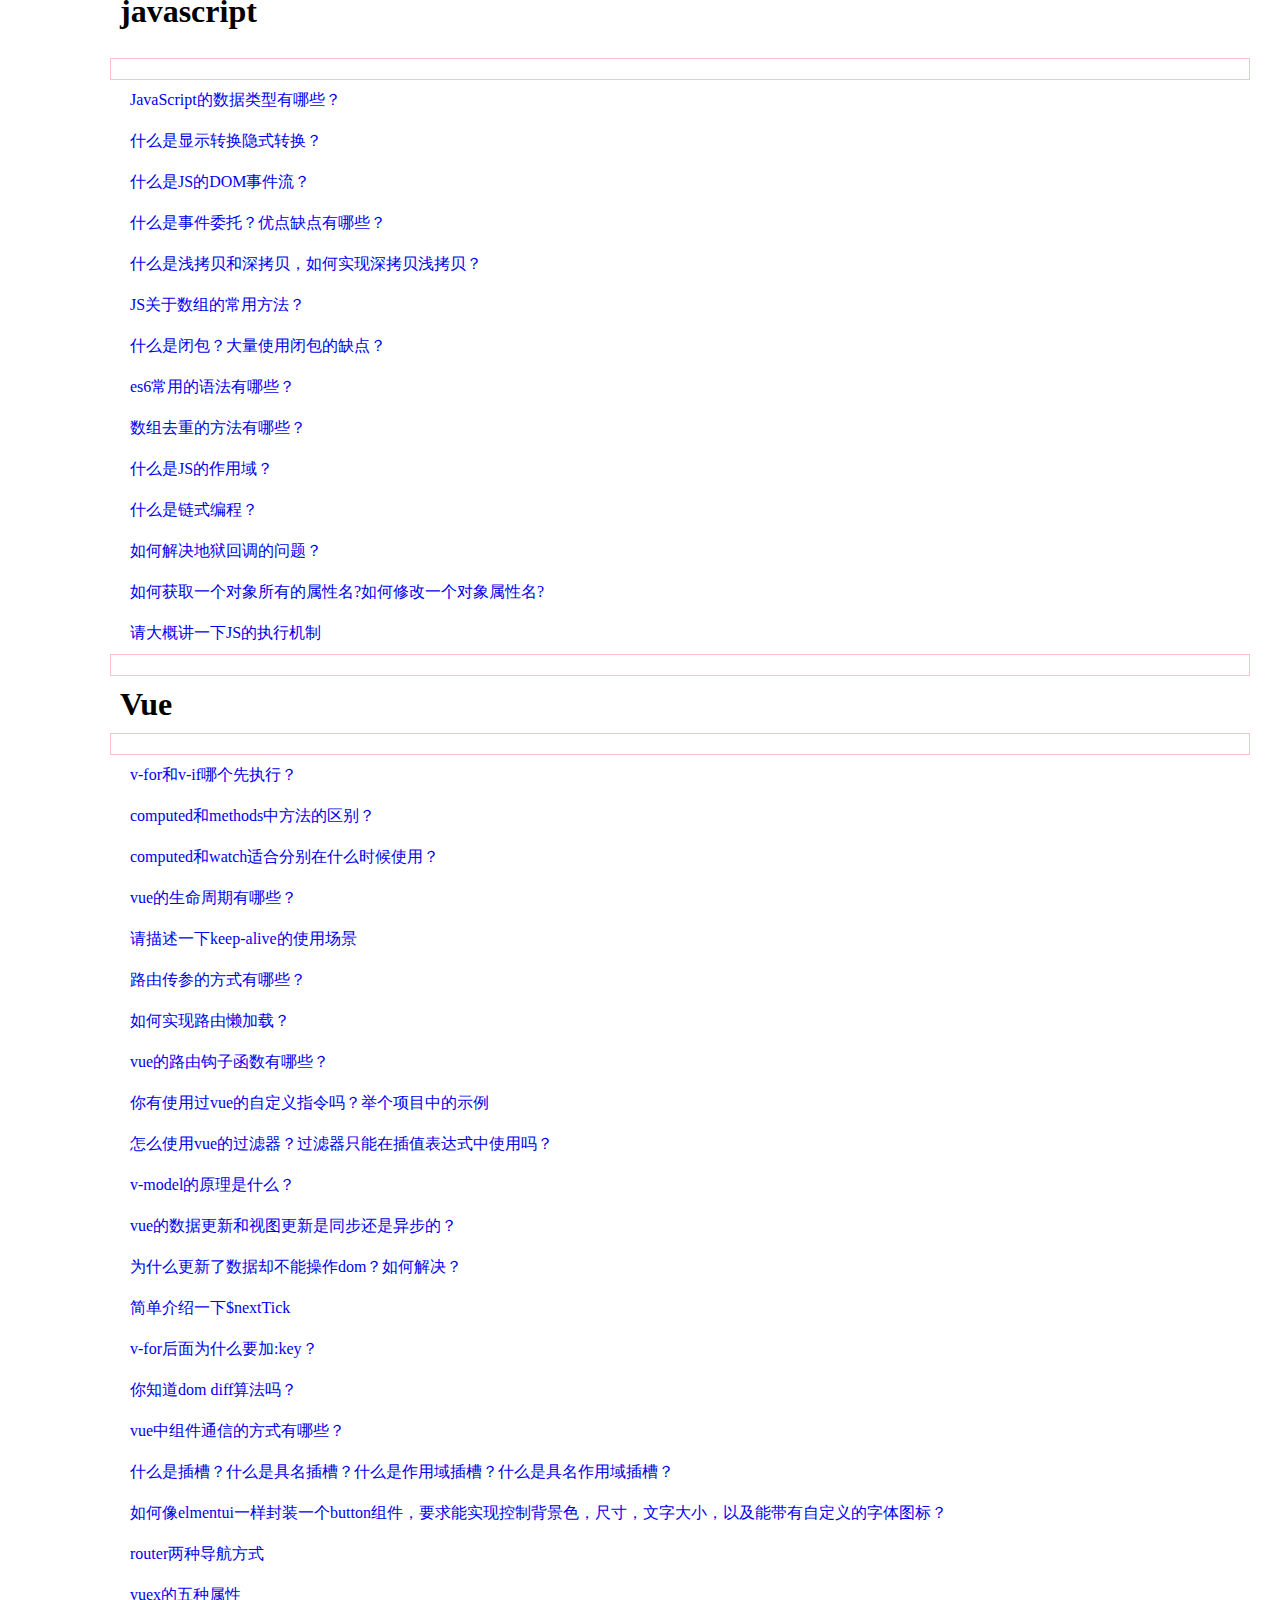
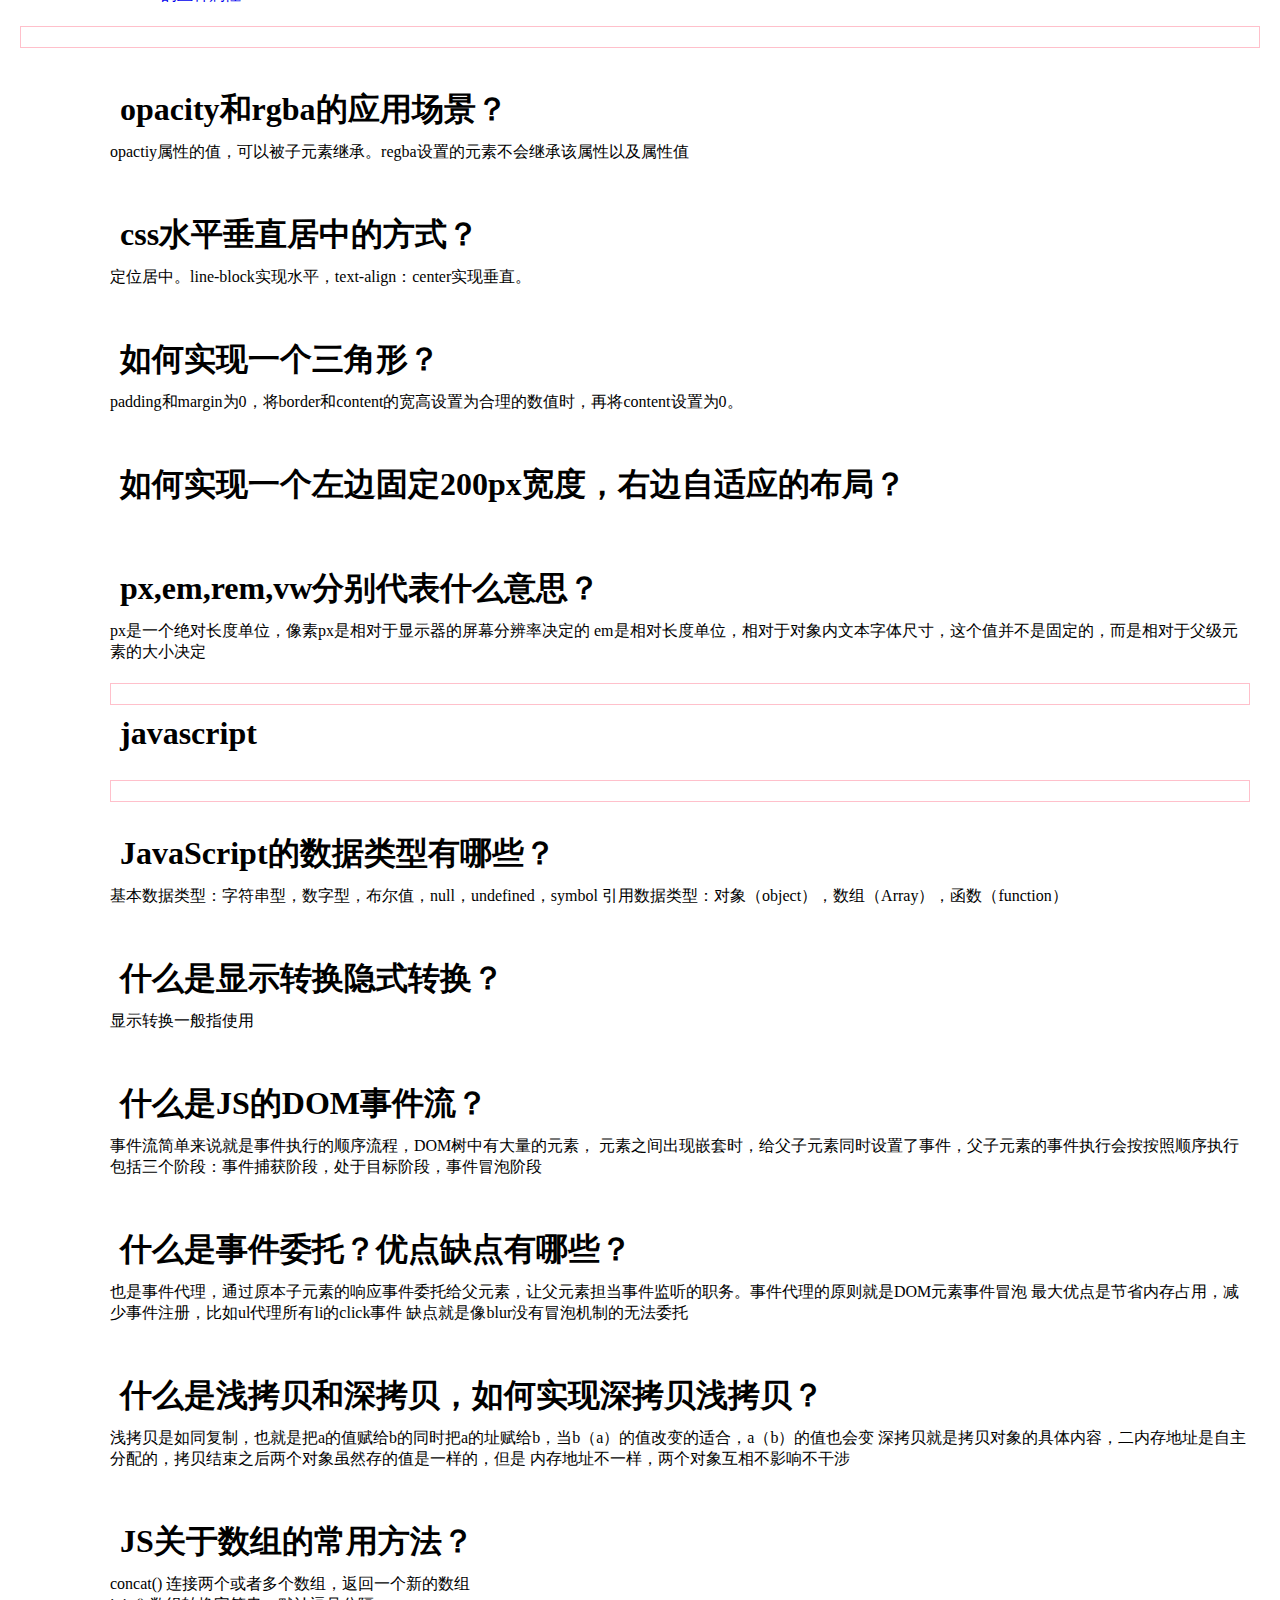
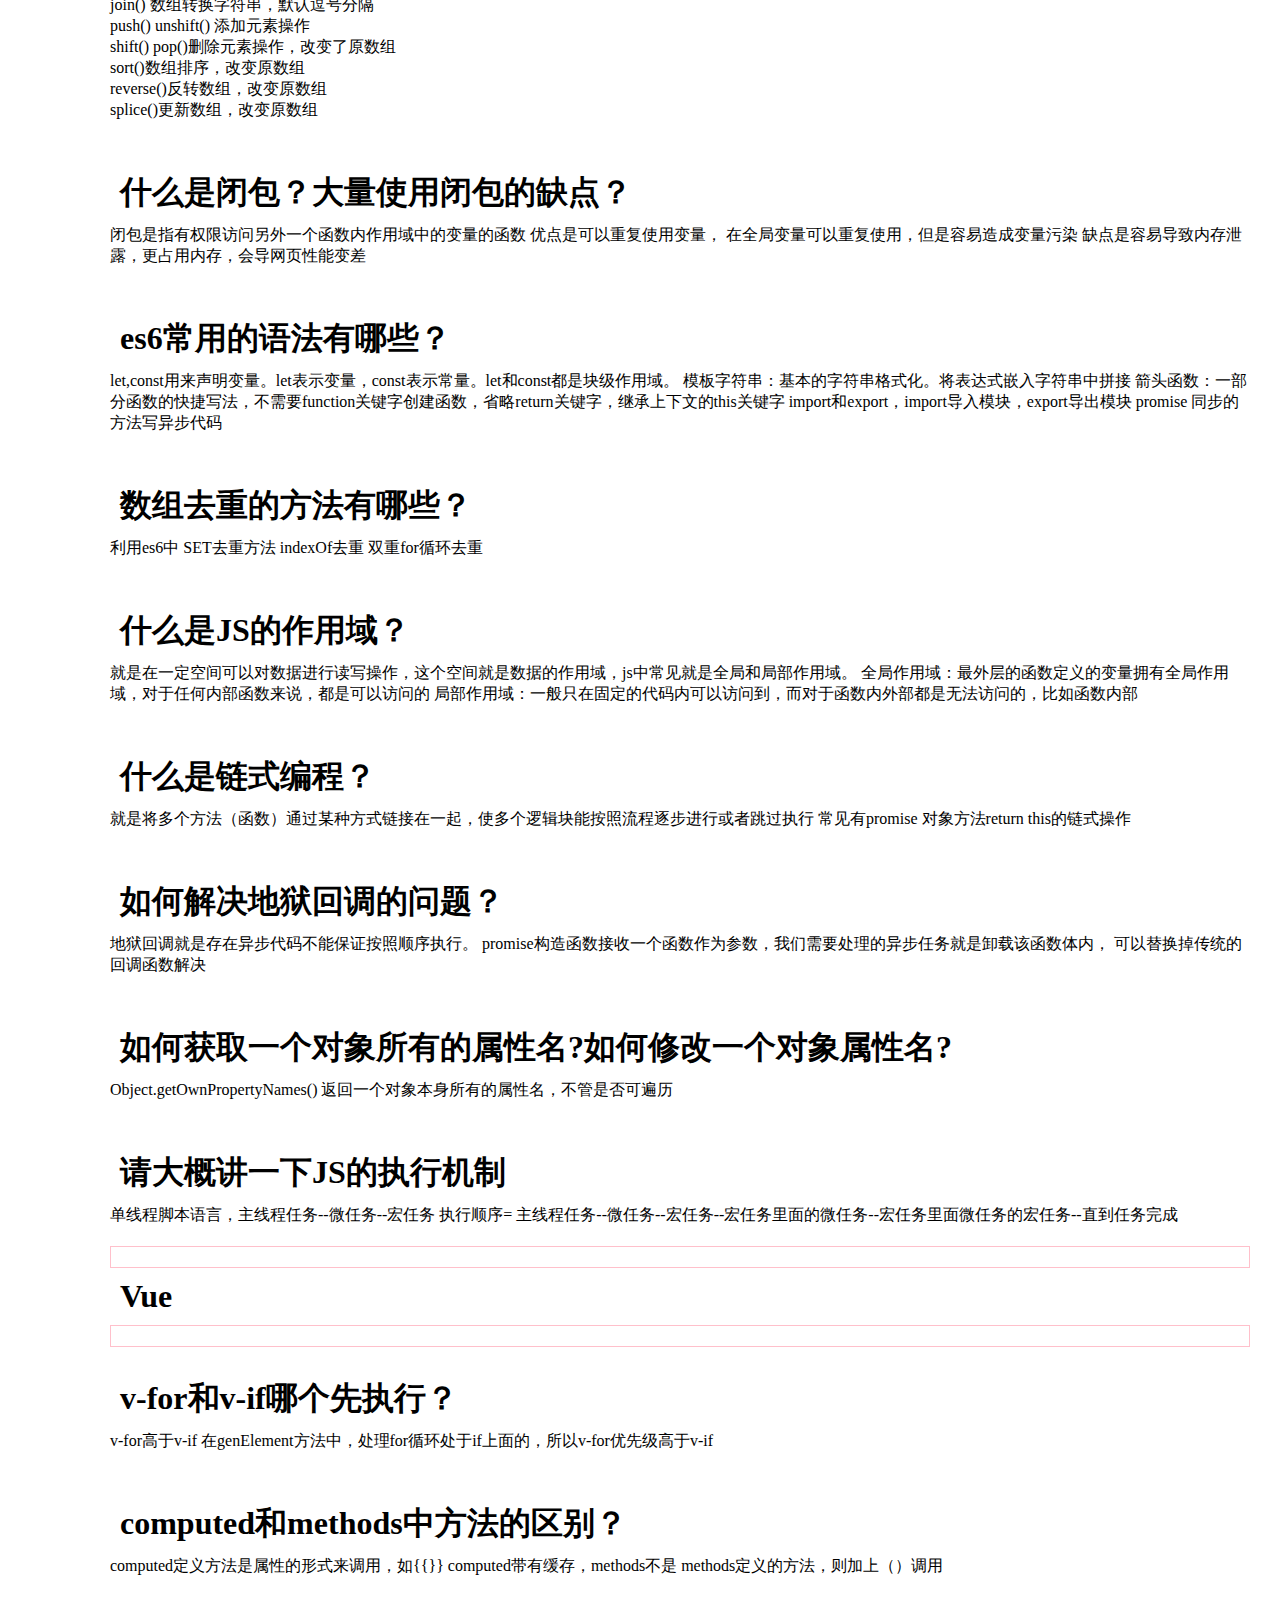
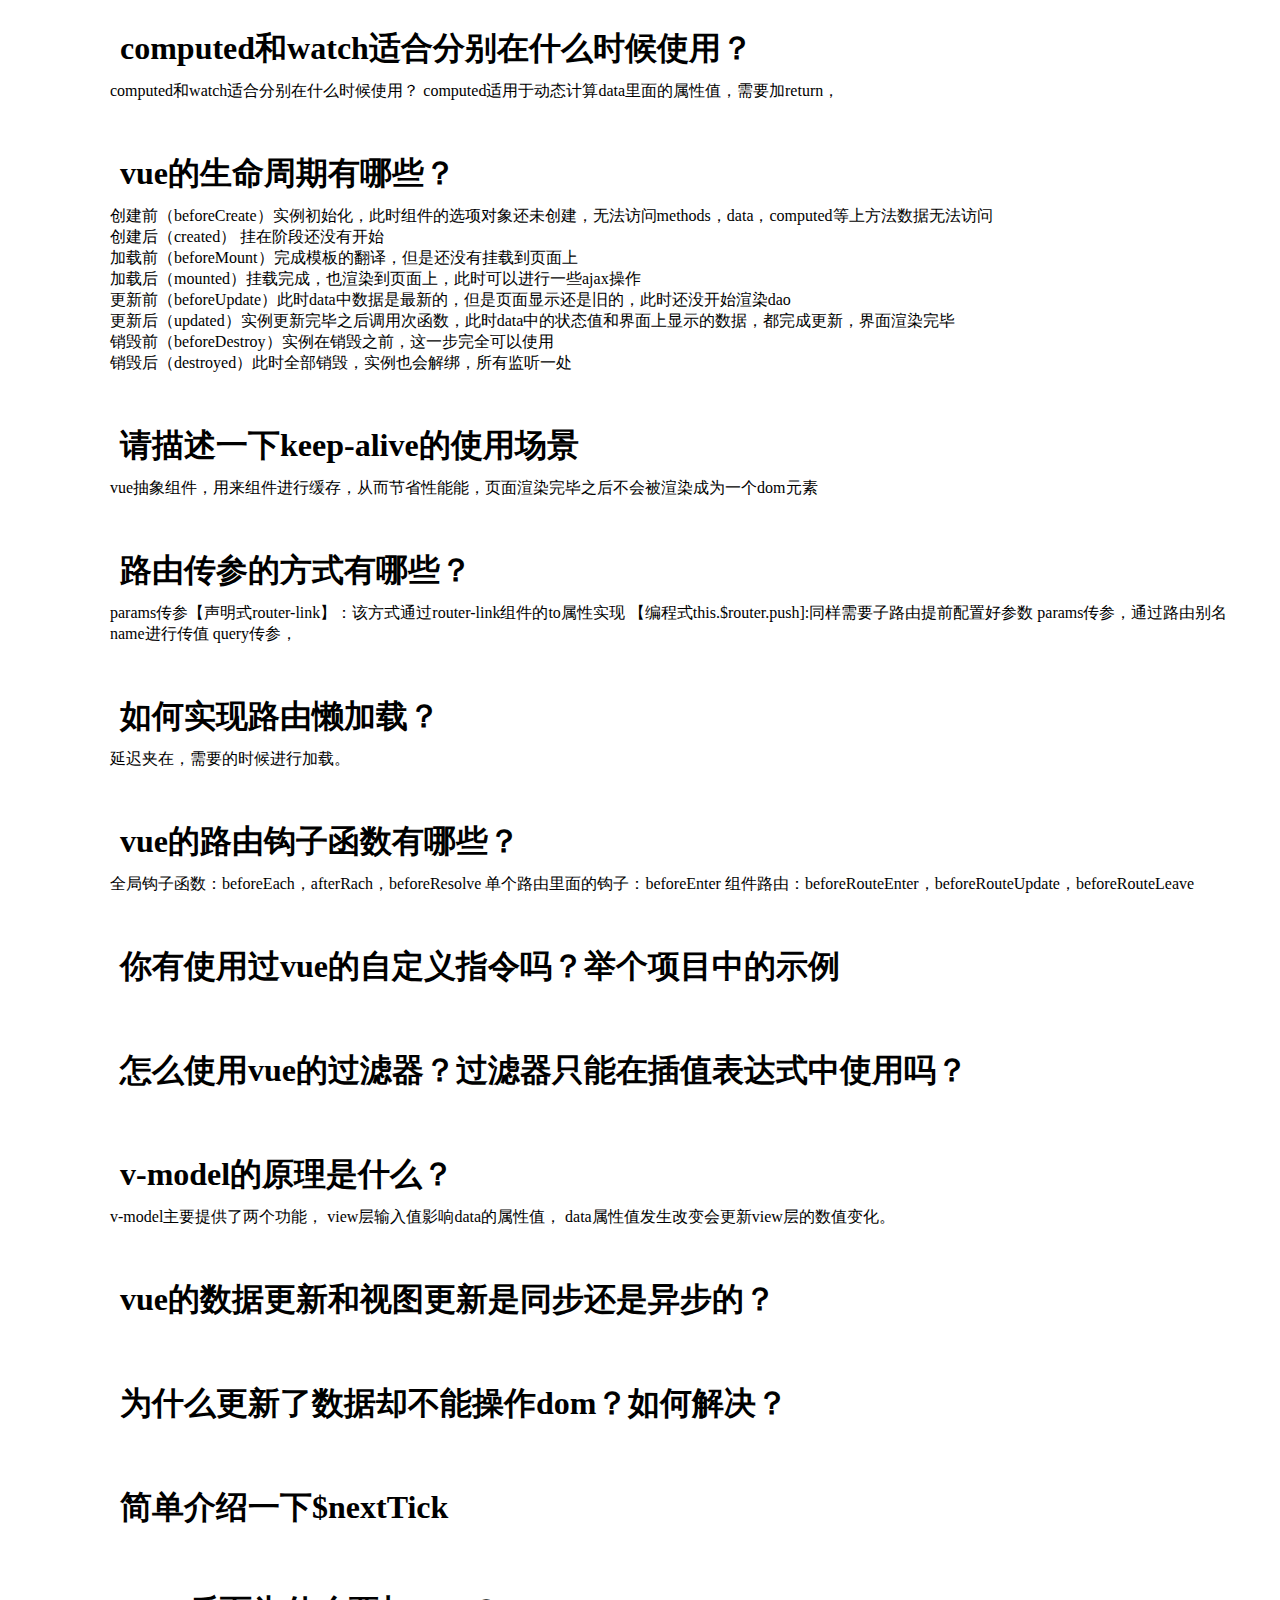
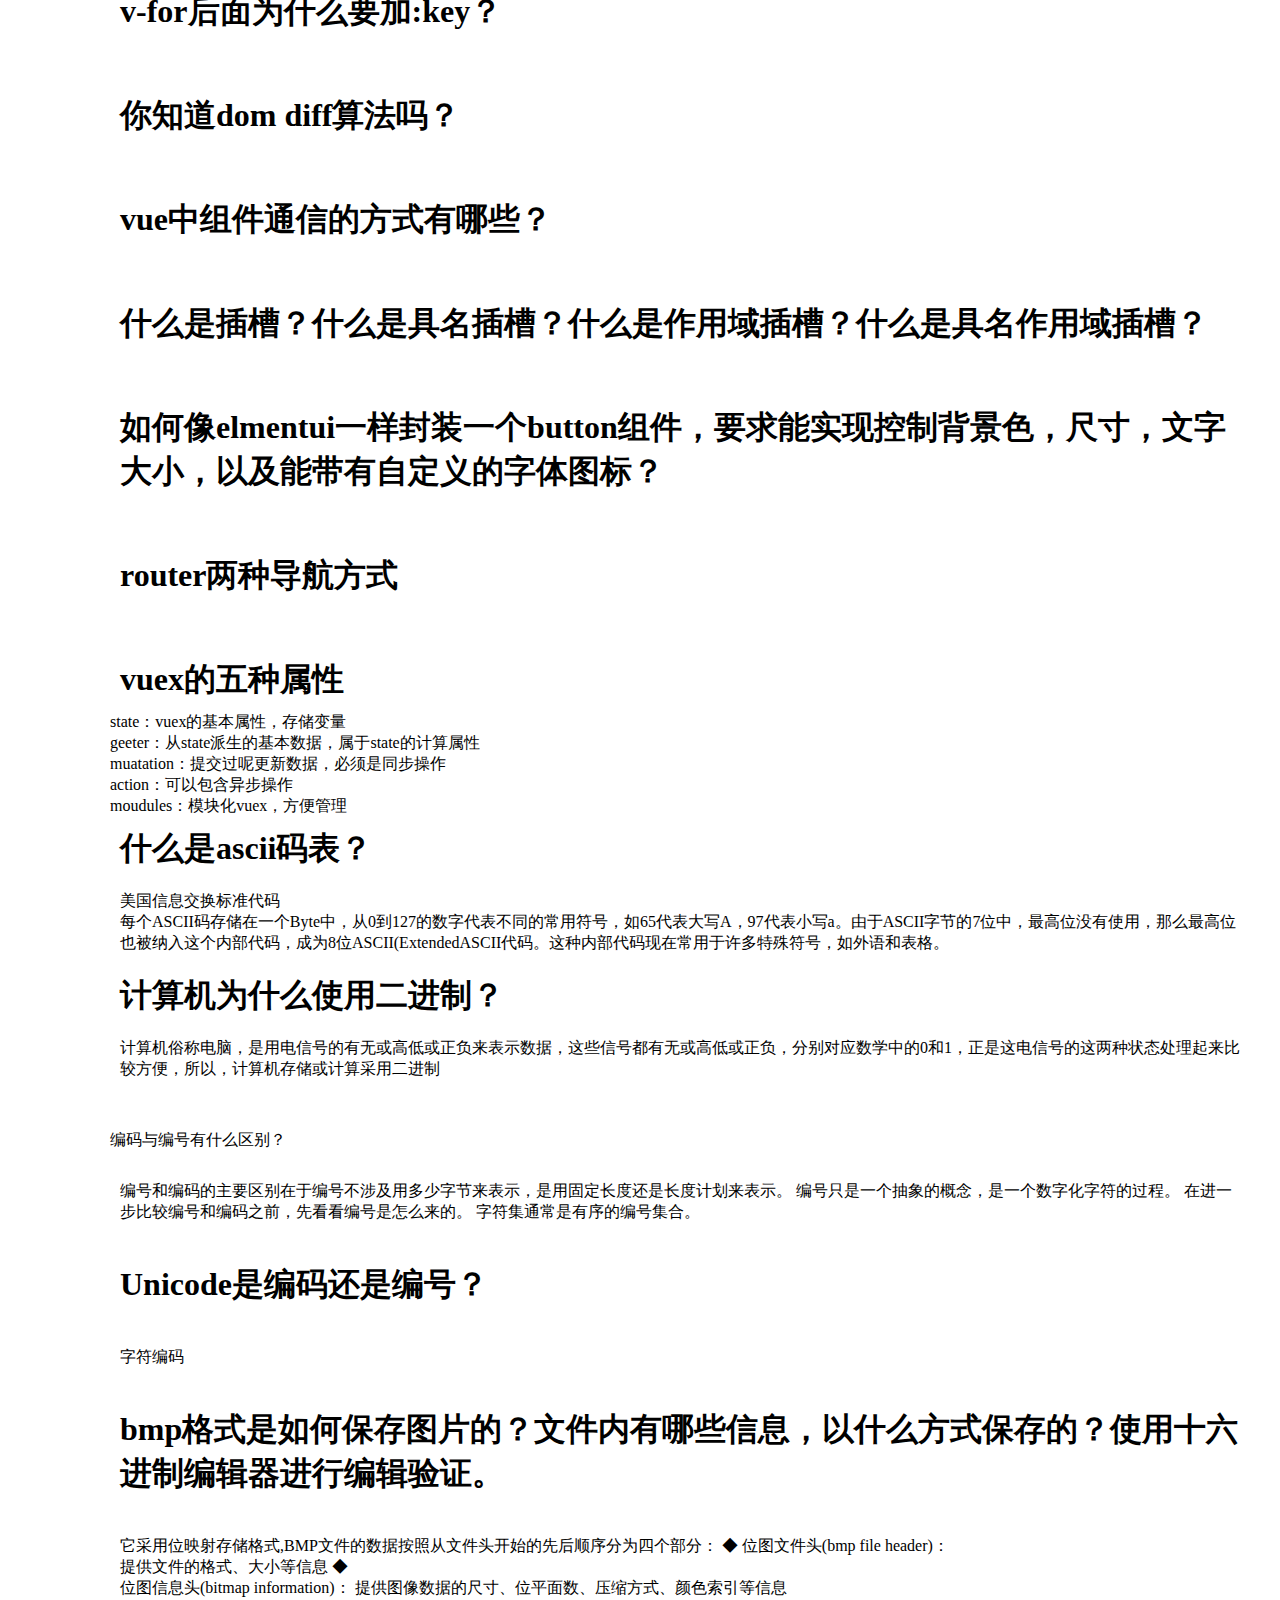
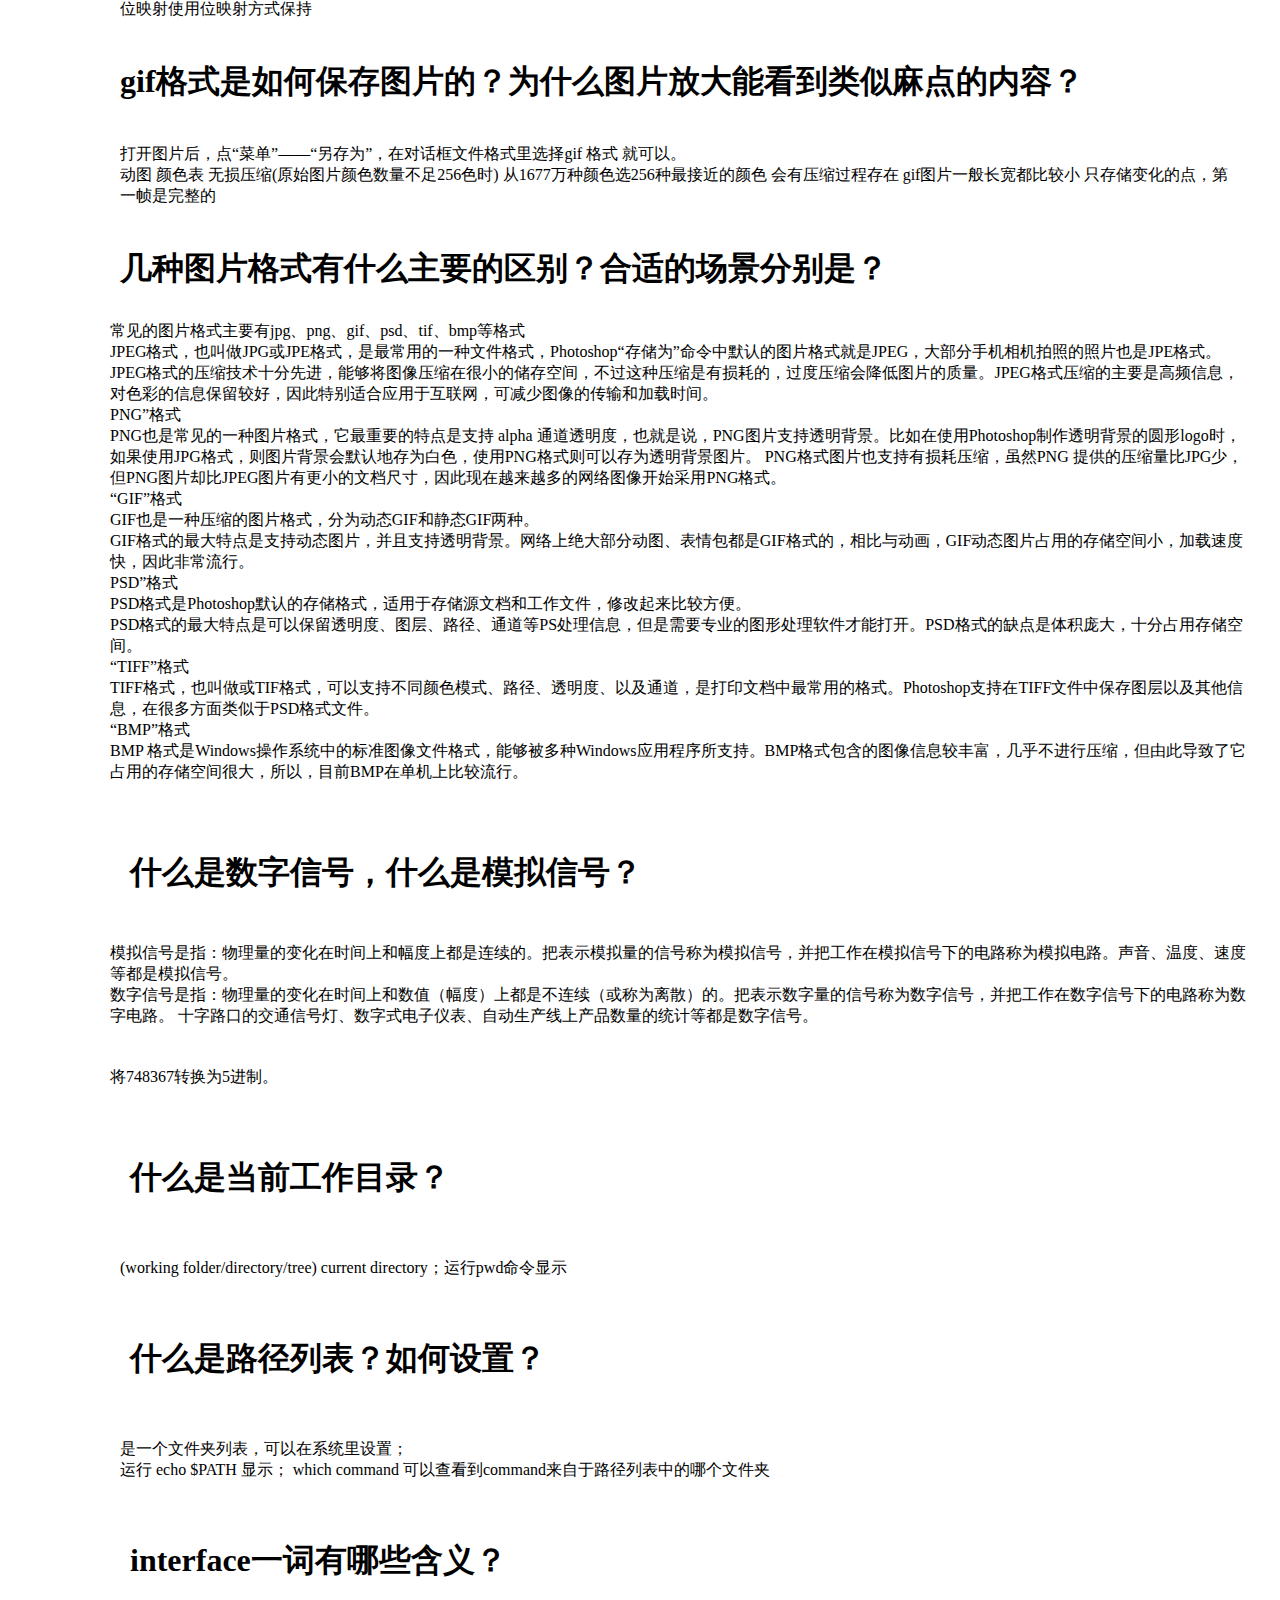
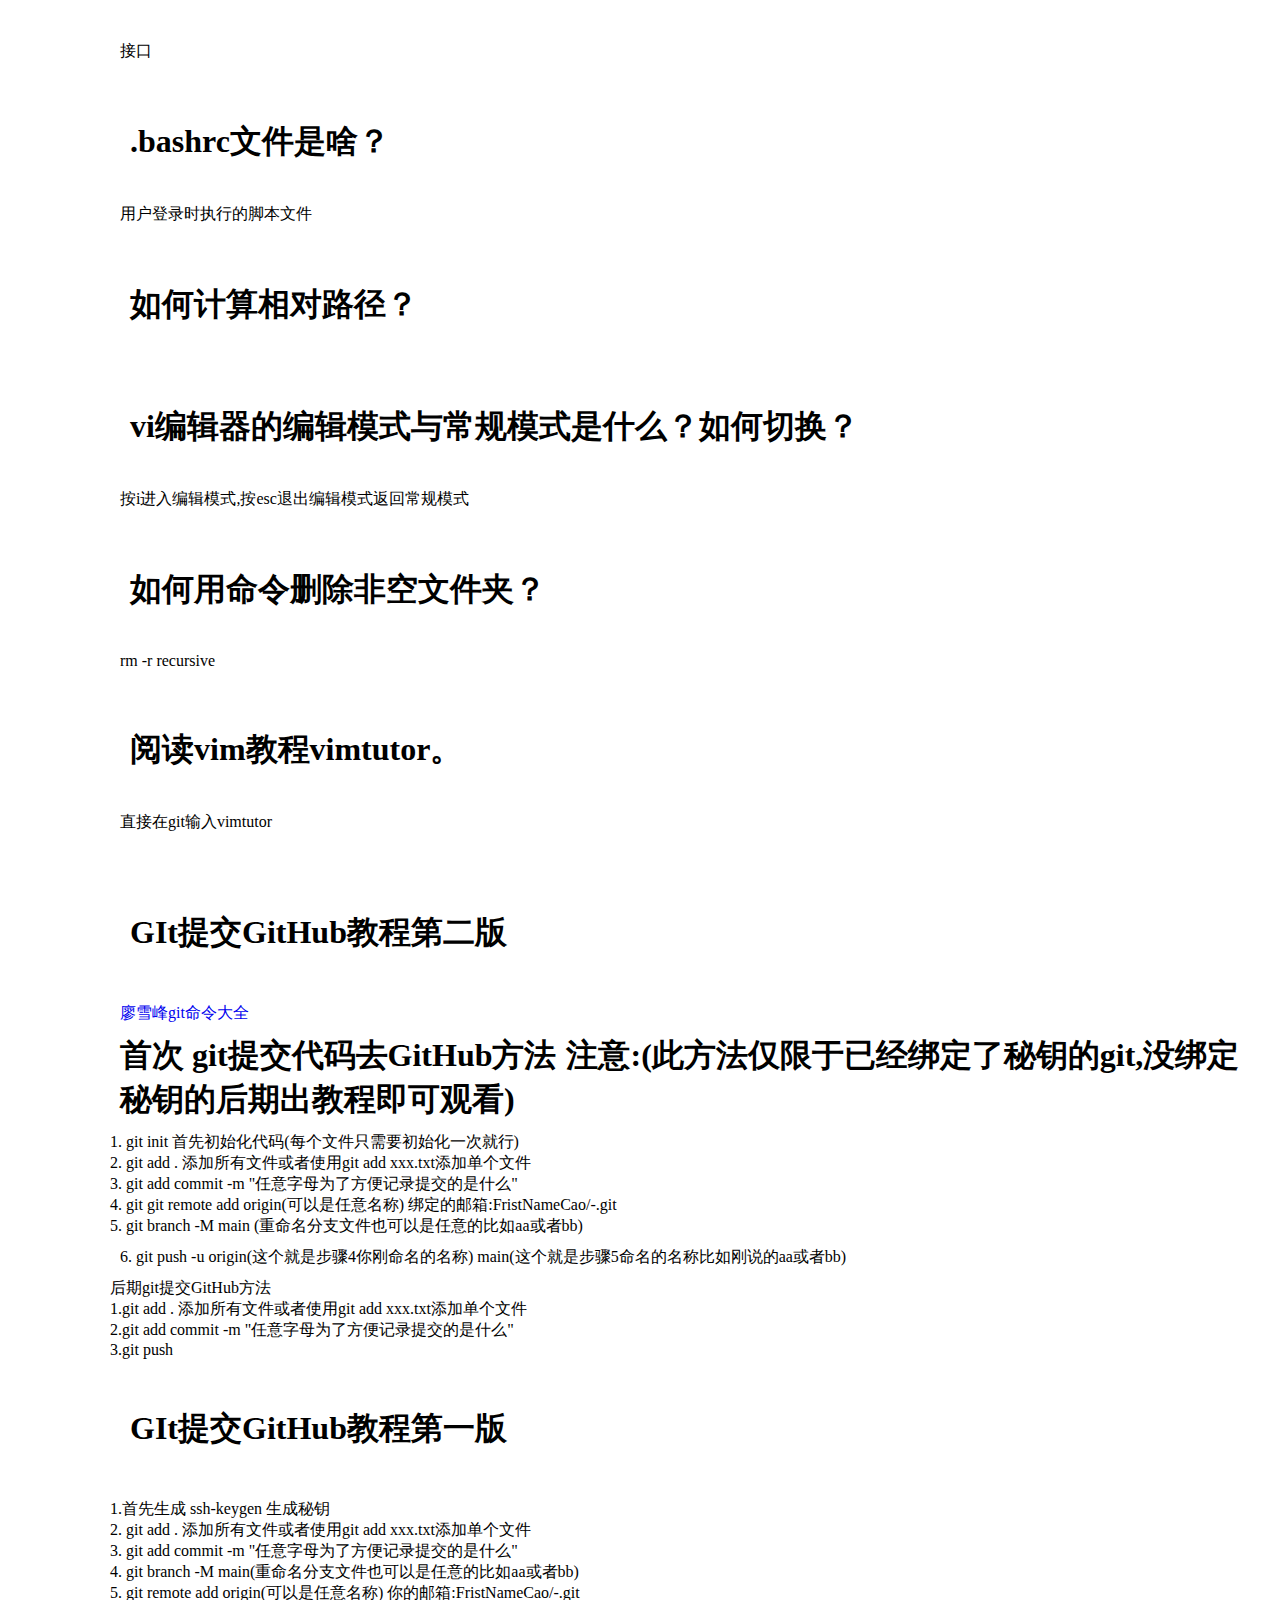
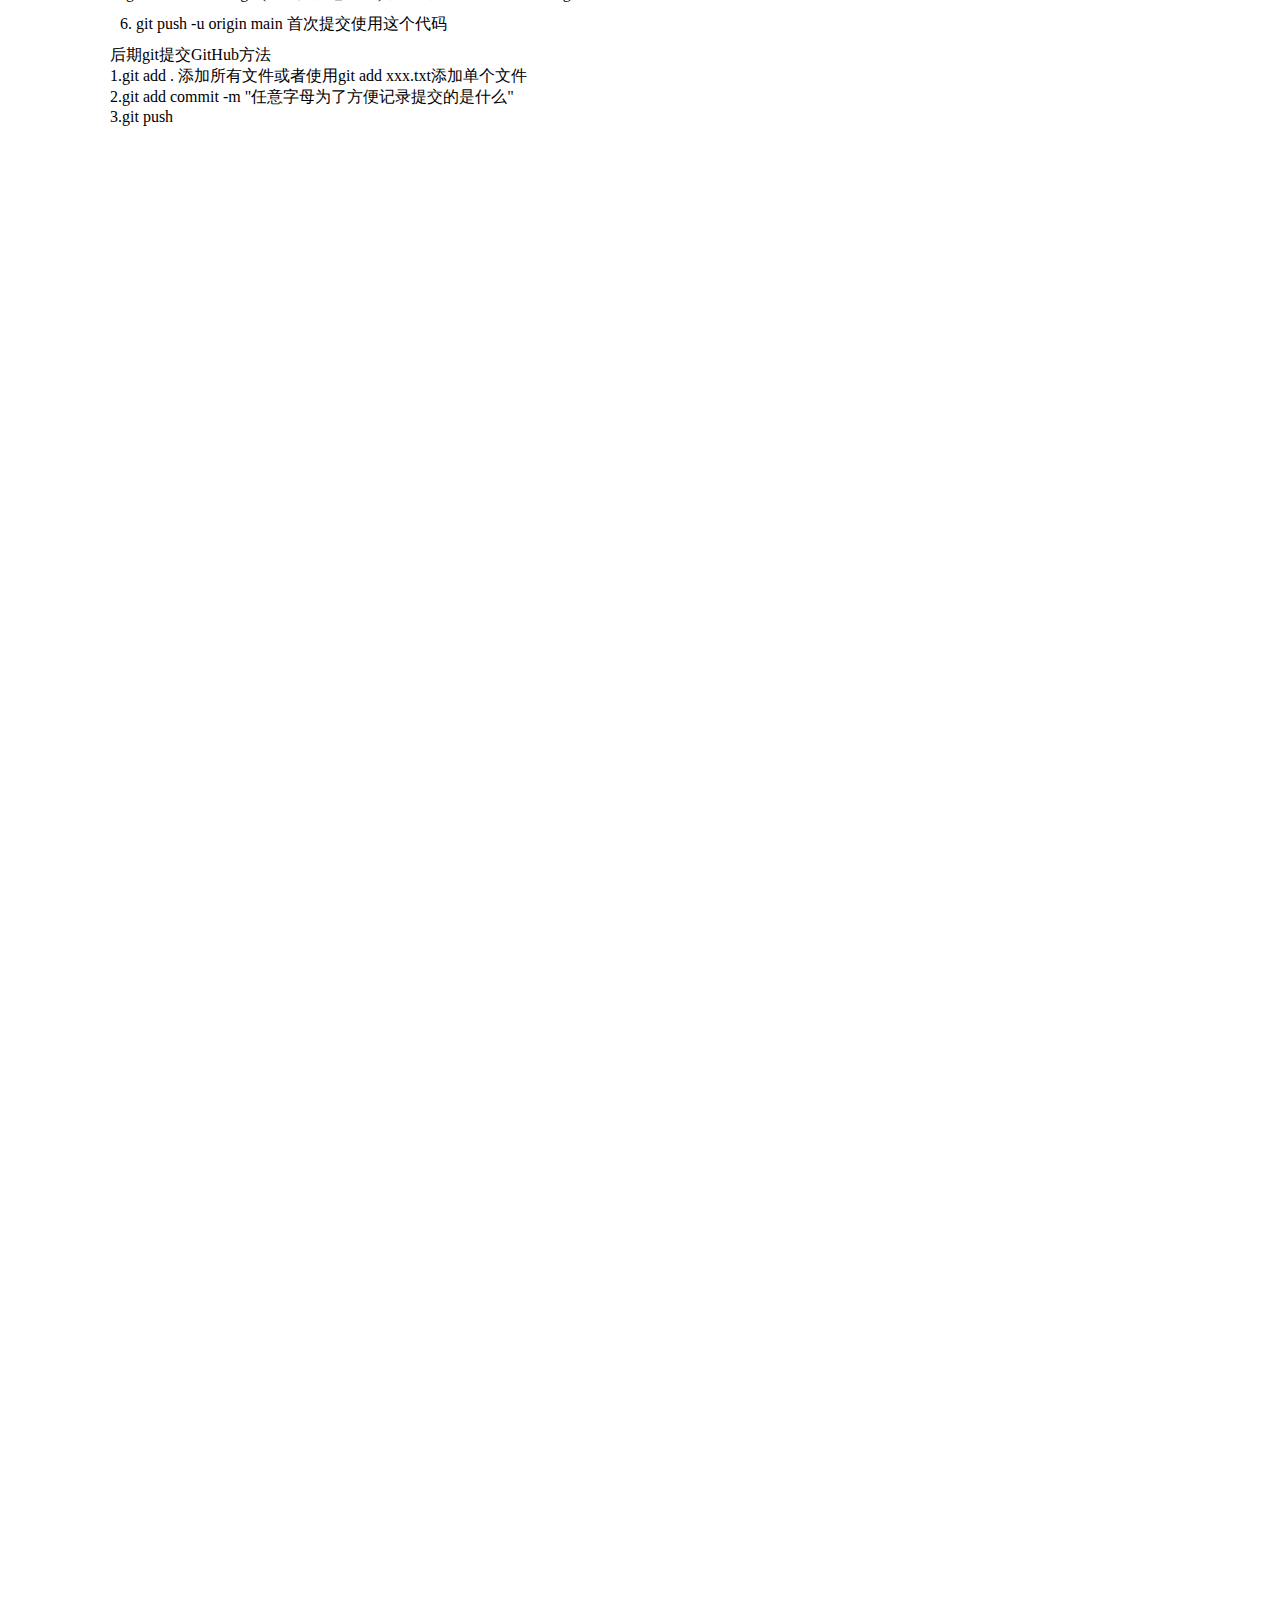
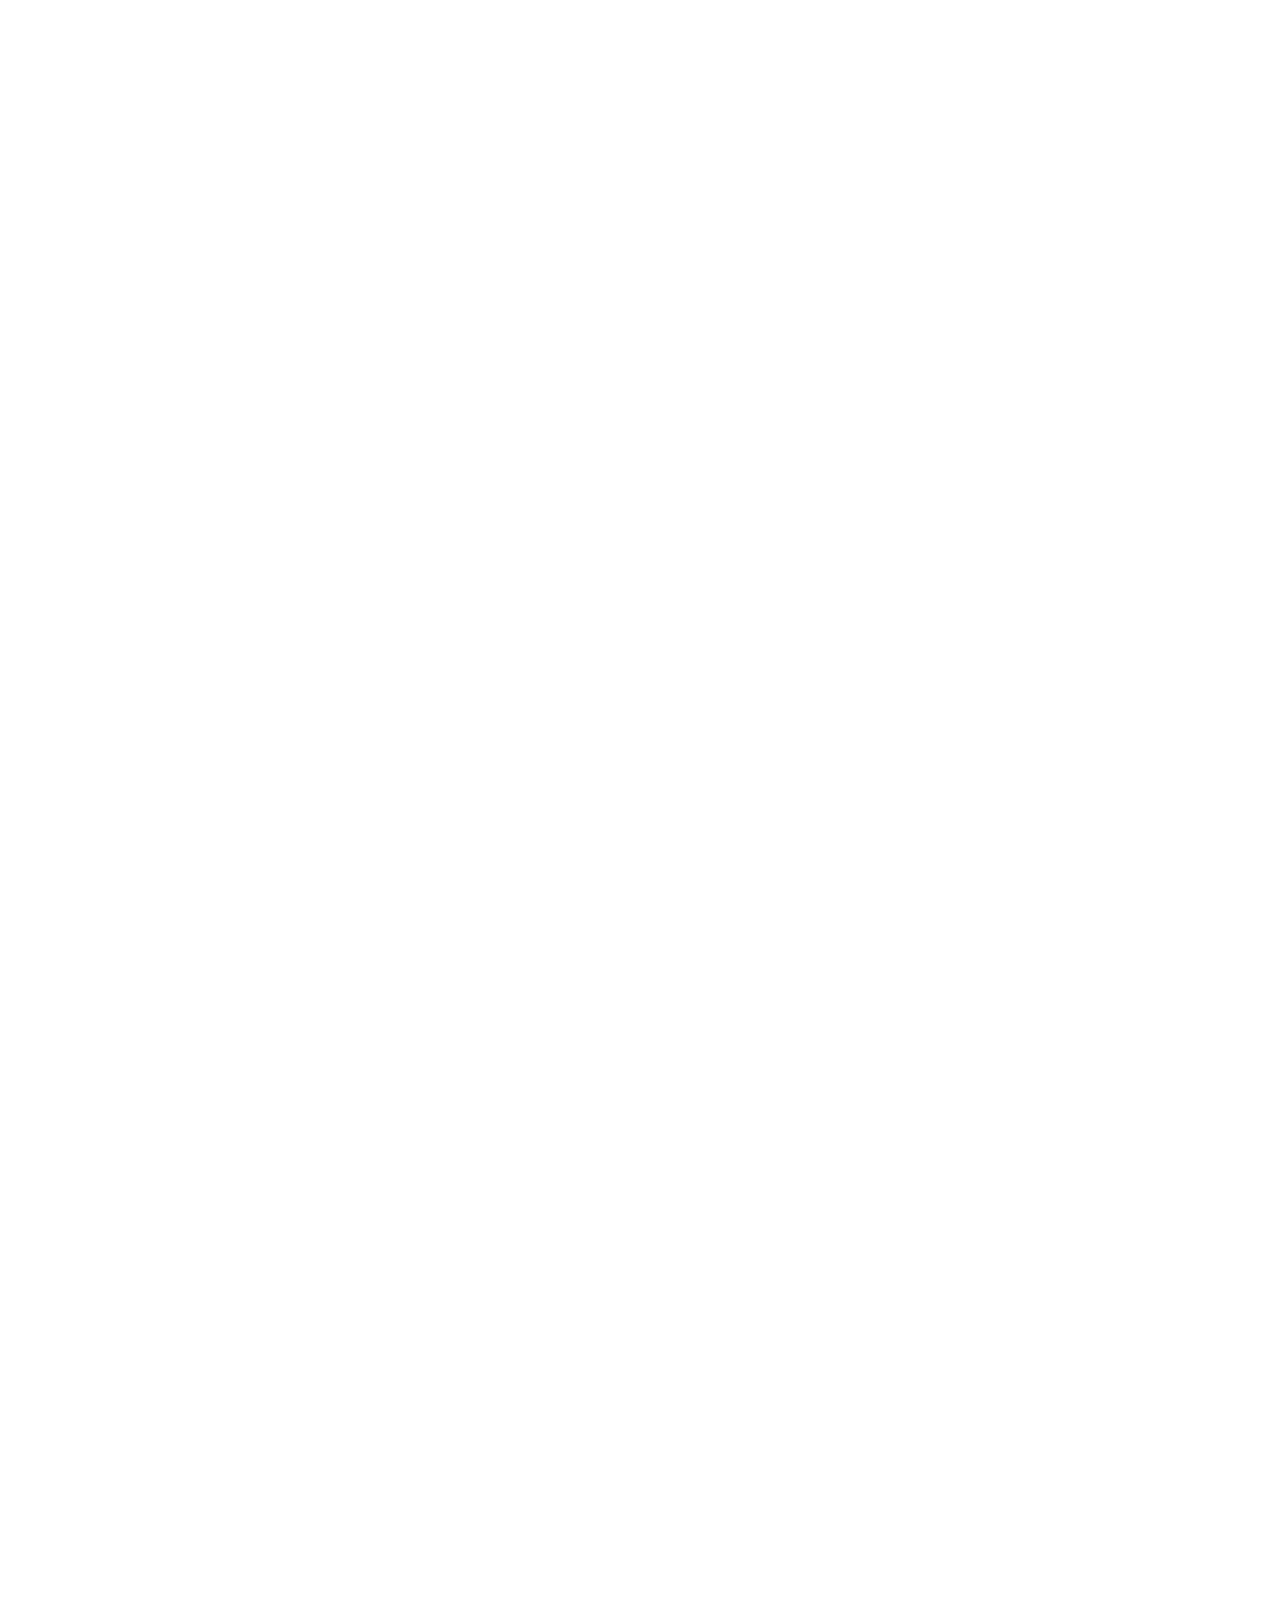
==== commit da64f8ee: "修改bug" ====
--- a/interview.html
+++ b/interview.html
@@ -54,7 +54,9 @@
 </head>
 
 <body>
-    <h1 class="FristNameCao">FristNameCao面试题</h1>
+
+<p>  <h1 class="FristNameCao">FristNameCao面试题</h1></p>
+                <h2 class="right"><a>作者qq929877449</a></h2>
     <div class="sousuo">
         <span>搜索提示:</span> <input type="text" name="搜索">
         <button class="btn" type="button">点我啊</button>
@@ -566,13 +568,14 @@
 
         <p><a id="a59">
                 <h1>GIt提交GitHub教程第一版</h1>
+           </a> </p>
 
                 1.首先生成 ssh-keygen 生成秘钥<br>
                 2. git add . 添加所有文件或者使用git add xxx.txt添加单个文件<br>
                 3. git add commit -m "任意字母为了方便记录提交的是什么"<br>
                 4. git branch -M main(重命名分支文件也可以是任意的比如aa或者bb)<br>
                 5. git remote add origin(可以是任意名称) 你的邮箱:FristNameCao/-.git<br>
-                <p> 6. git push -u origin main 首次提交使用这个代码</p>
+            <p>   6. git push -u origin main 首次提交使用这个代码</p>
 
                 后期git提交GitHub方法<br>
                 1.git add . 添加所有文件或者使用git add xxx.txt添加单个文件<br>
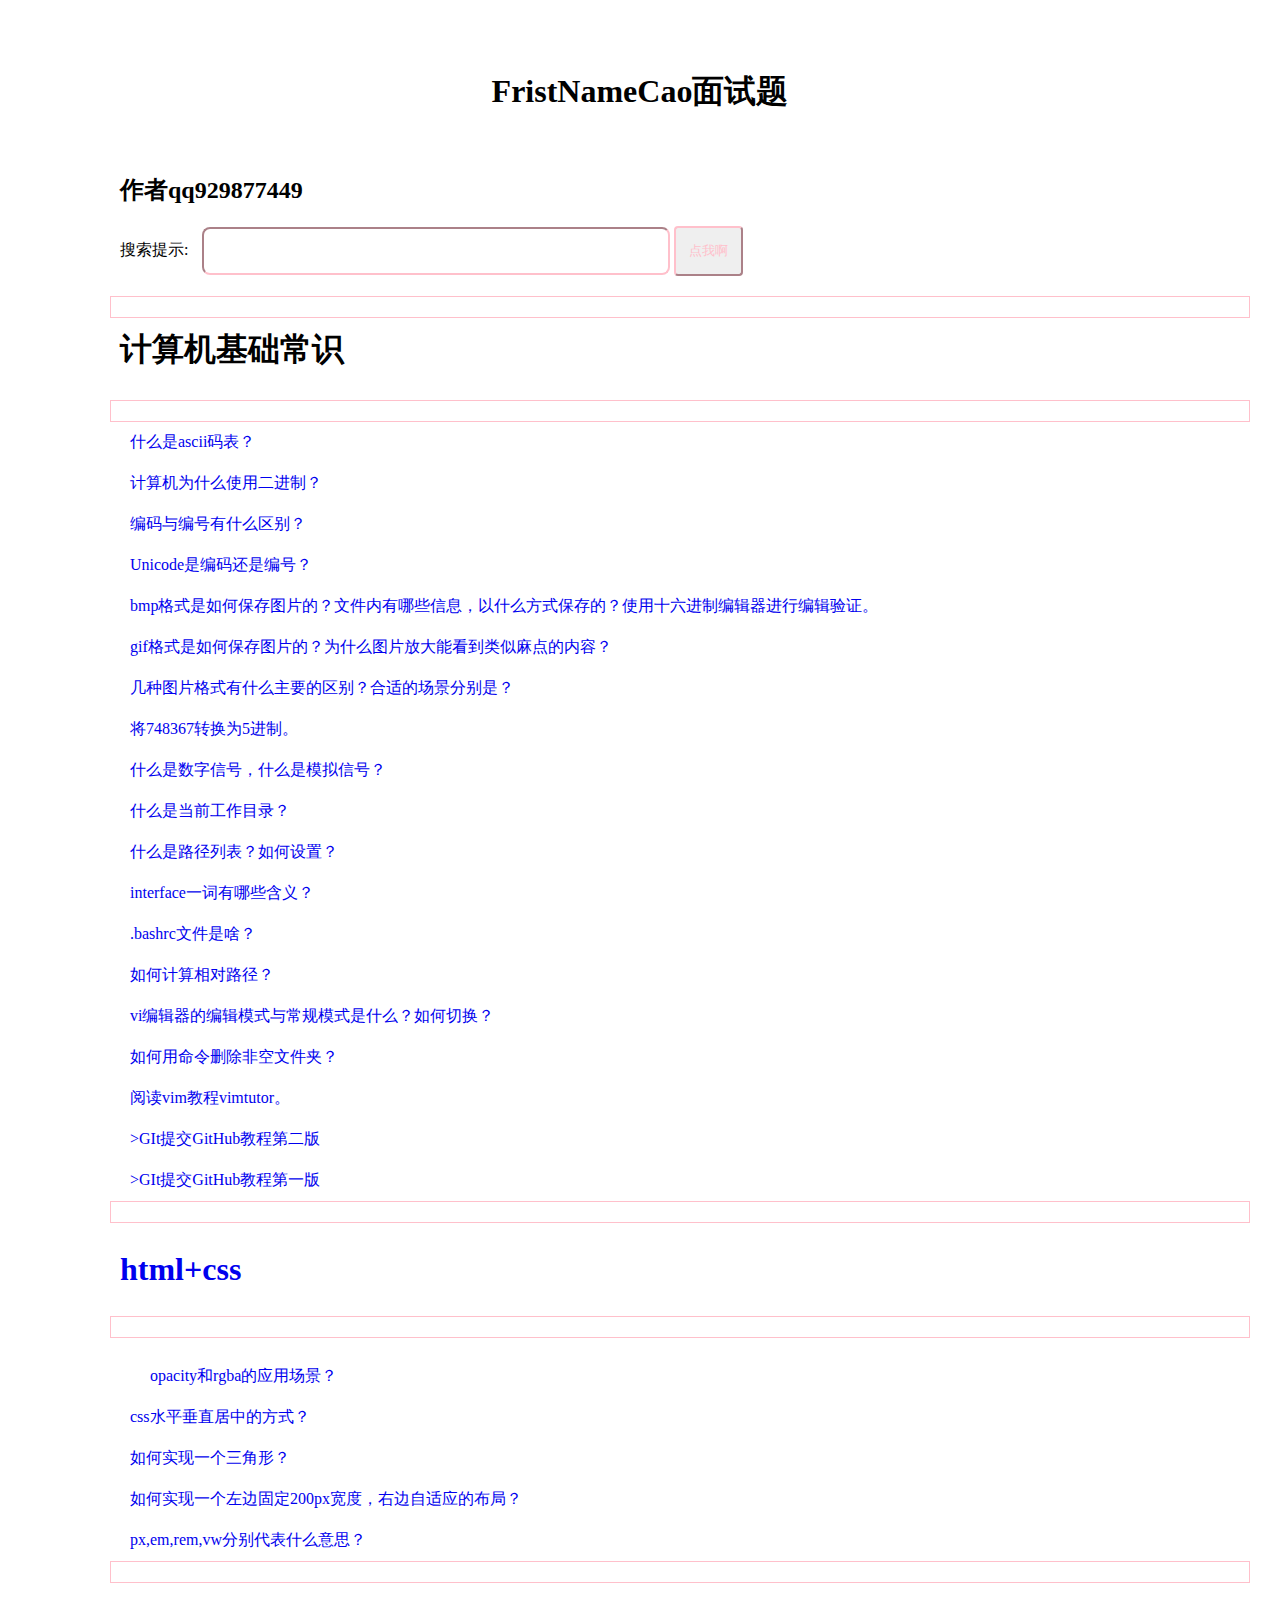
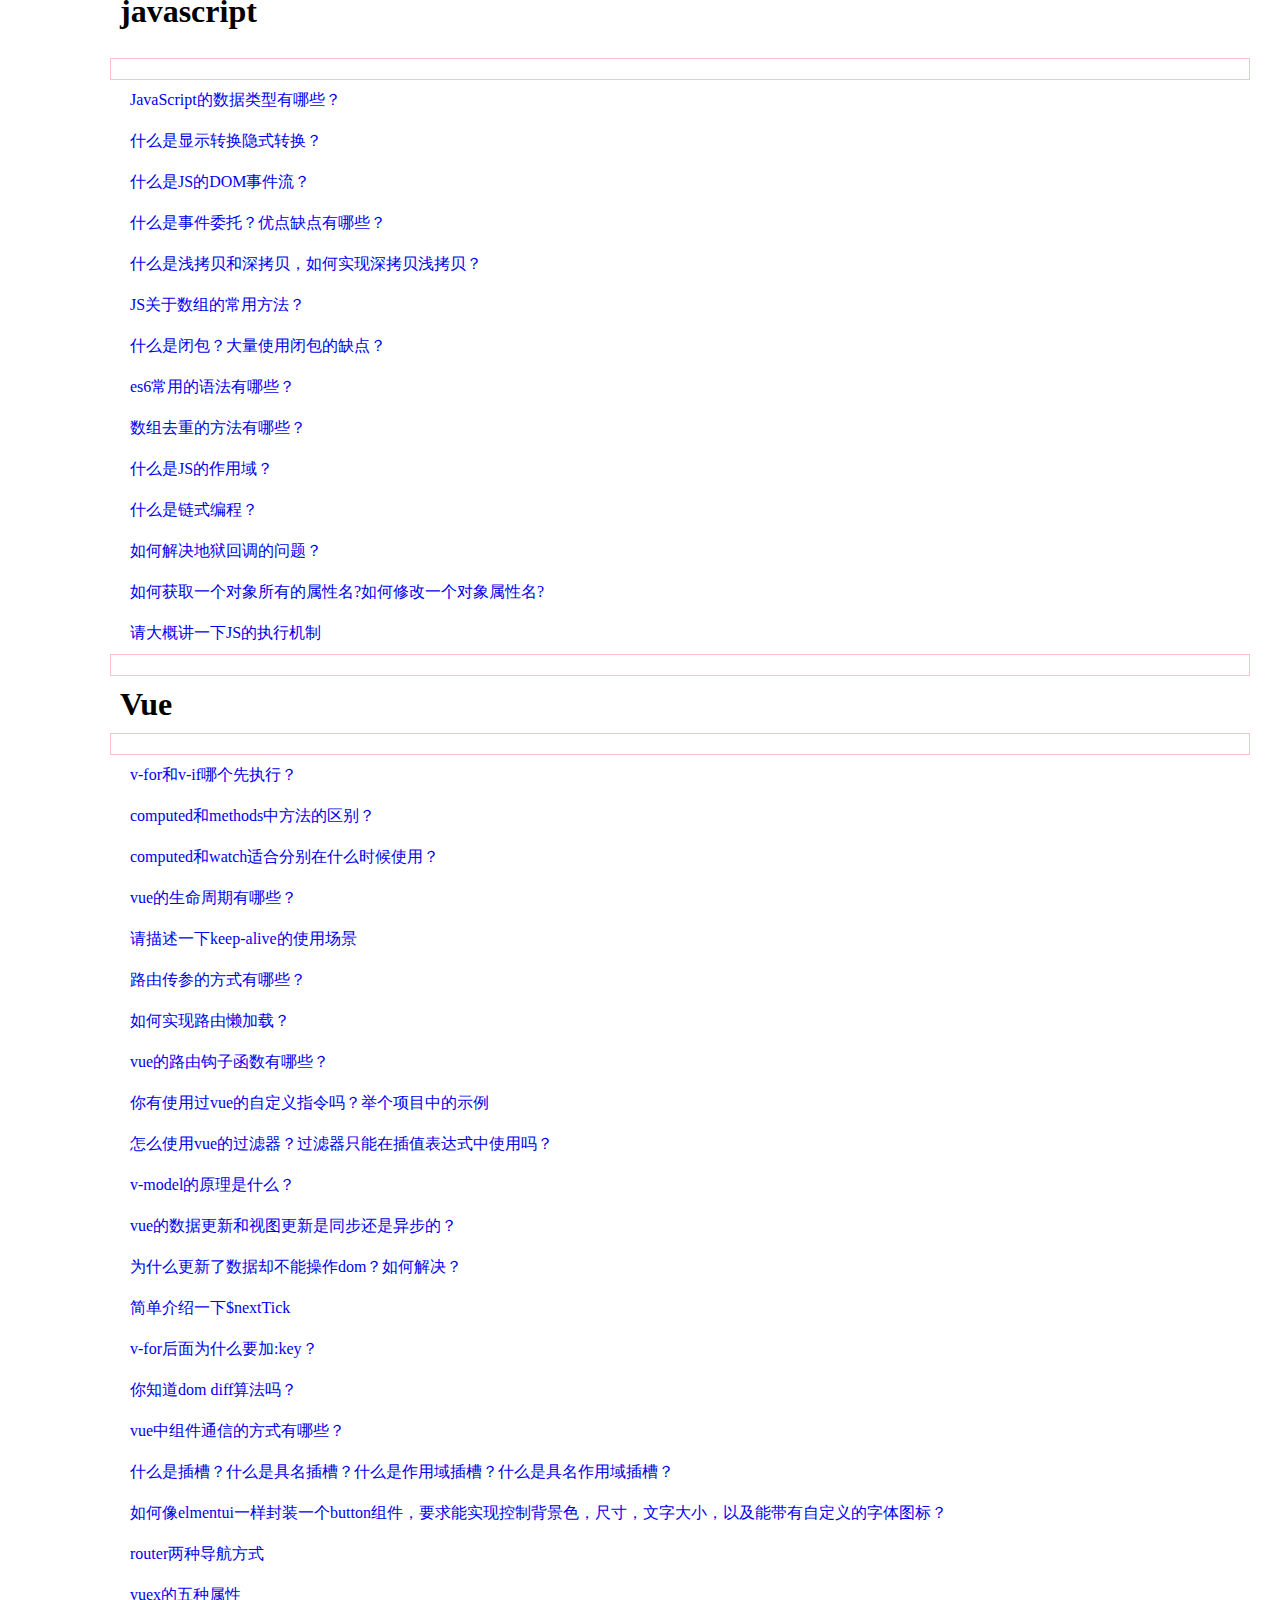
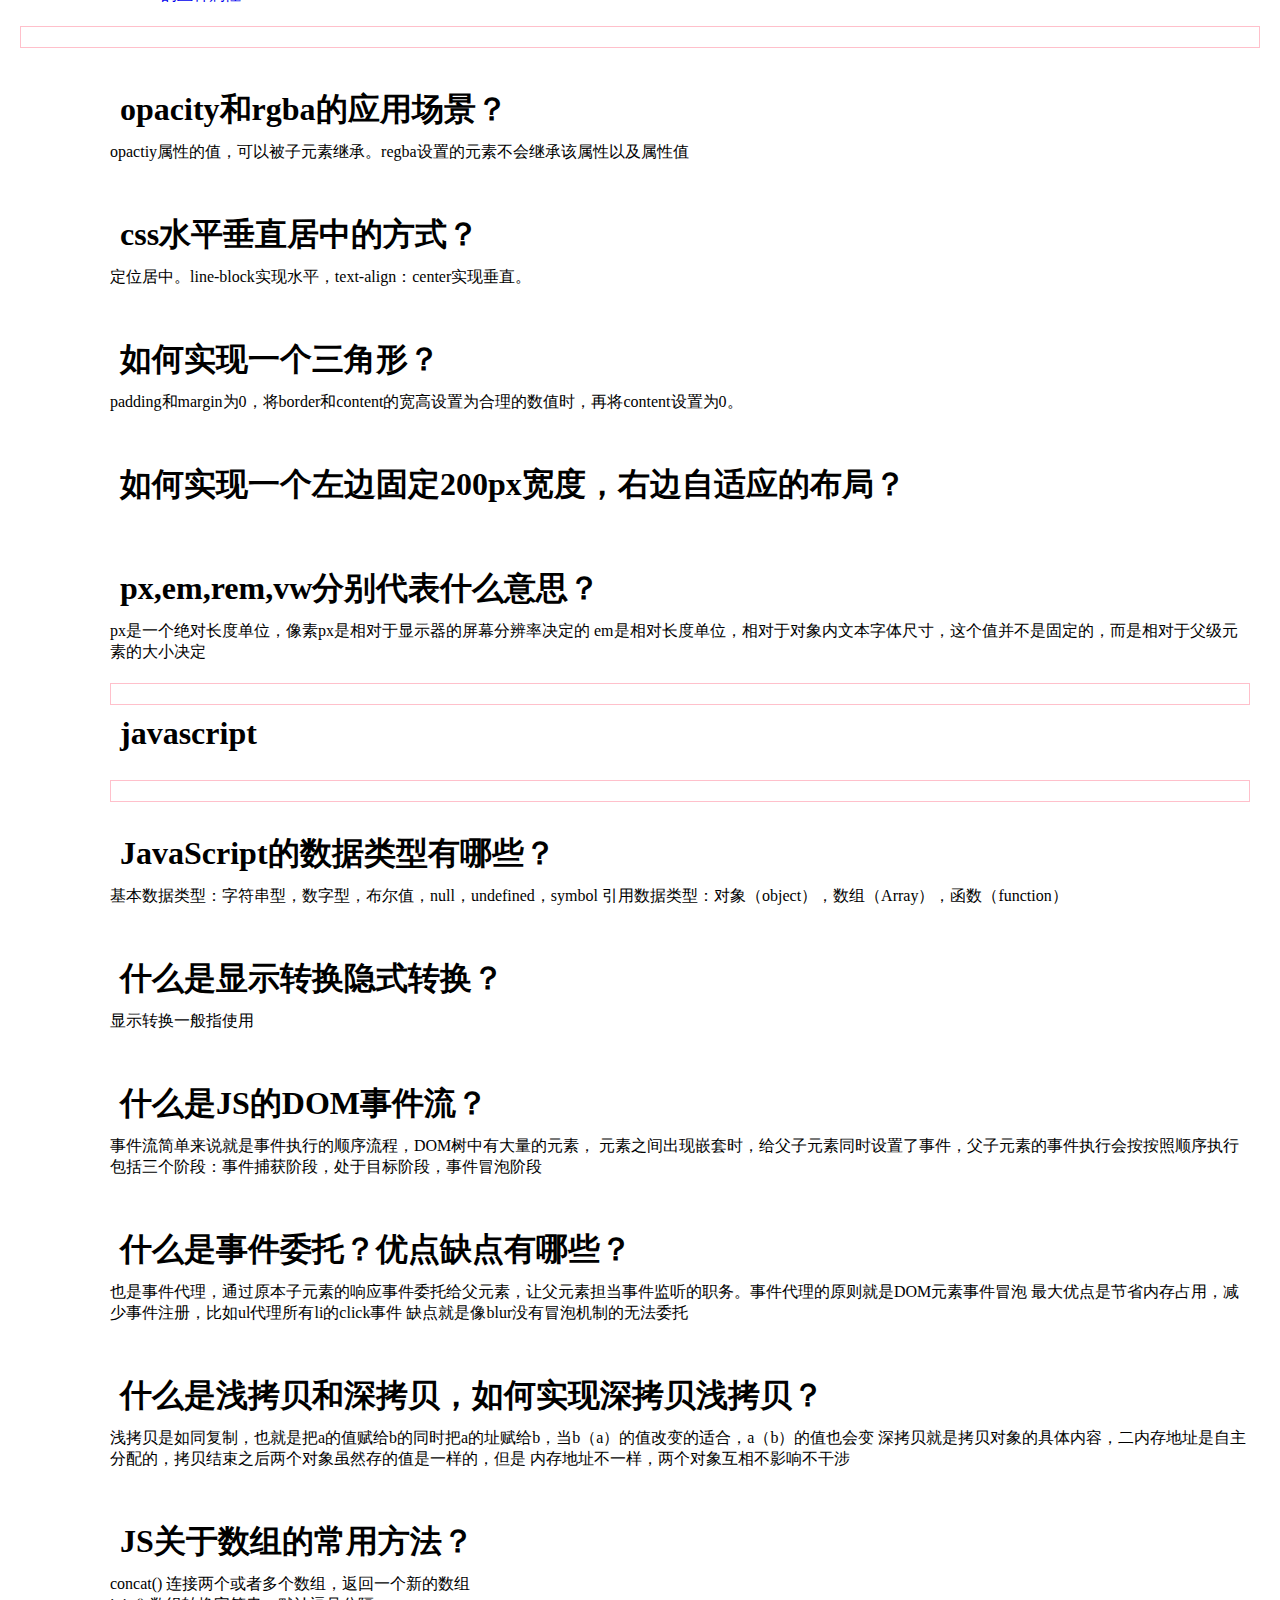
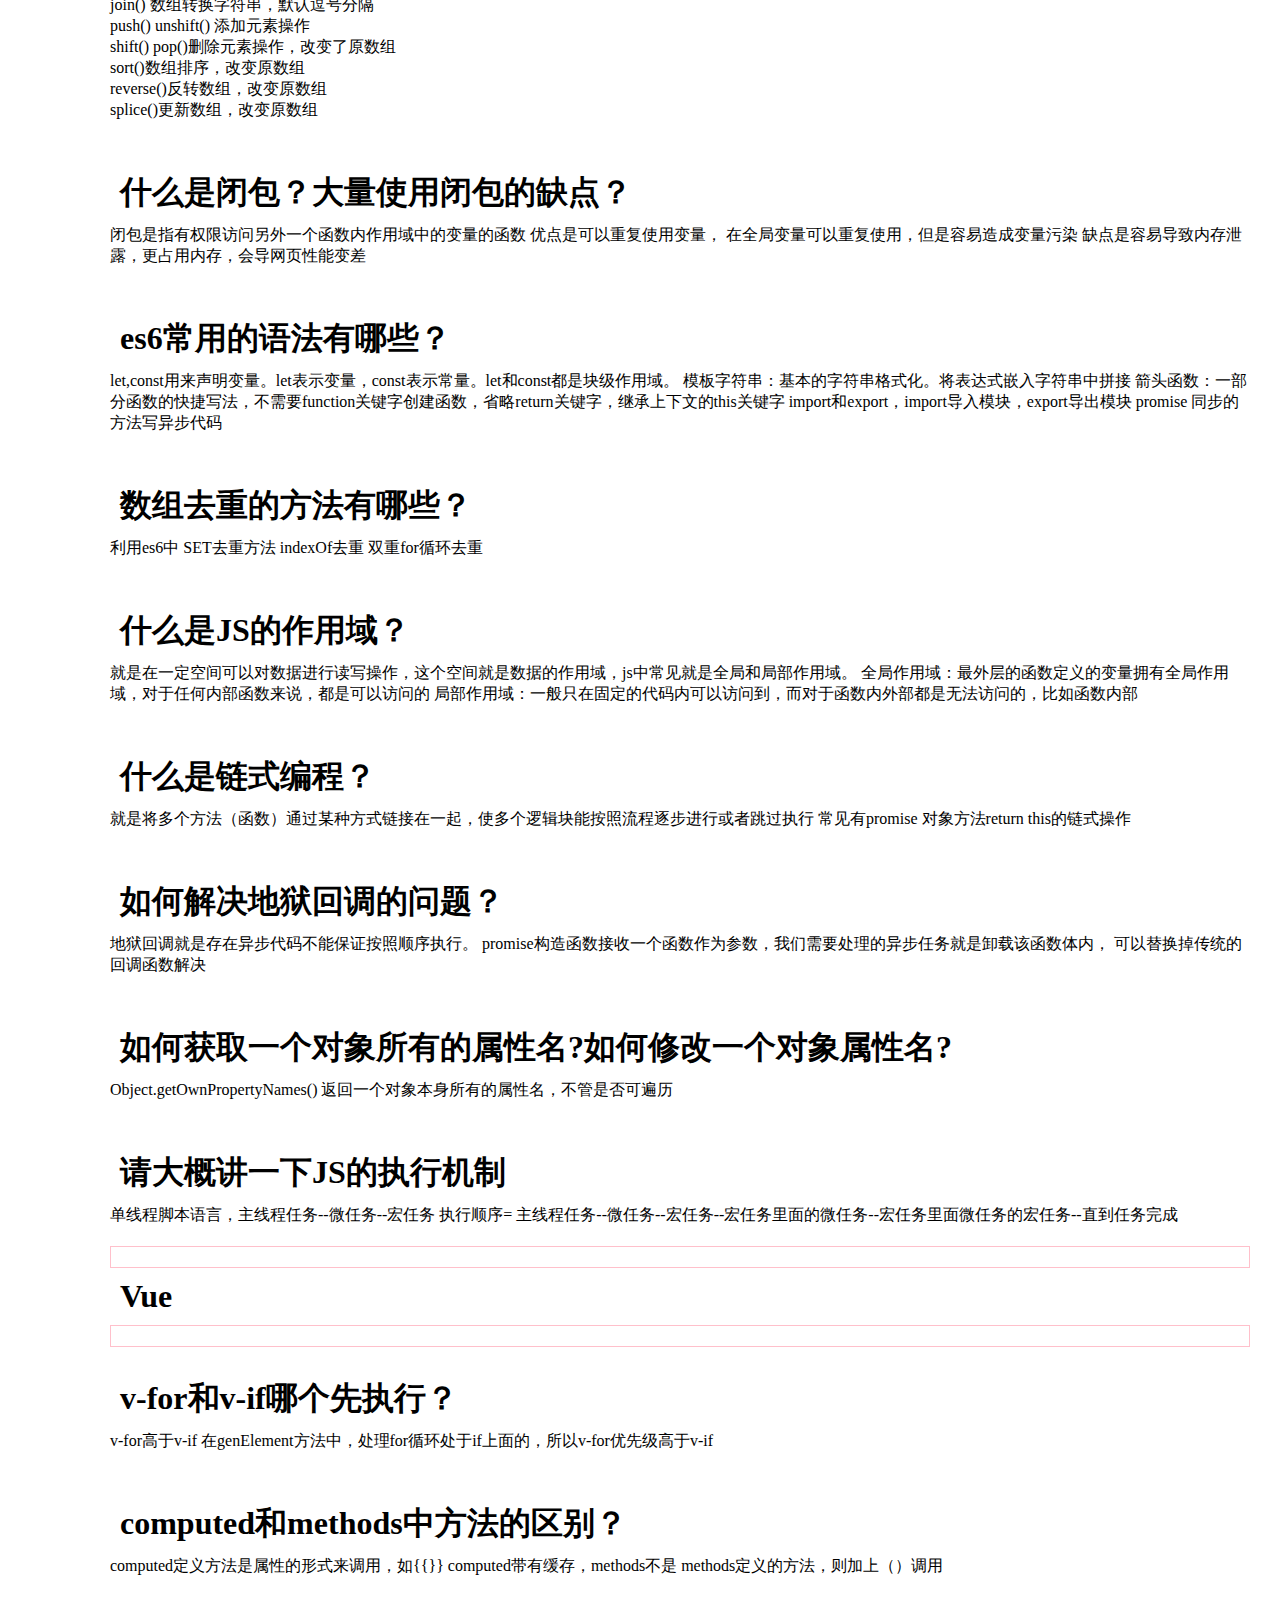
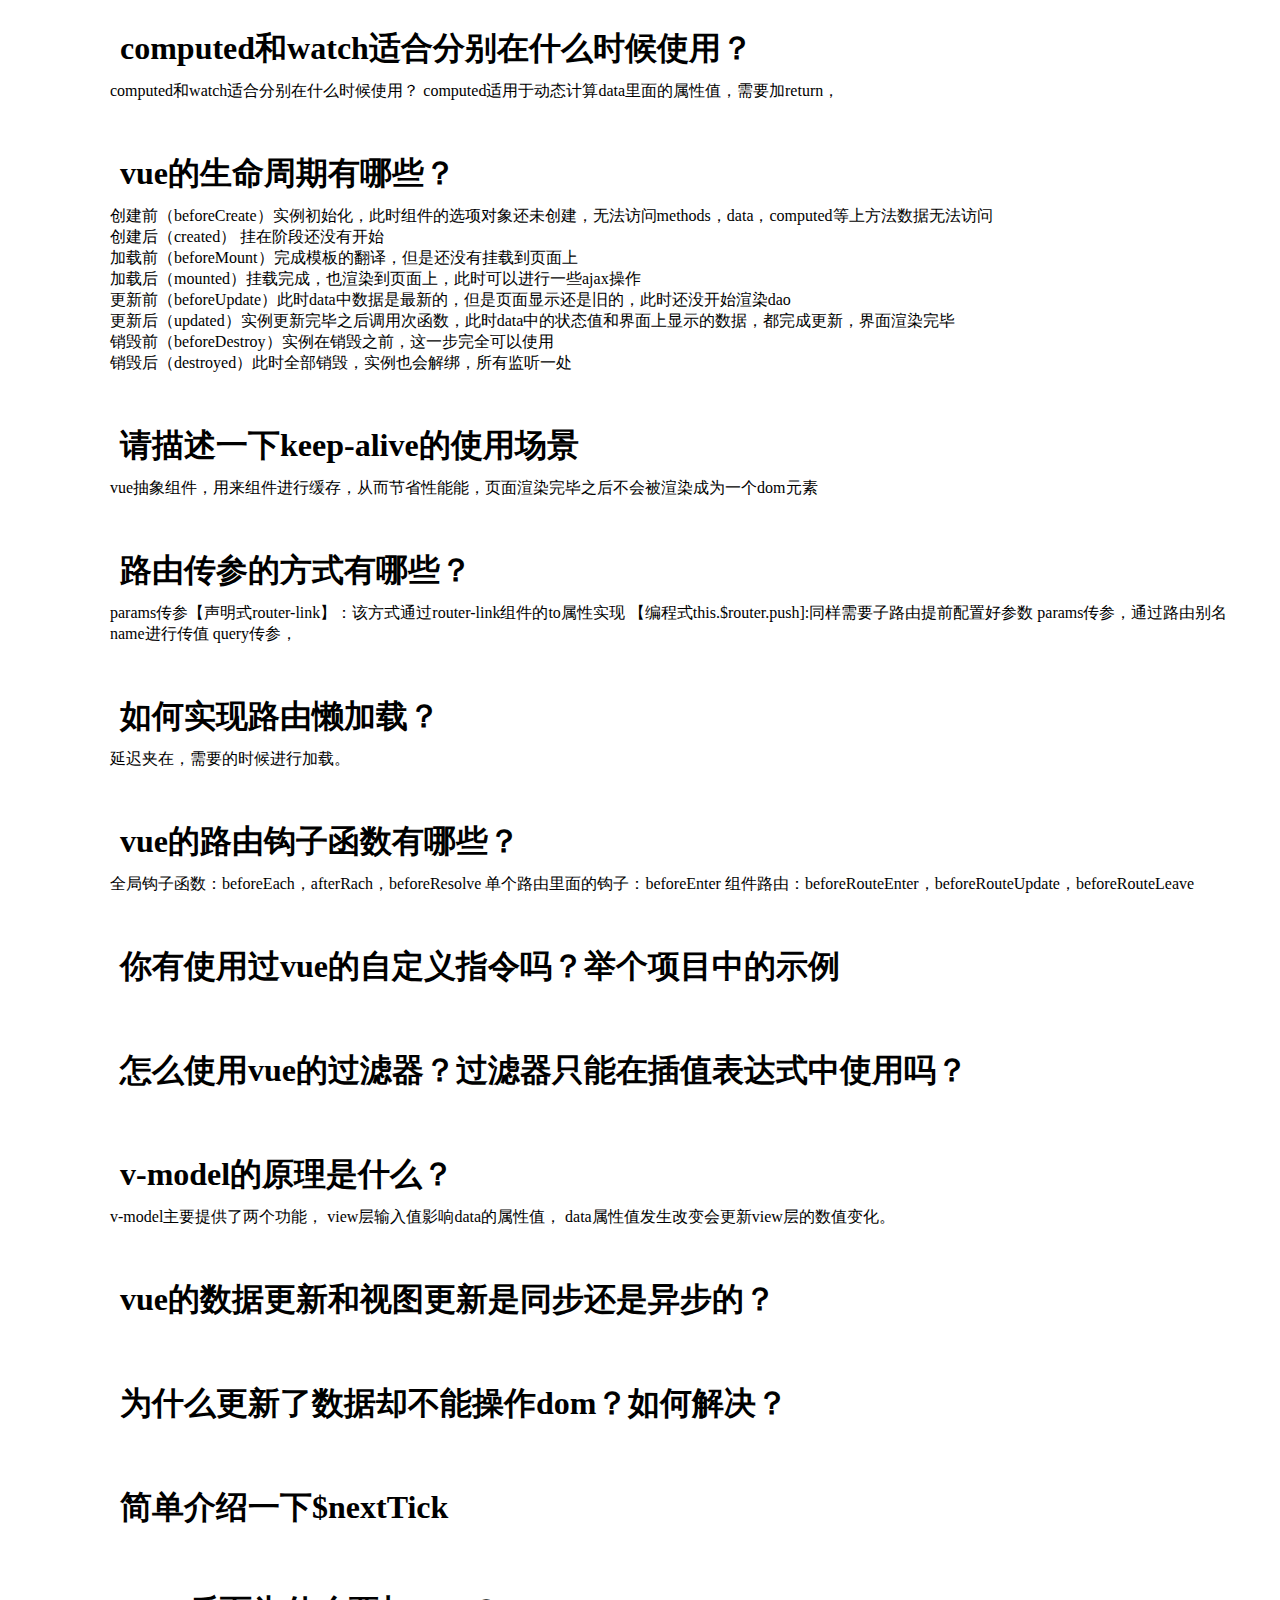
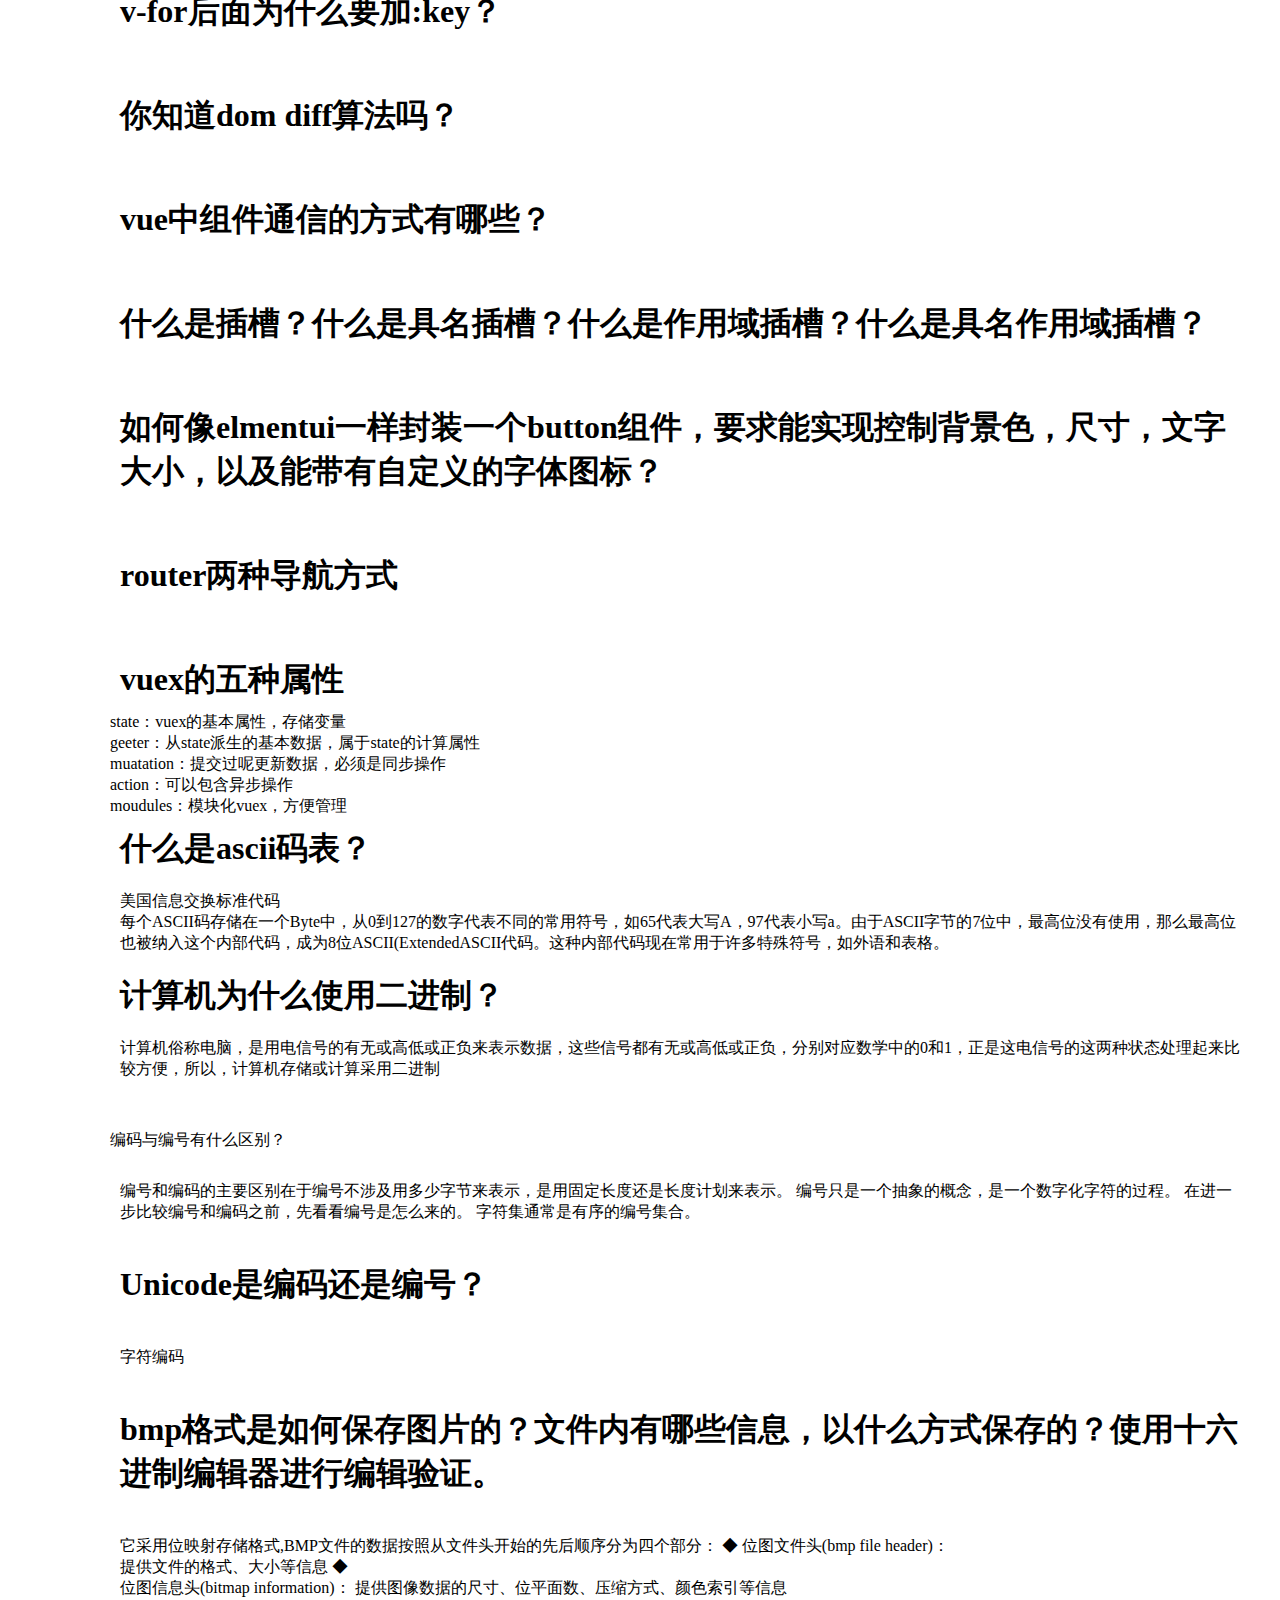
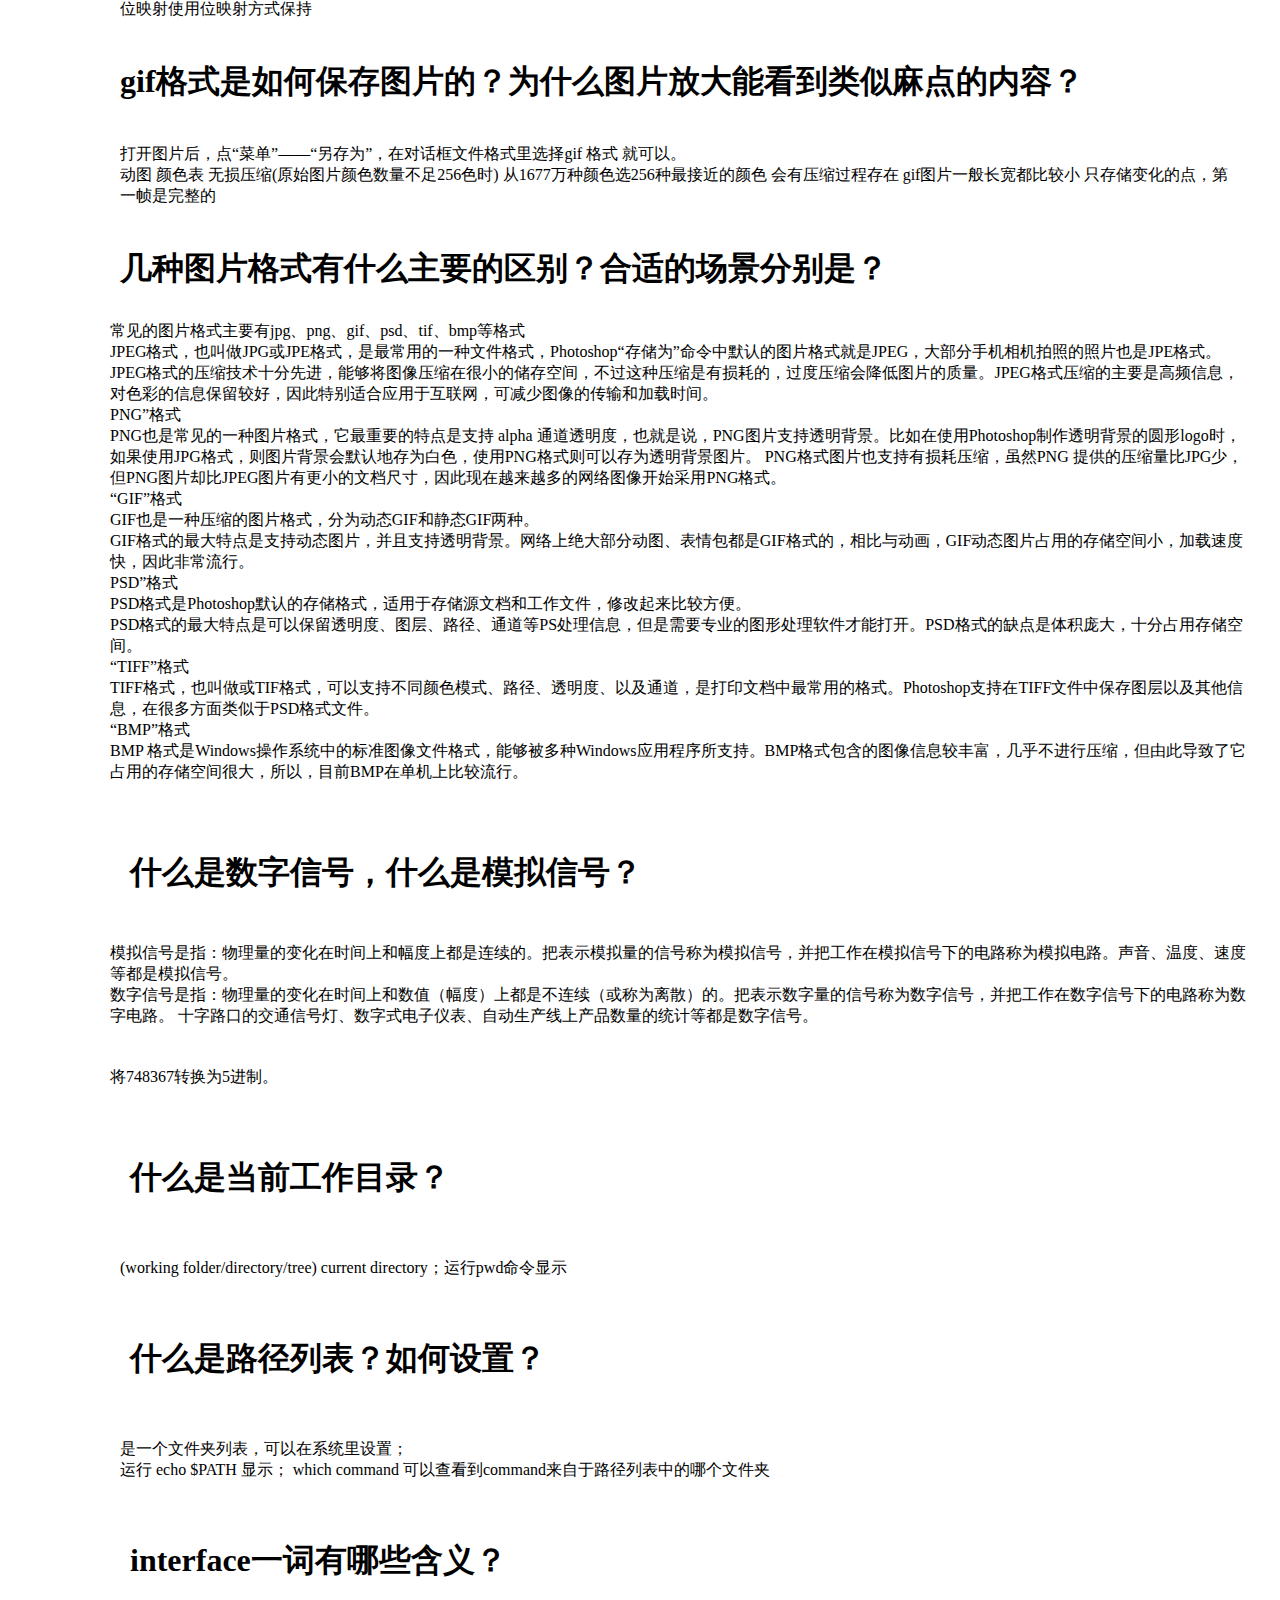
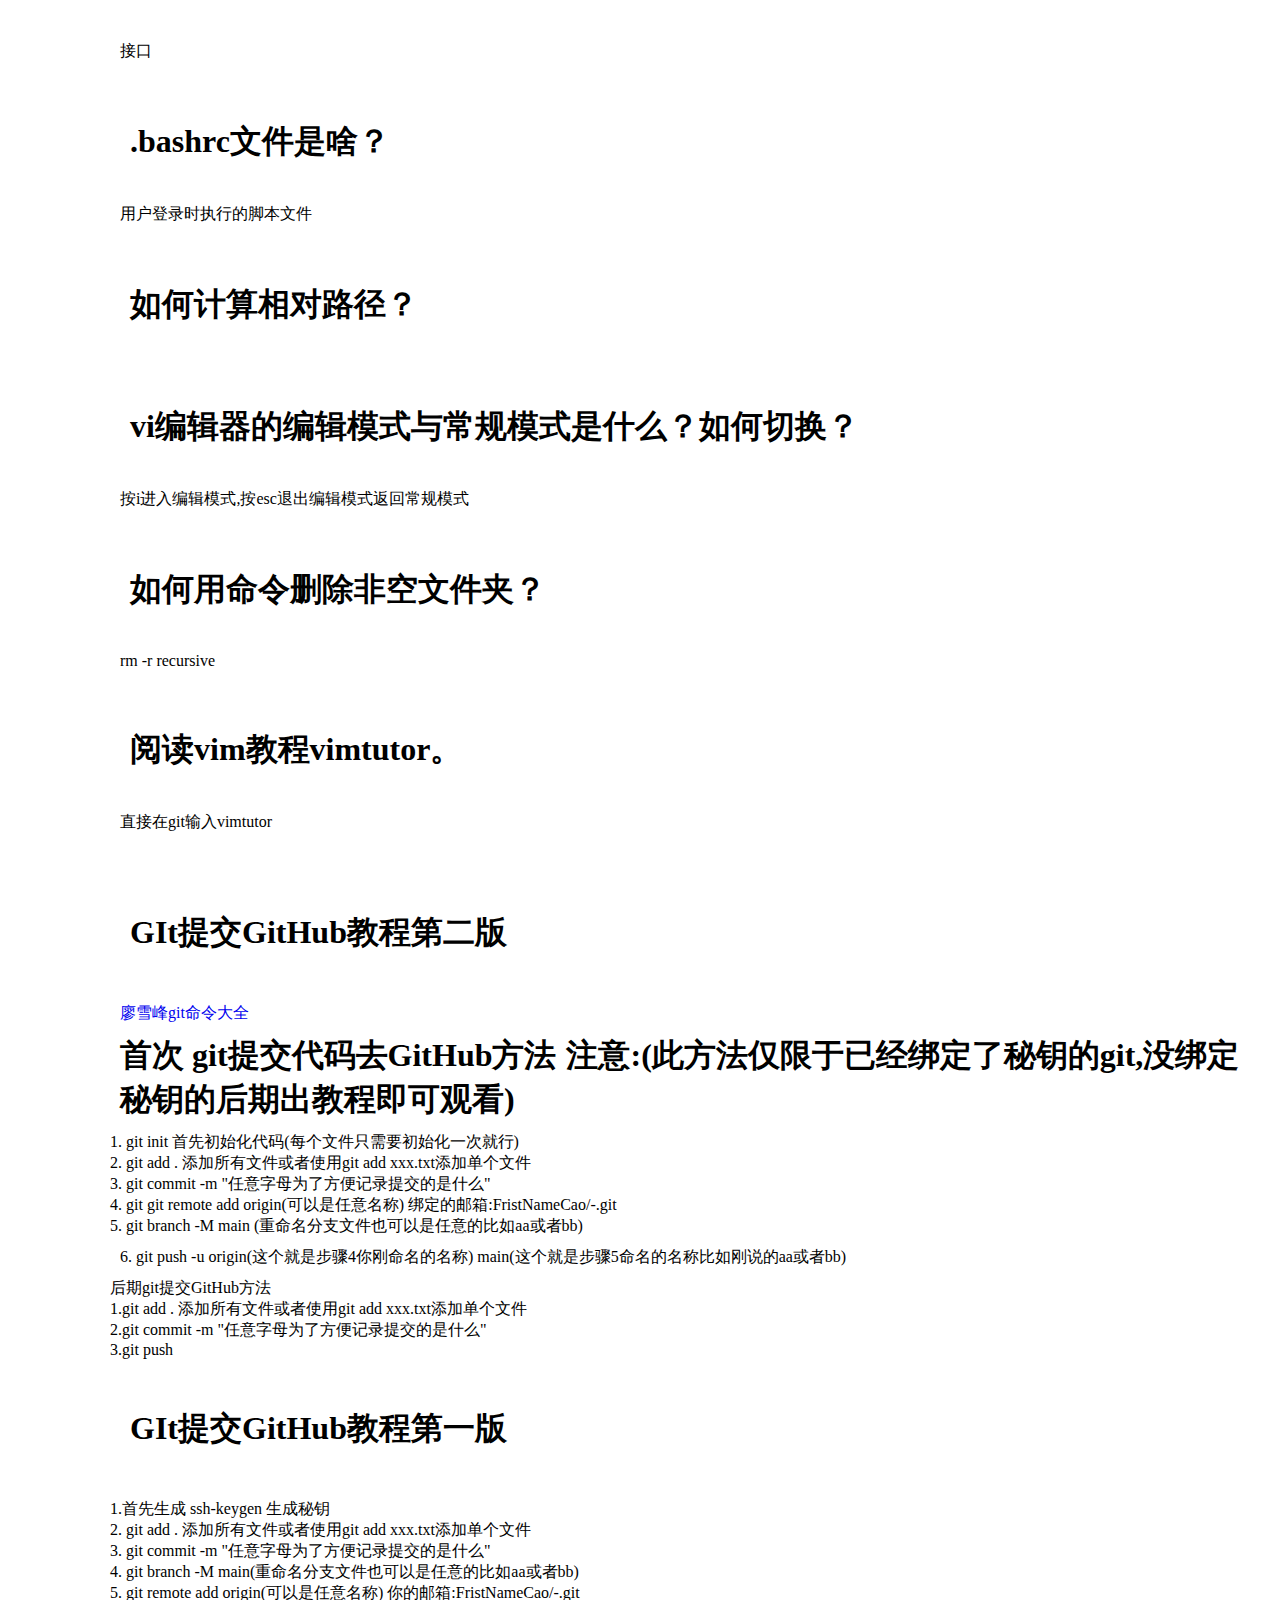
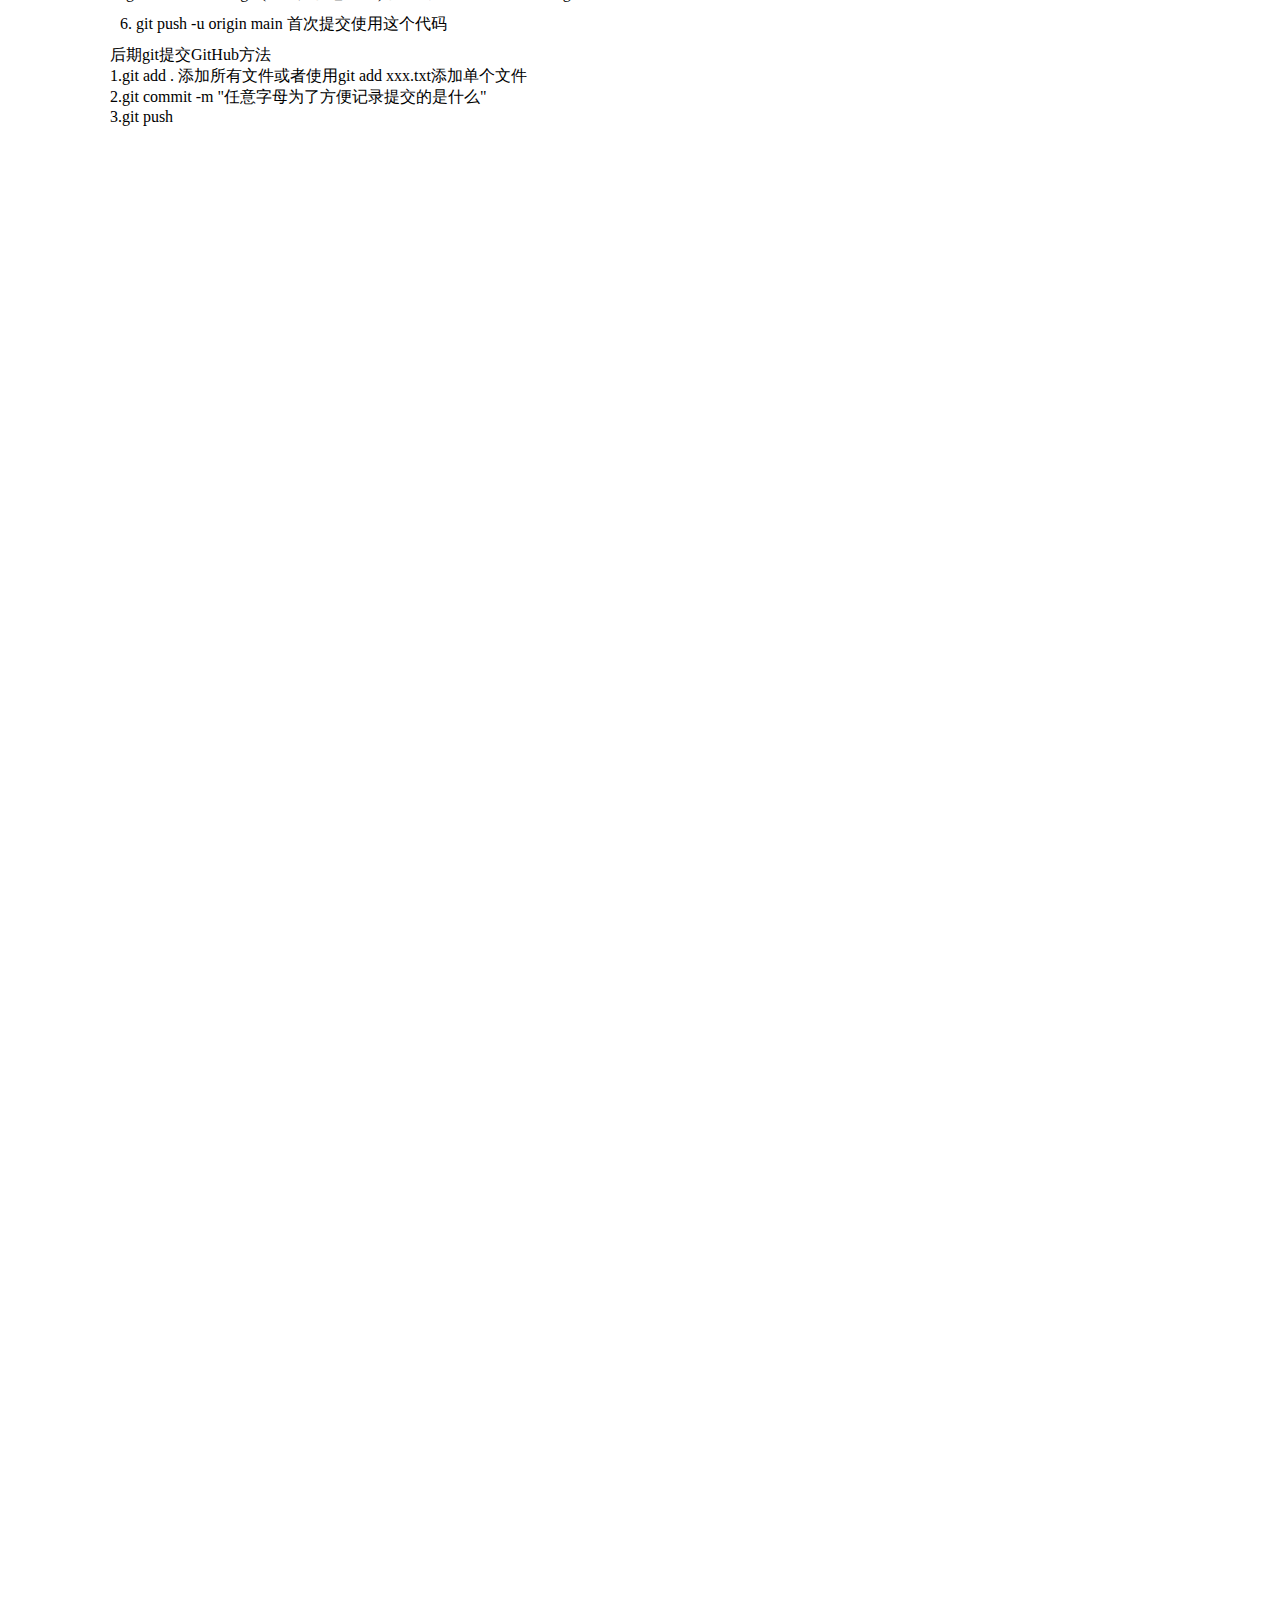
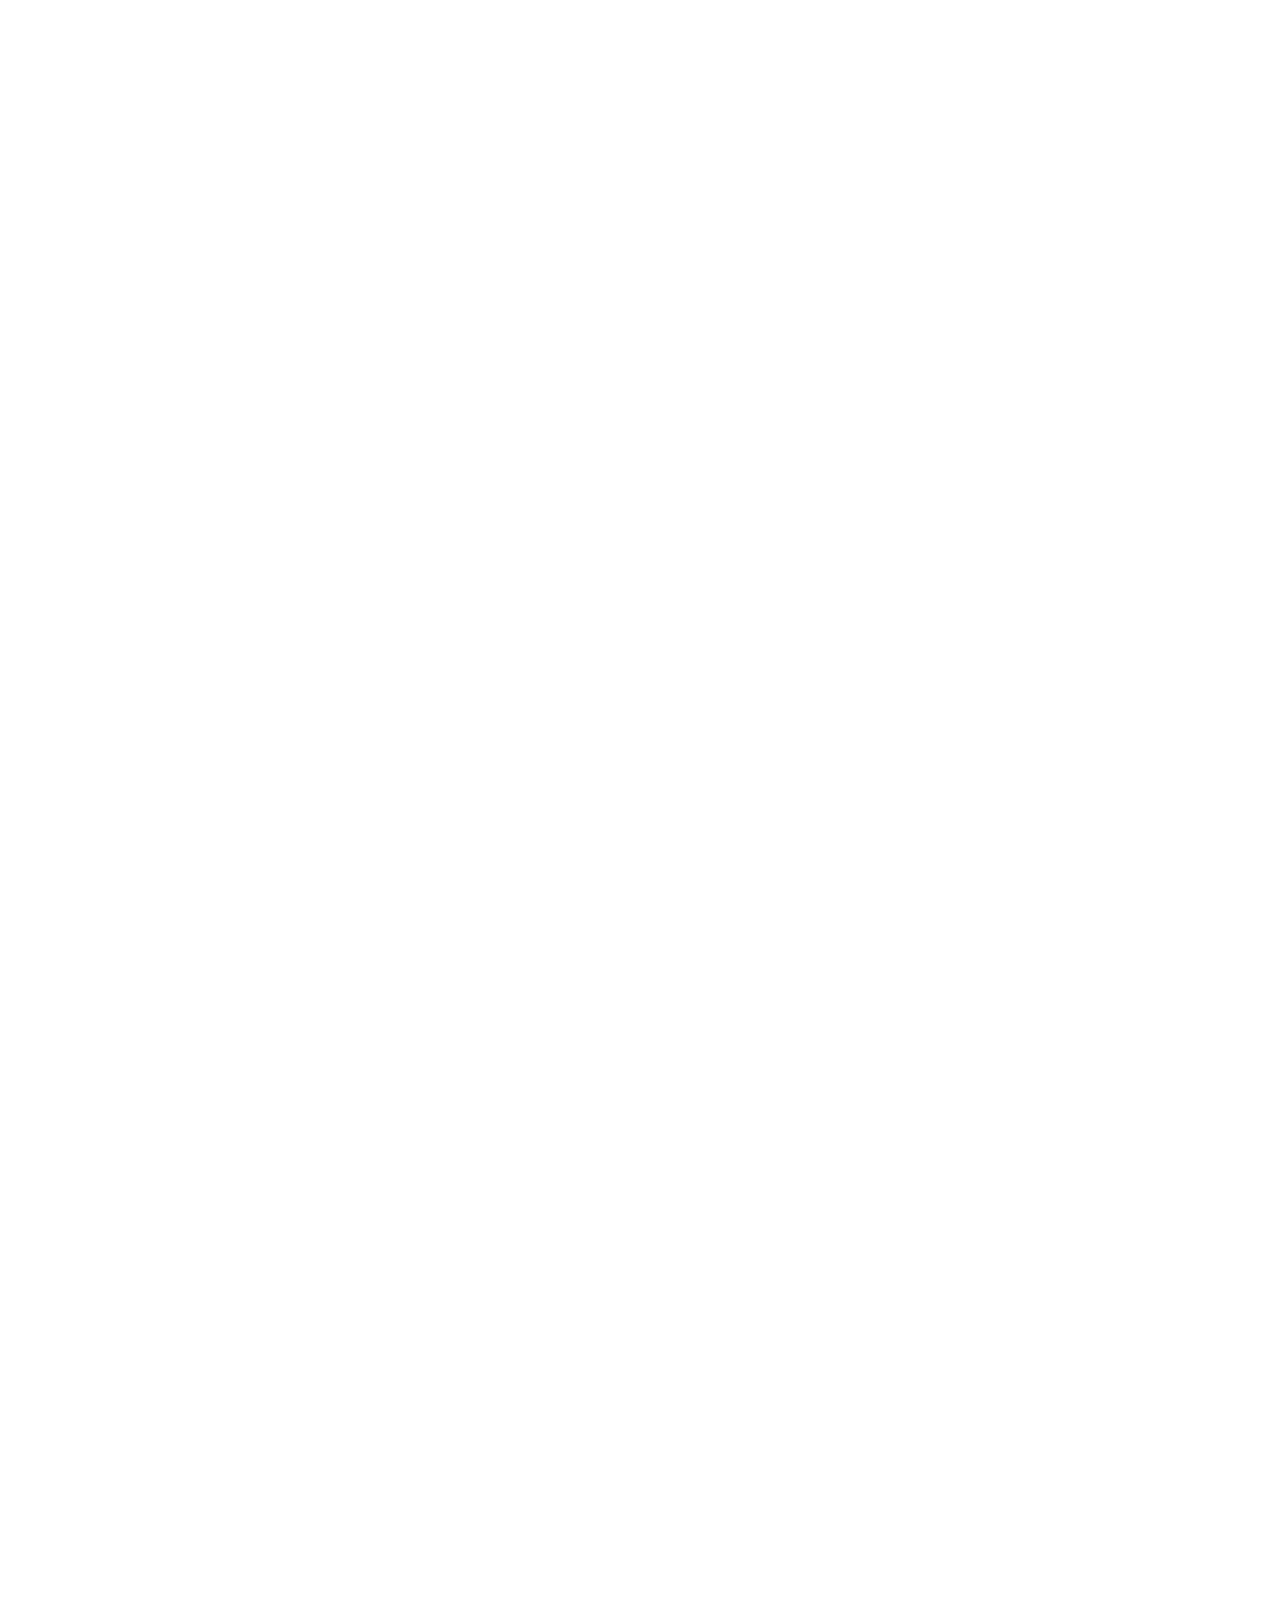
==== commit a38becfa: "gitbug" ====
--- a/interview.html
+++ b/interview.html
@@ -554,7 +554,7 @@
 
         1. git init 首先初始化代码(每个文件只需要初始化一次就行)<br>
         2. git add . 添加所有文件或者使用git add xxx.txt添加单个文件<br>
-        3. git add commit -m "任意字母为了方便记录提交的是什么"<br>
+        3. git  commit -m "任意字母为了方便记录提交的是什么"<br>
         4. git git remote add origin(可以是任意名称) 绑定的邮箱:FristNameCao/-.git<br>
         5. git branch -M main (重命名分支文件也可以是任意的比如aa或者bb)<br>
         <p> 6. git push -u origin(这个就是步骤4你刚命名的名称) main(这个就是步骤5命名的名称比如刚说的aa或者bb)</p>
@@ -562,7 +562,7 @@
 
         后期git提交GitHub方法<br>
         1.git add . 添加所有文件或者使用git add xxx.txt添加单个文件<br>
-        2.git add commit -m "任意字母为了方便记录提交的是什么"<br>
+        2.git  commit -m "任意字母为了方便记录提交的是什么"<br>
         3.git push<br>
 
 
@@ -572,14 +572,14 @@
 
                 1.首先生成 ssh-keygen 生成秘钥<br>
                 2. git add . 添加所有文件或者使用git add xxx.txt添加单个文件<br>
-                3. git add commit -m "任意字母为了方便记录提交的是什么"<br>
+                3. git  commit -m "任意字母为了方便记录提交的是什么"<br>
                 4. git branch -M main(重命名分支文件也可以是任意的比如aa或者bb)<br>
                 5. git remote add origin(可以是任意名称) 你的邮箱:FristNameCao/-.git<br>
             <p>   6. git push -u origin main 首次提交使用这个代码</p>
 
                 后期git提交GitHub方法<br>
                 1.git add . 添加所有文件或者使用git add xxx.txt添加单个文件<br>
-                2.git add commit -m "任意字母为了方便记录提交的是什么"<br>
+                2.git  commit -m "任意字母为了方便记录提交的是什么"<br>
                 3.git push<br>
 
             </a></p>
